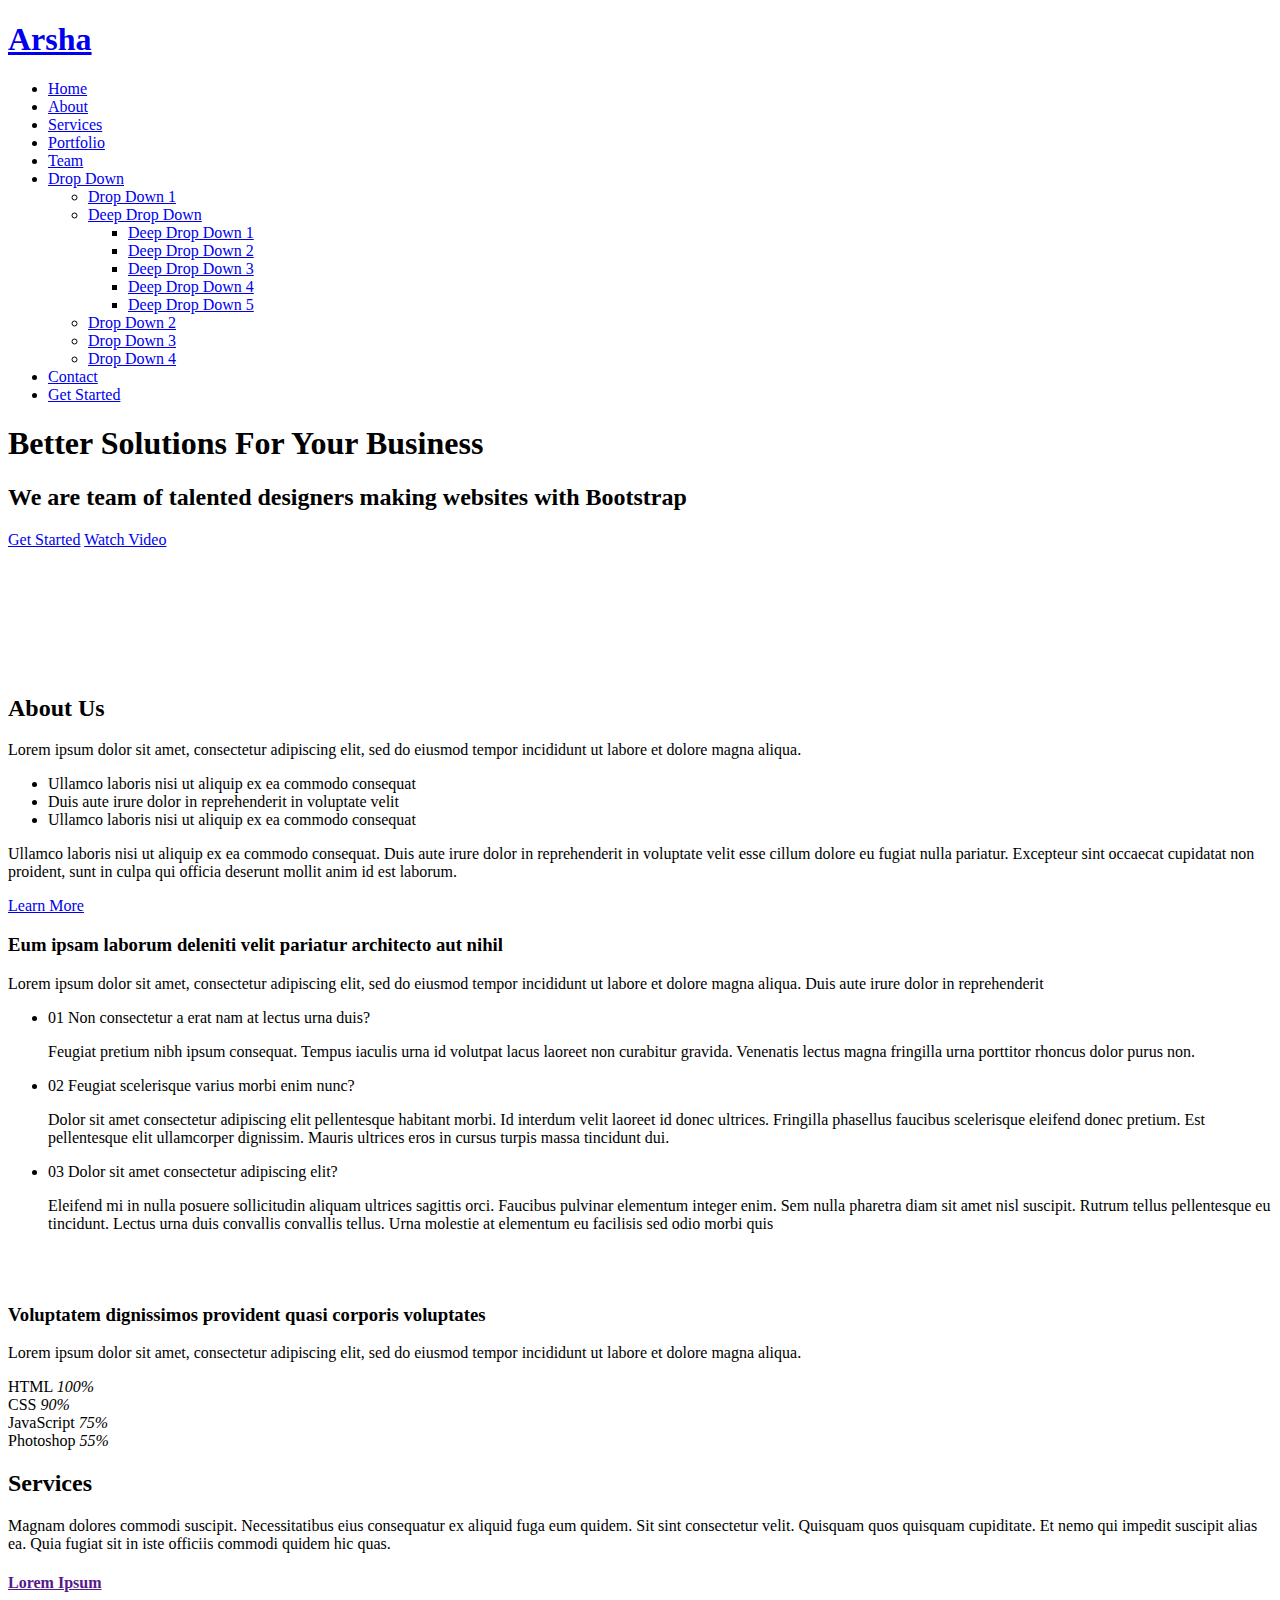
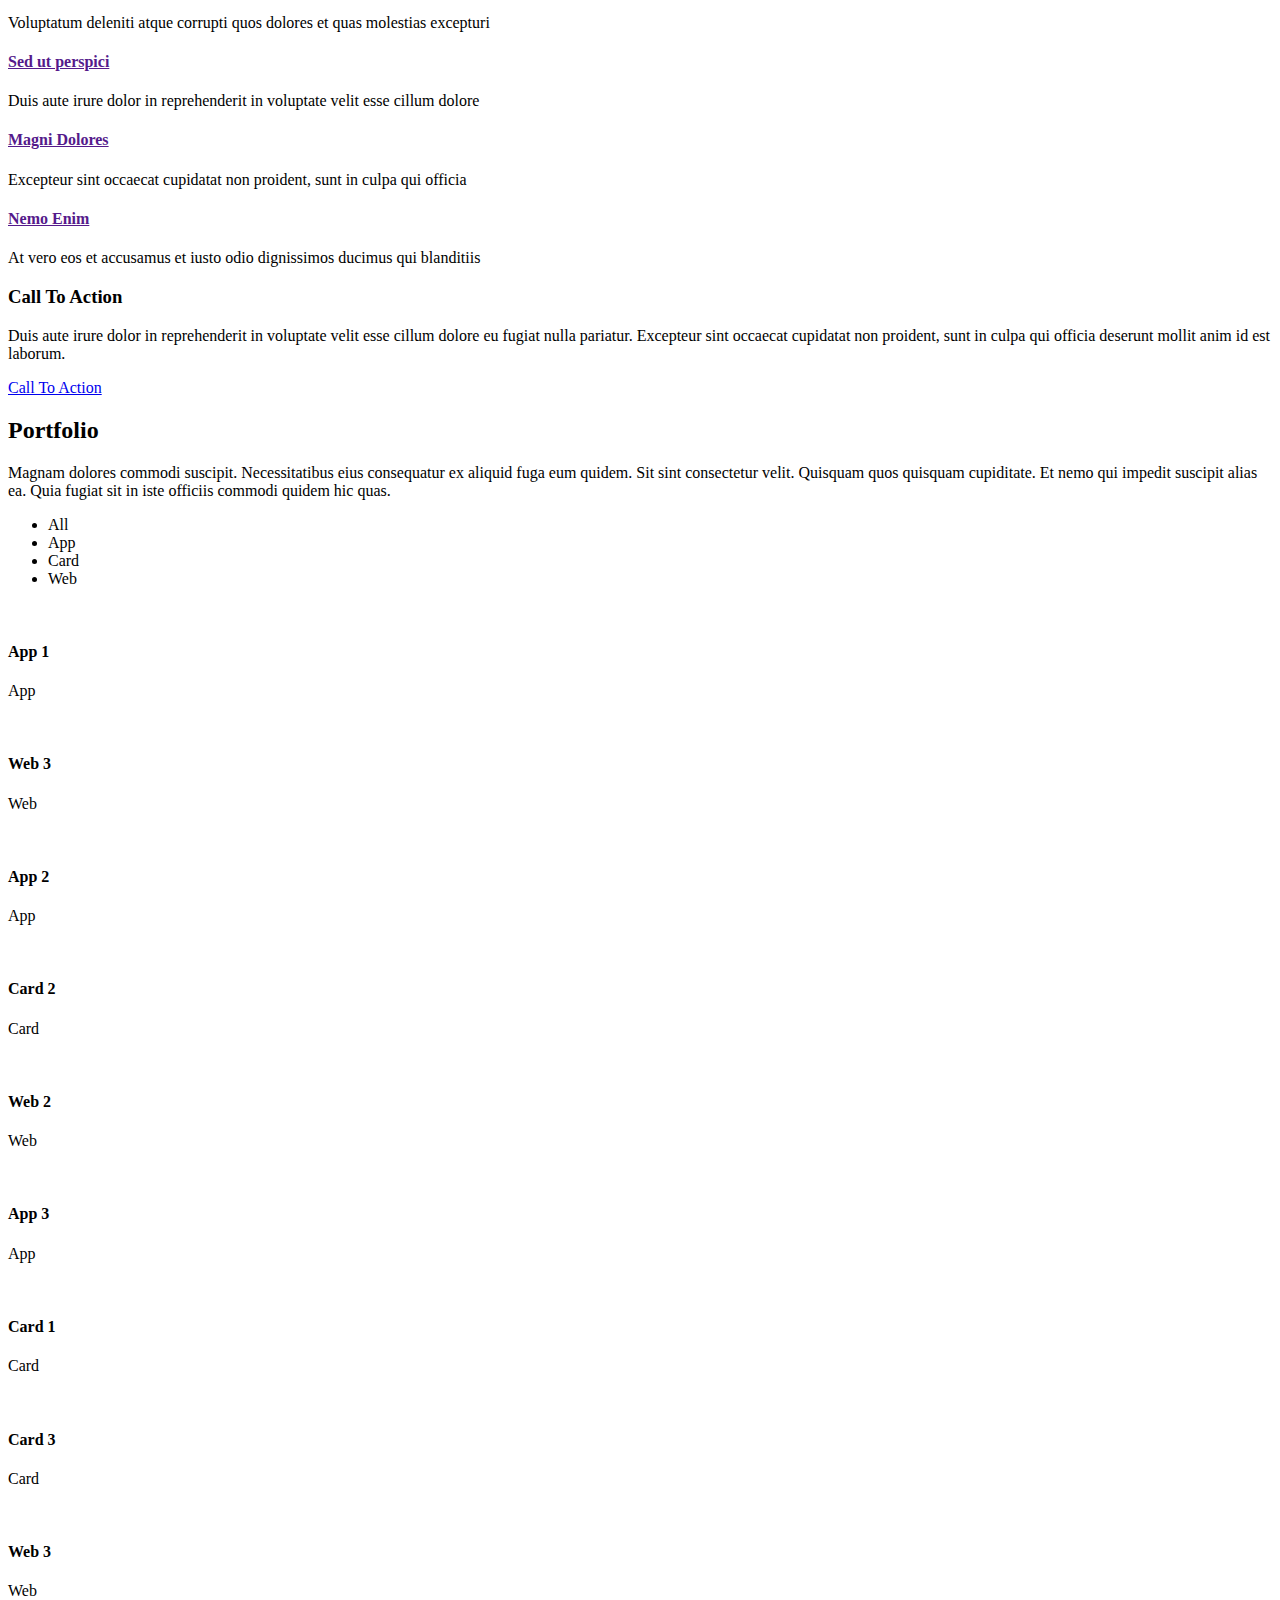
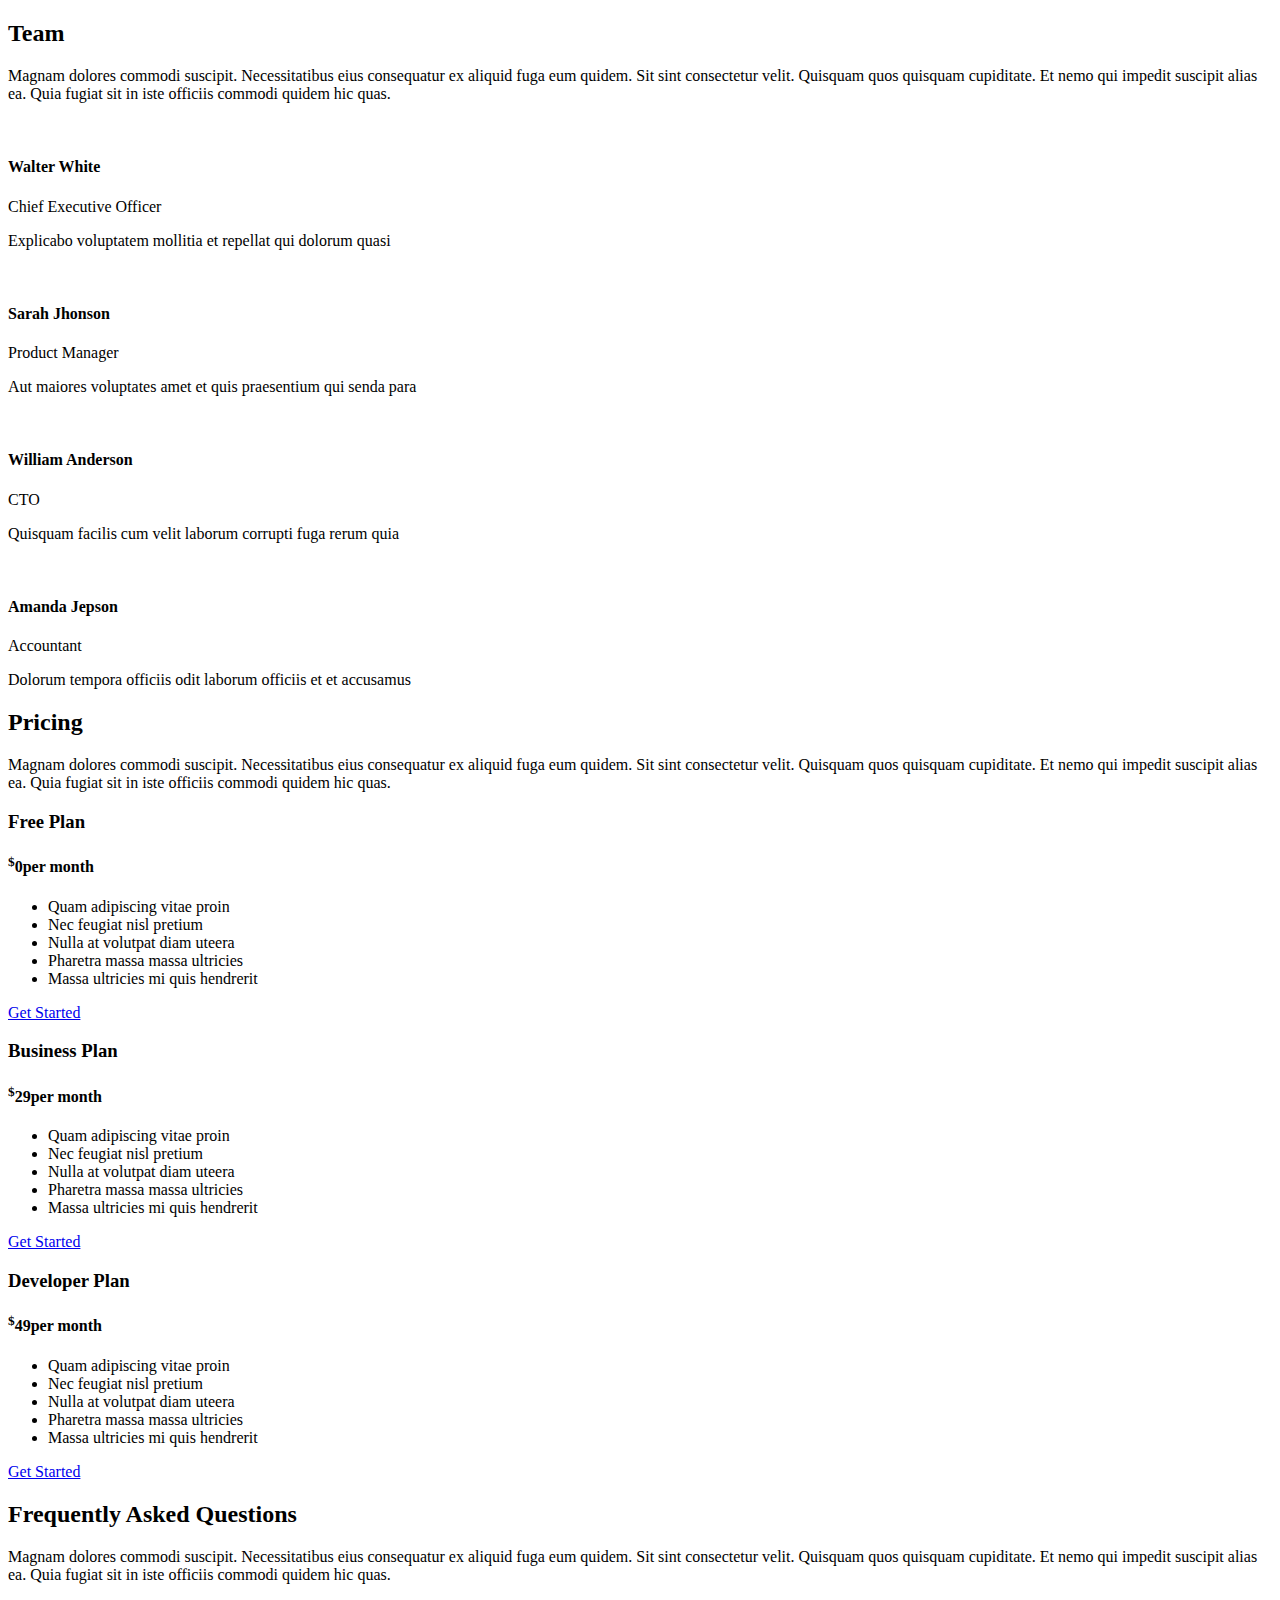
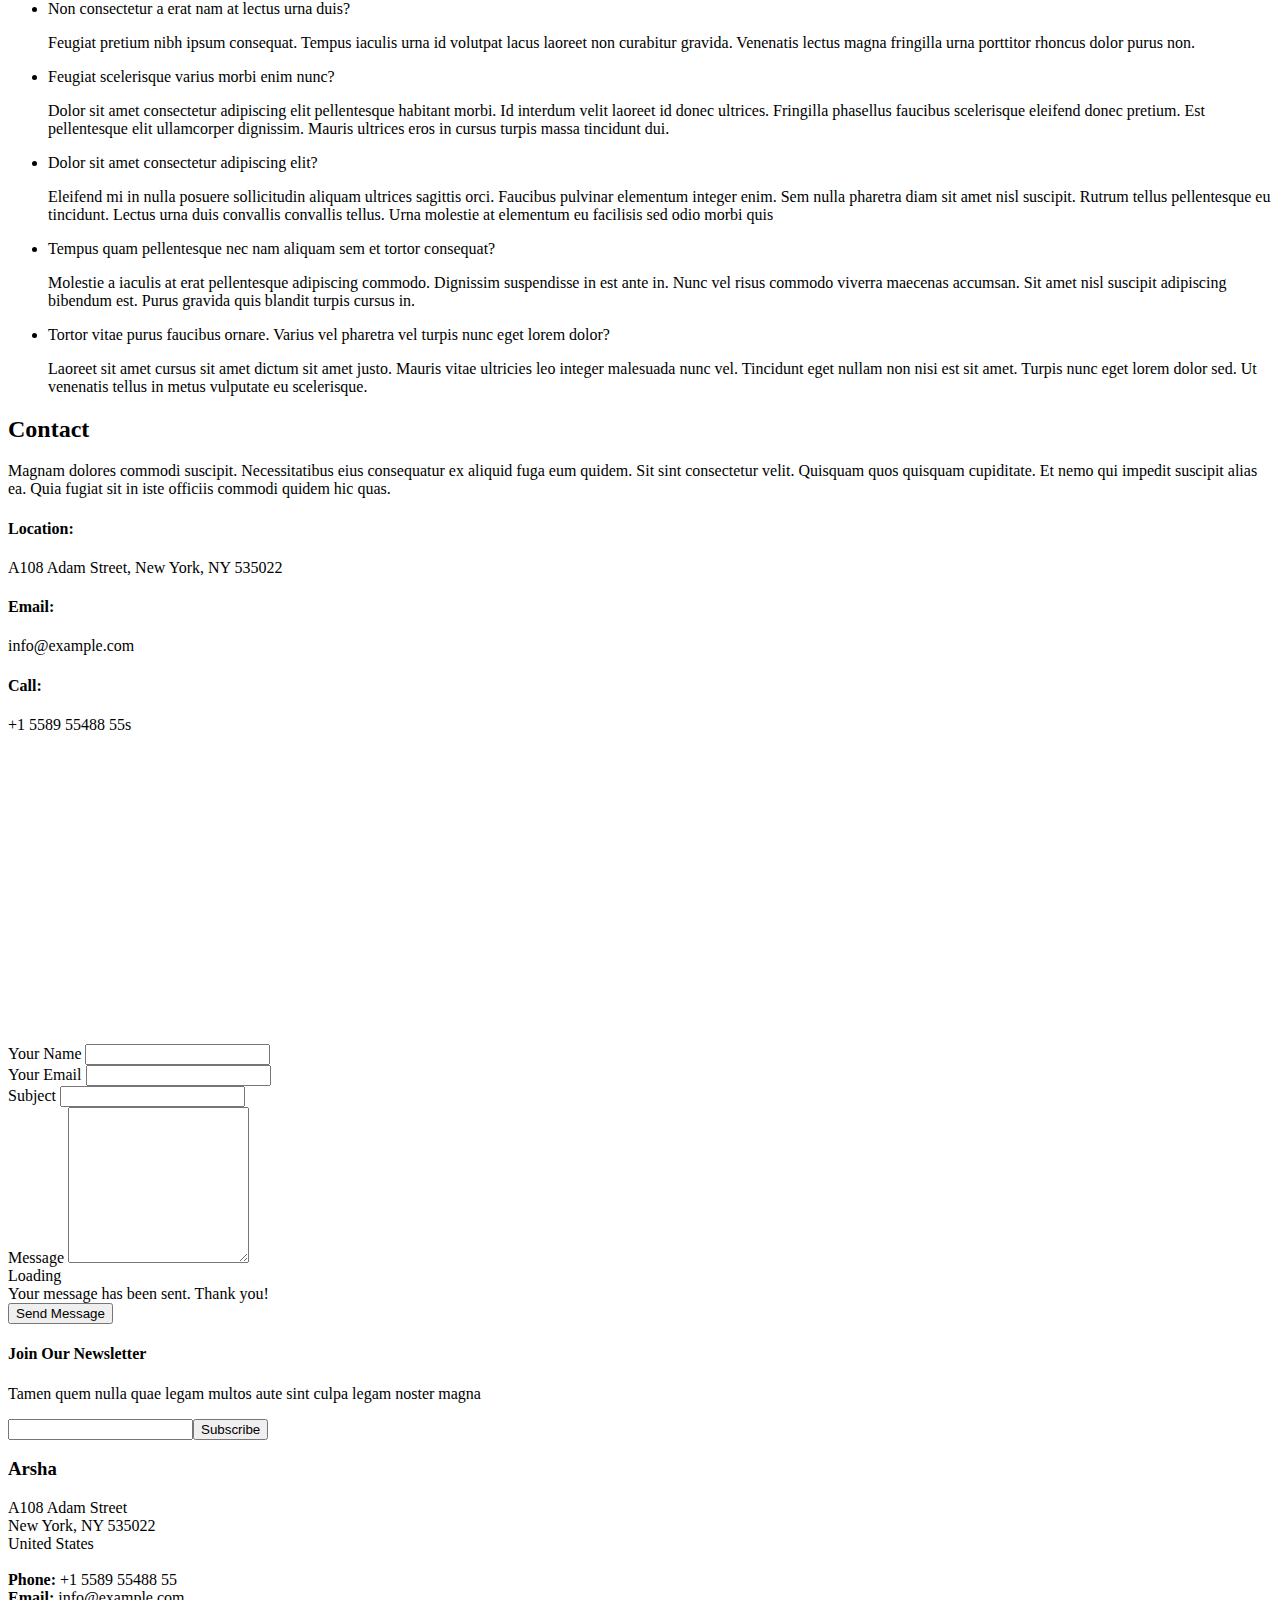
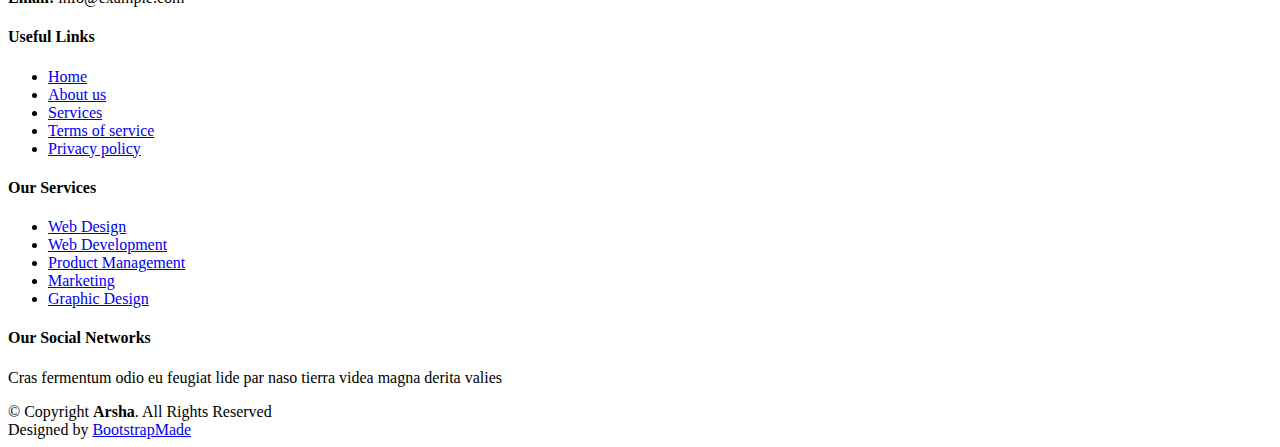
==== index.html @ b483b049 "favicon" ====
<!DOCTYPE html>
<html lang="fr">

<head>
  <meta charset="utf-8">
  <meta content="width=device-width, initial-scale=1.0" name="viewport">

  <title>LiberaGroup - Index</title>
  <meta content="Le site web officiel de LiberaGroup. Pour rendre l'informatique plus facile." name="description">
  <meta content="LiberaGroup, LiberaHost, LiberaNet, informatique, facile, code" name="keywords">

  <!-- Favicons -->
  <link href="assets/img/favicon.png" rel="icon">
  <link href="assets/img/apple-touch-icon.png" rel="apple-touch-icon">

  <!-- Google Fonts -->
  <link href="https://fonts.googleapis.com/css?family=Open+Sans:300,300i,400,400i,600,600i,700,700i|Jost:300,300i,400,400i,500,500i,600,600i,700,700i|Poppins:300,300i,400,400i,500,500i,600,600i,700,700i" rel="stylesheet">

  <!-- Vendor CSS Files -->
  <link href="assets/vendor/aos/aos.css" rel="stylesheet">
  <link href="assets/vendor/bootstrap/css/bootstrap.min.css" rel="stylesheet">
  <link href="assets/vendor/bootstrap-icons/bootstrap-icons.css" rel="stylesheet">
  <link href="assets/vendor/boxicons/css/boxicons.min.css" rel="stylesheet">
  <link href="assets/vendor/glightbox/css/glightbox.min.css" rel="stylesheet">
  <link href="assets/vendor/remixicon/remixicon.css" rel="stylesheet">
  <link href="assets/vendor/swiper/swiper-bundle.min.css" rel="stylesheet">

  <!-- Template Main CSS File -->
  <link href="assets/css/style.css" rel="stylesheet">

  <!-- =======================================================
  * Template Name: Arsha
  * Updated: Mar 10 2023 with Bootstrap v5.2.3
  * Template URL: https://bootstrapmade.com/arsha-free-bootstrap-html-template-corporate/
  * Author: BootstrapMade.com
  * License: https://bootstrapmade.com/license/
  ======================================================== -->
</head>

<body>

  <!-- ======= Header ======= -->
  <header id="header" class="fixed-top ">
    <div class="container d-flex align-items-center">

      <h1 class="logo me-auto"><a href="index.html">Arsha</a></h1>
      <!-- Uncomment below if you prefer to use an image logo -->
      <!-- <a href="index.html" class="logo me-auto"><img src="assets/img/logo.png" alt="" class="img-fluid"></a>-->

      <nav id="navbar" class="navbar">
        <ul>
          <li><a class="nav-link scrollto active" href="#hero">Home</a></li>
          <li><a class="nav-link scrollto" href="#about">About</a></li>
          <li><a class="nav-link scrollto" href="#services">Services</a></li>
          <li><a class="nav-link   scrollto" href="#portfolio">Portfolio</a></li>
          <li><a class="nav-link scrollto" href="#team">Team</a></li>
          <li class="dropdown"><a href="#"><span>Drop Down</span> <i class="bi bi-chevron-down"></i></a>
            <ul>
              <li><a href="#">Drop Down 1</a></li>
              <li class="dropdown"><a href="#"><span>Deep Drop Down</span> <i class="bi bi-chevron-right"></i></a>
                <ul>
                  <li><a href="#">Deep Drop Down 1</a></li>
                  <li><a href="#">Deep Drop Down 2</a></li>
                  <li><a href="#">Deep Drop Down 3</a></li>
                  <li><a href="#">Deep Drop Down 4</a></li>
                  <li><a href="#">Deep Drop Down 5</a></li>
                </ul>
              </li>
              <li><a href="#">Drop Down 2</a></li>
              <li><a href="#">Drop Down 3</a></li>
              <li><a href="#">Drop Down 4</a></li>
            </ul>
          </li>
          <li><a class="nav-link scrollto" href="#contact">Contact</a></li>
          <li><a class="getstarted scrollto" href="#about">Get Started</a></li>
        </ul>
        <i class="bi bi-list mobile-nav-toggle"></i>
      </nav><!-- .navbar -->

    </div>
  </header><!-- End Header -->

  <!-- ======= Hero Section ======= -->
  <section id="hero" class="d-flex align-items-center">

    <div class="container">
      <div class="row">
        <div class="col-lg-6 d-flex flex-column justify-content-center pt-4 pt-lg-0 order-2 order-lg-1" data-aos="fade-up" data-aos-delay="200">
          <h1>Better Solutions For Your Business</h1>
          <h2>We are team of talented designers making websites with Bootstrap</h2>
          <div class="d-flex justify-content-center justify-content-lg-start">
            <a href="#about" class="btn-get-started scrollto">Get Started</a>
            <a href="https://www.youtube.com/watch?v=jDDaplaOz7Q" class="glightbox btn-watch-video"><i class="bi bi-play-circle"></i><span>Watch Video</span></a>
          </div>
        </div>
        <div class="col-lg-6 order-1 order-lg-2 hero-img" data-aos="zoom-in" data-aos-delay="200">
          <img src="assets/img/hero-img.png" class="img-fluid animated" alt="">
        </div>
      </div>
    </div>

  </section><!-- End Hero -->

  <main id="main">

    <!-- ======= Clients Section ======= -->
    <section id="clients" class="clients section-bg">
      <div class="container">

        <div class="row" data-aos="zoom-in">

          <div class="col-lg-2 col-md-4 col-6 d-flex align-items-center justify-content-center">
            <img src="assets/img/clients/client-1.png" class="img-fluid" alt="">
          </div>

          <div class="col-lg-2 col-md-4 col-6 d-flex align-items-center justify-content-center">
            <img src="assets/img/clients/client-2.png" class="img-fluid" alt="">
          </div>

          <div class="col-lg-2 col-md-4 col-6 d-flex align-items-center justify-content-center">
            <img src="assets/img/clients/client-3.png" class="img-fluid" alt="">
          </div>

          <div class="col-lg-2 col-md-4 col-6 d-flex align-items-center justify-content-center">
            <img src="assets/img/clients/client-4.png" class="img-fluid" alt="">
          </div>

          <div class="col-lg-2 col-md-4 col-6 d-flex align-items-center justify-content-center">
            <img src="assets/img/clients/client-5.png" class="img-fluid" alt="">
          </div>

          <div class="col-lg-2 col-md-4 col-6 d-flex align-items-center justify-content-center">
            <img src="assets/img/clients/client-6.png" class="img-fluid" alt="">
          </div>

        </div>

      </div>
    </section><!-- End Cliens Section -->

    <!-- ======= About Us Section ======= -->
    <section id="about" class="about">
      <div class="container" data-aos="fade-up">

        <div class="section-title">
          <h2>About Us</h2>
        </div>

        <div class="row content">
          <div class="col-lg-6">
            <p>
              Lorem ipsum dolor sit amet, consectetur adipiscing elit, sed do eiusmod tempor incididunt ut labore et dolore
              magna aliqua.
            </p>
            <ul>
              <li><i class="ri-check-double-line"></i> Ullamco laboris nisi ut aliquip ex ea commodo consequat</li>
              <li><i class="ri-check-double-line"></i> Duis aute irure dolor in reprehenderit in voluptate velit</li>
              <li><i class="ri-check-double-line"></i> Ullamco laboris nisi ut aliquip ex ea commodo consequat</li>
            </ul>
          </div>
          <div class="col-lg-6 pt-4 pt-lg-0">
            <p>
              Ullamco laboris nisi ut aliquip ex ea commodo consequat. Duis aute irure dolor in reprehenderit in voluptate
              velit esse cillum dolore eu fugiat nulla pariatur. Excepteur sint occaecat cupidatat non proident, sunt in
              culpa qui officia deserunt mollit anim id est laborum.
            </p>
            <a href="#" class="btn-learn-more">Learn More</a>
          </div>
        </div>

      </div>
    </section><!-- End About Us Section -->

    <!-- ======= Why Us Section ======= -->
    <section id="why-us" class="why-us section-bg">
      <div class="container-fluid" data-aos="fade-up">

        <div class="row">

          <div class="col-lg-7 d-flex flex-column justify-content-center align-items-stretch  order-2 order-lg-1">

            <div class="content">
              <h3>Eum ipsam laborum deleniti <strong>velit pariatur architecto aut nihil</strong></h3>
              <p>
                Lorem ipsum dolor sit amet, consectetur adipiscing elit, sed do eiusmod tempor incididunt ut labore et dolore magna aliqua. Duis aute irure dolor in reprehenderit
              </p>
            </div>

            <div class="accordion-list">
              <ul>
                <li>
                  <a data-bs-toggle="collapse" class="collapse" data-bs-target="#accordion-list-1"><span>01</span> Non consectetur a erat nam at lectus urna duis? <i class="bx bx-chevron-down icon-show"></i><i class="bx bx-chevron-up icon-close"></i></a>
                  <div id="accordion-list-1" class="collapse show" data-bs-parent=".accordion-list">
                    <p>
                      Feugiat pretium nibh ipsum consequat. Tempus iaculis urna id volutpat lacus laoreet non curabitur gravida. Venenatis lectus magna fringilla urna porttitor rhoncus dolor purus non.
                    </p>
                  </div>
                </li>

                <li>
                  <a data-bs-toggle="collapse" data-bs-target="#accordion-list-2" class="collapsed"><span>02</span> Feugiat scelerisque varius morbi enim nunc? <i class="bx bx-chevron-down icon-show"></i><i class="bx bx-chevron-up icon-close"></i></a>
                  <div id="accordion-list-2" class="collapse" data-bs-parent=".accordion-list">
                    <p>
                      Dolor sit amet consectetur adipiscing elit pellentesque habitant morbi. Id interdum velit laoreet id donec ultrices. Fringilla phasellus faucibus scelerisque eleifend donec pretium. Est pellentesque elit ullamcorper dignissim. Mauris ultrices eros in cursus turpis massa tincidunt dui.
                    </p>
                  </div>
                </li>

                <li>
                  <a data-bs-toggle="collapse" data-bs-target="#accordion-list-3" class="collapsed"><span>03</span> Dolor sit amet consectetur adipiscing elit? <i class="bx bx-chevron-down icon-show"></i><i class="bx bx-chevron-up icon-close"></i></a>
                  <div id="accordion-list-3" class="collapse" data-bs-parent=".accordion-list">
                    <p>
                      Eleifend mi in nulla posuere sollicitudin aliquam ultrices sagittis orci. Faucibus pulvinar elementum integer enim. Sem nulla pharetra diam sit amet nisl suscipit. Rutrum tellus pellentesque eu tincidunt. Lectus urna duis convallis convallis tellus. Urna molestie at elementum eu facilisis sed odio morbi quis
                    </p>
                  </div>
                </li>

              </ul>
            </div>

          </div>

          <div class="col-lg-5 align-items-stretch order-1 order-lg-2 img" style='background-image: url("assets/img/why-us.png");' data-aos="zoom-in" data-aos-delay="150">&nbsp;</div>
        </div>

      </div>
    </section><!-- End Why Us Section -->

    <!-- ======= Skills Section ======= -->
    <section id="skills" class="skills">
      <div class="container" data-aos="fade-up">

        <div class="row">
          <div class="col-lg-6 d-flex align-items-center" data-aos="fade-right" data-aos-delay="100">
            <img src="assets/img/skills.png" class="img-fluid" alt="">
          </div>
          <div class="col-lg-6 pt-4 pt-lg-0 content" data-aos="fade-left" data-aos-delay="100">
            <h3>Voluptatem dignissimos provident quasi corporis voluptates</h3>
            <p class="fst-italic">
              Lorem ipsum dolor sit amet, consectetur adipiscing elit, sed do eiusmod tempor incididunt ut labore et dolore
              magna aliqua.
            </p>

            <div class="skills-content">

              <div class="progress">
                <span class="skill">HTML <i class="val">100%</i></span>
                <div class="progress-bar-wrap">
                  <div class="progress-bar" role="progressbar" aria-valuenow="100" aria-valuemin="0" aria-valuemax="100"></div>
                </div>
              </div>

              <div class="progress">
                <span class="skill">CSS <i class="val">90%</i></span>
                <div class="progress-bar-wrap">
                  <div class="progress-bar" role="progressbar" aria-valuenow="90" aria-valuemin="0" aria-valuemax="100"></div>
                </div>
              </div>

              <div class="progress">
                <span class="skill">JavaScript <i class="val">75%</i></span>
                <div class="progress-bar-wrap">
                  <div class="progress-bar" role="progressbar" aria-valuenow="75" aria-valuemin="0" aria-valuemax="100"></div>
                </div>
              </div>

              <div class="progress">
                <span class="skill">Photoshop <i class="val">55%</i></span>
                <div class="progress-bar-wrap">
                  <div class="progress-bar" role="progressbar" aria-valuenow="55" aria-valuemin="0" aria-valuemax="100"></div>
                </div>
              </div>

            </div>

          </div>
        </div>

      </div>
    </section><!-- End Skills Section -->

    <!-- ======= Services Section ======= -->
    <section id="services" class="services section-bg">
      <div class="container" data-aos="fade-up">

        <div class="section-title">
          <h2>Services</h2>
          <p>Magnam dolores commodi suscipit. Necessitatibus eius consequatur ex aliquid fuga eum quidem. Sit sint consectetur velit. Quisquam quos quisquam cupiditate. Et nemo qui impedit suscipit alias ea. Quia fugiat sit in iste officiis commodi quidem hic quas.</p>
        </div>

        <div class="row">
          <div class="col-xl-3 col-md-6 d-flex align-items-stretch" data-aos="zoom-in" data-aos-delay="100">
            <div class="icon-box">
              <div class="icon"><i class="bx bxl-dribbble"></i></div>
              <h4><a href="">Lorem Ipsum</a></h4>
              <p>Voluptatum deleniti atque corrupti quos dolores et quas molestias excepturi</p>
            </div>
          </div>

          <div class="col-xl-3 col-md-6 d-flex align-items-stretch mt-4 mt-md-0" data-aos="zoom-in" data-aos-delay="200">
            <div class="icon-box">
              <div class="icon"><i class="bx bx-file"></i></div>
              <h4><a href="">Sed ut perspici</a></h4>
              <p>Duis aute irure dolor in reprehenderit in voluptate velit esse cillum dolore</p>
            </div>
          </div>

          <div class="col-xl-3 col-md-6 d-flex align-items-stretch mt-4 mt-xl-0" data-aos="zoom-in" data-aos-delay="300">
            <div class="icon-box">
              <div class="icon"><i class="bx bx-tachometer"></i></div>
              <h4><a href="">Magni Dolores</a></h4>
              <p>Excepteur sint occaecat cupidatat non proident, sunt in culpa qui officia</p>
            </div>
          </div>

          <div class="col-xl-3 col-md-6 d-flex align-items-stretch mt-4 mt-xl-0" data-aos="zoom-in" data-aos-delay="400">
            <div class="icon-box">
              <div class="icon"><i class="bx bx-layer"></i></div>
              <h4><a href="">Nemo Enim</a></h4>
              <p>At vero eos et accusamus et iusto odio dignissimos ducimus qui blanditiis</p>
            </div>
          </div>

        </div>

      </div>
    </section><!-- End Services Section -->

    <!-- ======= Cta Section ======= -->
    <section id="cta" class="cta">
      <div class="container" data-aos="zoom-in">

        <div class="row">
          <div class="col-lg-9 text-center text-lg-start">
            <h3>Call To Action</h3>
            <p> Duis aute irure dolor in reprehenderit in voluptate velit esse cillum dolore eu fugiat nulla pariatur. Excepteur sint occaecat cupidatat non proident, sunt in culpa qui officia deserunt mollit anim id est laborum.</p>
          </div>
          <div class="col-lg-3 cta-btn-container text-center">
            <a class="cta-btn align-middle" href="#">Call To Action</a>
          </div>
        </div>

      </div>
    </section><!-- End Cta Section -->

    <!-- ======= Portfolio Section ======= -->
    <section id="portfolio" class="portfolio">
      <div class="container" data-aos="fade-up">

        <div class="section-title">
          <h2>Portfolio</h2>
          <p>Magnam dolores commodi suscipit. Necessitatibus eius consequatur ex aliquid fuga eum quidem. Sit sint consectetur velit. Quisquam quos quisquam cupiditate. Et nemo qui impedit suscipit alias ea. Quia fugiat sit in iste officiis commodi quidem hic quas.</p>
        </div>

        <ul id="portfolio-flters" class="d-flex justify-content-center" data-aos="fade-up" data-aos-delay="100">
          <li data-filter="*" class="filter-active">All</li>
          <li data-filter=".filter-app">App</li>
          <li data-filter=".filter-card">Card</li>
          <li data-filter=".filter-web">Web</li>
        </ul>

        <div class="row portfolio-container" data-aos="fade-up" data-aos-delay="200">

          <div class="col-lg-4 col-md-6 portfolio-item filter-app">
            <div class="portfolio-img"><img src="assets/img/portfolio/portfolio-1.jpg" class="img-fluid" alt=""></div>
            <div class="portfolio-info">
              <h4>App 1</h4>
              <p>App</p>
              <a href="assets/img/portfolio/portfolio-1.jpg" data-gallery="portfolioGallery" class="portfolio-lightbox preview-link" title="App 1"><i class="bx bx-plus"></i></a>
              <a href="portfolio-details.html" class="details-link" title="More Details"><i class="bx bx-link"></i></a>
            </div>
          </div>

          <div class="col-lg-4 col-md-6 portfolio-item filter-web">
            <div class="portfolio-img"><img src="assets/img/portfolio/portfolio-2.jpg" class="img-fluid" alt=""></div>
            <div class="portfolio-info">
              <h4>Web 3</h4>
              <p>Web</p>
              <a href="assets/img/portfolio/portfolio-2.jpg" data-gallery="portfolioGallery" class="portfolio-lightbox preview-link" title="Web 3"><i class="bx bx-plus"></i></a>
              <a href="portfolio-details.html" class="details-link" title="More Details"><i class="bx bx-link"></i></a>
            </div>
          </div>

          <div class="col-lg-4 col-md-6 portfolio-item filter-app">
            <div class="portfolio-img"><img src="assets/img/portfolio/portfolio-3.jpg" class="img-fluid" alt=""></div>
            <div class="portfolio-info">
              <h4>App 2</h4>
              <p>App</p>
              <a href="assets/img/portfolio/portfolio-3.jpg" data-gallery="portfolioGallery" class="portfolio-lightbox preview-link" title="App 2"><i class="bx bx-plus"></i></a>
              <a href="portfolio-details.html" class="details-link" title="More Details"><i class="bx bx-link"></i></a>
            </div>
          </div>

          <div class="col-lg-4 col-md-6 portfolio-item filter-card">
            <div class="portfolio-img"><img src="assets/img/portfolio/portfolio-4.jpg" class="img-fluid" alt=""></div>
            <div class="portfolio-info">
              <h4>Card 2</h4>
              <p>Card</p>
              <a href="assets/img/portfolio/portfolio-4.jpg" data-gallery="portfolioGallery" class="portfolio-lightbox preview-link" title="Card 2"><i class="bx bx-plus"></i></a>
              <a href="portfolio-details.html" class="details-link" title="More Details"><i class="bx bx-link"></i></a>
            </div>
          </div>

          <div class="col-lg-4 col-md-6 portfolio-item filter-web">
            <div class="portfolio-img"><img src="assets/img/portfolio/portfolio-5.jpg" class="img-fluid" alt=""></div>
            <div class="portfolio-info">
              <h4>Web 2</h4>
              <p>Web</p>
              <a href="assets/img/portfolio/portfolio-5.jpg" data-gallery="portfolioGallery" class="portfolio-lightbox preview-link" title="Web 2"><i class="bx bx-plus"></i></a>
              <a href="portfolio-details.html" class="details-link" title="More Details"><i class="bx bx-link"></i></a>
            </div>
          </div>

          <div class="col-lg-4 col-md-6 portfolio-item filter-app">
            <div class="portfolio-img"><img src="assets/img/portfolio/portfolio-6.jpg" class="img-fluid" alt=""></div>
            <div class="portfolio-info">
              <h4>App 3</h4>
              <p>App</p>
              <a href="assets/img/portfolio/portfolio-6.jpg" data-gallery="portfolioGallery" class="portfolio-lightbox preview-link" title="App 3"><i class="bx bx-plus"></i></a>
              <a href="portfolio-details.html" class="details-link" title="More Details"><i class="bx bx-link"></i></a>
            </div>
          </div>

          <div class="col-lg-4 col-md-6 portfolio-item filter-card">
            <div class="portfolio-img"><img src="assets/img/portfolio/portfolio-7.jpg" class="img-fluid" alt=""></div>
            <div class="portfolio-info">
              <h4>Card 1</h4>
              <p>Card</p>
              <a href="assets/img/portfolio/portfolio-7.jpg" data-gallery="portfolioGallery" class="portfolio-lightbox preview-link" title="Card 1"><i class="bx bx-plus"></i></a>
              <a href="portfolio-details.html" class="details-link" title="More Details"><i class="bx bx-link"></i></a>
            </div>
          </div>

          <div class="col-lg-4 col-md-6 portfolio-item filter-card">
            <div class="portfolio-img"><img src="assets/img/portfolio/portfolio-8.jpg" class="img-fluid" alt=""></div>
            <div class="portfolio-info">
              <h4>Card 3</h4>
              <p>Card</p>
              <a href="assets/img/portfolio/portfolio-8.jpg" data-gallery="portfolioGallery" class="portfolio-lightbox preview-link" title="Card 3"><i class="bx bx-plus"></i></a>
              <a href="portfolio-details.html" class="details-link" title="More Details"><i class="bx bx-link"></i></a>
            </div>
          </div>

          <div class="col-lg-4 col-md-6 portfolio-item filter-web">
            <div class="portfolio-img"><img src="assets/img/portfolio/portfolio-9.jpg" class="img-fluid" alt=""></div>
            <div class="portfolio-info">
              <h4>Web 3</h4>
              <p>Web</p>
              <a href="assets/img/portfolio/portfolio-9.jpg" data-gallery="portfolioGallery" class="portfolio-lightbox preview-link" title="Web 3"><i class="bx bx-plus"></i></a>
              <a href="portfolio-details.html" class="details-link" title="More Details"><i class="bx bx-link"></i></a>
            </div>
          </div>

        </div>

      </div>
    </section><!-- End Portfolio Section -->

    <!-- ======= Team Section ======= -->
    <section id="team" class="team section-bg">
      <div class="container" data-aos="fade-up">

        <div class="section-title">
          <h2>Team</h2>
          <p>Magnam dolores commodi suscipit. Necessitatibus eius consequatur ex aliquid fuga eum quidem. Sit sint consectetur velit. Quisquam quos quisquam cupiditate. Et nemo qui impedit suscipit alias ea. Quia fugiat sit in iste officiis commodi quidem hic quas.</p>
        </div>

        <div class="row">

          <div class="col-lg-6" data-aos="zoom-in" data-aos-delay="100">
            <div class="member d-flex align-items-start">
              <div class="pic"><img src="assets/img/team/team-1.jpg" class="img-fluid" alt=""></div>
              <div class="member-info">
                <h4>Walter White</h4>
                <span>Chief Executive Officer</span>
                <p>Explicabo voluptatem mollitia et repellat qui dolorum quasi</p>
                <div class="social">
                  <a href=""><i class="ri-twitter-fill"></i></a>
                  <a href=""><i class="ri-facebook-fill"></i></a>
                  <a href=""><i class="ri-instagram-fill"></i></a>
                  <a href=""> <i class="ri-linkedin-box-fill"></i> </a>
                </div>
              </div>
            </div>
          </div>

          <div class="col-lg-6 mt-4 mt-lg-0" data-aos="zoom-in" data-aos-delay="200">
            <div class="member d-flex align-items-start">
              <div class="pic"><img src="assets/img/team/team-2.jpg" class="img-fluid" alt=""></div>
              <div class="member-info">
                <h4>Sarah Jhonson</h4>
                <span>Product Manager</span>
                <p>Aut maiores voluptates amet et quis praesentium qui senda para</p>
                <div class="social">
                  <a href=""><i class="ri-twitter-fill"></i></a>
                  <a href=""><i class="ri-facebook-fill"></i></a>
                  <a href=""><i class="ri-instagram-fill"></i></a>
                  <a href=""> <i class="ri-linkedin-box-fill"></i> </a>
                </div>
              </div>
            </div>
          </div>

          <div class="col-lg-6 mt-4" data-aos="zoom-in" data-aos-delay="300">
            <div class="member d-flex align-items-start">
              <div class="pic"><img src="assets/img/team/team-3.jpg" class="img-fluid" alt=""></div>
              <div class="member-info">
                <h4>William Anderson</h4>
                <span>CTO</span>
                <p>Quisquam facilis cum velit laborum corrupti fuga rerum quia</p>
                <div class="social">
                  <a href=""><i class="ri-twitter-fill"></i></a>
                  <a href=""><i class="ri-facebook-fill"></i></a>
                  <a href=""><i class="ri-instagram-fill"></i></a>
                  <a href=""> <i class="ri-linkedin-box-fill"></i> </a>
                </div>
              </div>
            </div>
          </div>

          <div class="col-lg-6 mt-4" data-aos="zoom-in" data-aos-delay="400">
            <div class="member d-flex align-items-start">
              <div class="pic"><img src="assets/img/team/team-4.jpg" class="img-fluid" alt=""></div>
              <div class="member-info">
                <h4>Amanda Jepson</h4>
                <span>Accountant</span>
                <p>Dolorum tempora officiis odit laborum officiis et et accusamus</p>
                <div class="social">
                  <a href=""><i class="ri-twitter-fill"></i></a>
                  <a href=""><i class="ri-facebook-fill"></i></a>
                  <a href=""><i class="ri-instagram-fill"></i></a>
                  <a href=""> <i class="ri-linkedin-box-fill"></i> </a>
                </div>
              </div>
            </div>
          </div>

        </div>

      </div>
    </section><!-- End Team Section -->

    <!-- ======= Pricing Section ======= -->
    <section id="pricing" class="pricing">
      <div class="container" data-aos="fade-up">

        <div class="section-title">
          <h2>Pricing</h2>
          <p>Magnam dolores commodi suscipit. Necessitatibus eius consequatur ex aliquid fuga eum quidem. Sit sint consectetur velit. Quisquam quos quisquam cupiditate. Et nemo qui impedit suscipit alias ea. Quia fugiat sit in iste officiis commodi quidem hic quas.</p>
        </div>

        <div class="row">

          <div class="col-lg-4" data-aos="fade-up" data-aos-delay="100">
            <div class="box">
              <h3>Free Plan</h3>
              <h4><sup>$</sup>0<span>per month</span></h4>
              <ul>
                <li><i class="bx bx-check"></i> Quam adipiscing vitae proin</li>
                <li><i class="bx bx-check"></i> Nec feugiat nisl pretium</li>
                <li><i class="bx bx-check"></i> Nulla at volutpat diam uteera</li>
                <li class="na"><i class="bx bx-x"></i> <span>Pharetra massa massa ultricies</span></li>
                <li class="na"><i class="bx bx-x"></i> <span>Massa ultricies mi quis hendrerit</span></li>
              </ul>
              <a href="#" class="buy-btn">Get Started</a>
            </div>
          </div>

          <div class="col-lg-4 mt-4 mt-lg-0" data-aos="fade-up" data-aos-delay="200">
            <div class="box featured">
              <h3>Business Plan</h3>
              <h4><sup>$</sup>29<span>per month</span></h4>
              <ul>
                <li><i class="bx bx-check"></i> Quam adipiscing vitae proin</li>
                <li><i class="bx bx-check"></i> Nec feugiat nisl pretium</li>
                <li><i class="bx bx-check"></i> Nulla at volutpat diam uteera</li>
                <li><i class="bx bx-check"></i> Pharetra massa massa ultricies</li>
                <li><i class="bx bx-check"></i> Massa ultricies mi quis hendrerit</li>
              </ul>
              <a href="#" class="buy-btn">Get Started</a>
            </div>
          </div>

          <div class="col-lg-4 mt-4 mt-lg-0" data-aos="fade-up" data-aos-delay="300">
            <div class="box">
              <h3>Developer Plan</h3>
              <h4><sup>$</sup>49<span>per month</span></h4>
              <ul>
                <li><i class="bx bx-check"></i> Quam adipiscing vitae proin</li>
                <li><i class="bx bx-check"></i> Nec feugiat nisl pretium</li>
                <li><i class="bx bx-check"></i> Nulla at volutpat diam uteera</li>
                <li><i class="bx bx-check"></i> Pharetra massa massa ultricies</li>
                <li><i class="bx bx-check"></i> Massa ultricies mi quis hendrerit</li>
              </ul>
              <a href="#" class="buy-btn">Get Started</a>
            </div>
          </div>

        </div>

      </div>
    </section><!-- End Pricing Section -->

    <!-- ======= Frequently Asked Questions Section ======= -->
    <section id="faq" class="faq section-bg">
      <div class="container" data-aos="fade-up">

        <div class="section-title">
          <h2>Frequently Asked Questions</h2>
          <p>Magnam dolores commodi suscipit. Necessitatibus eius consequatur ex aliquid fuga eum quidem. Sit sint consectetur velit. Quisquam quos quisquam cupiditate. Et nemo qui impedit suscipit alias ea. Quia fugiat sit in iste officiis commodi quidem hic quas.</p>
        </div>

        <div class="faq-list">
          <ul>
            <li data-aos="fade-up" data-aos-delay="100">
              <i class="bx bx-help-circle icon-help"></i> <a data-bs-toggle="collapse" class="collapse" data-bs-target="#faq-list-1">Non consectetur a erat nam at lectus urna duis? <i class="bx bx-chevron-down icon-show"></i><i class="bx bx-chevron-up icon-close"></i></a>
              <div id="faq-list-1" class="collapse show" data-bs-parent=".faq-list">
                <p>
                  Feugiat pretium nibh ipsum consequat. Tempus iaculis urna id volutpat lacus laoreet non curabitur gravida. Venenatis lectus magna fringilla urna porttitor rhoncus dolor purus non.
                </p>
              </div>
            </li>

            <li data-aos="fade-up" data-aos-delay="200">
              <i class="bx bx-help-circle icon-help"></i> <a data-bs-toggle="collapse" data-bs-target="#faq-list-2" class="collapsed">Feugiat scelerisque varius morbi enim nunc? <i class="bx bx-chevron-down icon-show"></i><i class="bx bx-chevron-up icon-close"></i></a>
              <div id="faq-list-2" class="collapse" data-bs-parent=".faq-list">
                <p>
                  Dolor sit amet consectetur adipiscing elit pellentesque habitant morbi. Id interdum velit laoreet id donec ultrices. Fringilla phasellus faucibus scelerisque eleifend donec pretium. Est pellentesque elit ullamcorper dignissim. Mauris ultrices eros in cursus turpis massa tincidunt dui.
                </p>
              </div>
            </li>

            <li data-aos="fade-up" data-aos-delay="300">
              <i class="bx bx-help-circle icon-help"></i> <a data-bs-toggle="collapse" data-bs-target="#faq-list-3" class="collapsed">Dolor sit amet consectetur adipiscing elit? <i class="bx bx-chevron-down icon-show"></i><i class="bx bx-chevron-up icon-close"></i></a>
              <div id="faq-list-3" class="collapse" data-bs-parent=".faq-list">
                <p>
                  Eleifend mi in nulla posuere sollicitudin aliquam ultrices sagittis orci. Faucibus pulvinar elementum integer enim. Sem nulla pharetra diam sit amet nisl suscipit. Rutrum tellus pellentesque eu tincidunt. Lectus urna duis convallis convallis tellus. Urna molestie at elementum eu facilisis sed odio morbi quis
                </p>
              </div>
            </li>

            <li data-aos="fade-up" data-aos-delay="400">
              <i class="bx bx-help-circle icon-help"></i> <a data-bs-toggle="collapse" data-bs-target="#faq-list-4" class="collapsed">Tempus quam pellentesque nec nam aliquam sem et tortor consequat? <i class="bx bx-chevron-down icon-show"></i><i class="bx bx-chevron-up icon-close"></i></a>
              <div id="faq-list-4" class="collapse" data-bs-parent=".faq-list">
                <p>
                  Molestie a iaculis at erat pellentesque adipiscing commodo. Dignissim suspendisse in est ante in. Nunc vel risus commodo viverra maecenas accumsan. Sit amet nisl suscipit adipiscing bibendum est. Purus gravida quis blandit turpis cursus in.
                </p>
              </div>
            </li>

            <li data-aos="fade-up" data-aos-delay="500">
              <i class="bx bx-help-circle icon-help"></i> <a data-bs-toggle="collapse" data-bs-target="#faq-list-5" class="collapsed">Tortor vitae purus faucibus ornare. Varius vel pharetra vel turpis nunc eget lorem dolor? <i class="bx bx-chevron-down icon-show"></i><i class="bx bx-chevron-up icon-close"></i></a>
              <div id="faq-list-5" class="collapse" data-bs-parent=".faq-list">
                <p>
                  Laoreet sit amet cursus sit amet dictum sit amet justo. Mauris vitae ultricies leo integer malesuada nunc vel. Tincidunt eget nullam non nisi est sit amet. Turpis nunc eget lorem dolor sed. Ut venenatis tellus in metus vulputate eu scelerisque.
                </p>
              </div>
            </li>

          </ul>
        </div>

      </div>
    </section><!-- End Frequently Asked Questions Section -->

    <!-- ======= Contact Section ======= -->
    <section id="contact" class="contact">
      <div class="container" data-aos="fade-up">

        <div class="section-title">
          <h2>Contact</h2>
          <p>Magnam dolores commodi suscipit. Necessitatibus eius consequatur ex aliquid fuga eum quidem. Sit sint consectetur velit. Quisquam quos quisquam cupiditate. Et nemo qui impedit suscipit alias ea. Quia fugiat sit in iste officiis commodi quidem hic quas.</p>
        </div>

        <div class="row">

          <div class="col-lg-5 d-flex align-items-stretch">
            <div class="info">
              <div class="address">
                <i class="bi bi-geo-alt"></i>
                <h4>Location:</h4>
                <p>A108 Adam Street, New York, NY 535022</p>
              </div>

              <div class="email">
                <i class="bi bi-envelope"></i>
                <h4>Email:</h4>
                <p>info@example.com</p>
              </div>

              <div class="phone">
                <i class="bi bi-phone"></i>
                <h4>Call:</h4>
                <p>+1 5589 55488 55s</p>
              </div>

              <iframe src="https://www.google.com/maps/embed?pb=!1m14!1m8!1m3!1d12097.433213460943!2d-74.0062269!3d40.7101282!3m2!1i1024!2i768!4f13.1!3m3!1m2!1s0x0%3A0xb89d1fe6bc499443!2sDowntown+Conference+Center!5e0!3m2!1smk!2sbg!4v1539943755621" frameborder="0" style="border:0; width: 100%; height: 290px;" allowfullscreen></iframe>
            </div>

          </div>

          <div class="col-lg-7 mt-5 mt-lg-0 d-flex align-items-stretch">
            <form action="forms/contact.php" method="post" role="form" class="php-email-form">
              <div class="row">
                <div class="form-group col-md-6">
                  <label for="name">Your Name</label>
                  <input type="text" name="name" class="form-control" id="name" required>
                </div>
                <div class="form-group col-md-6">
                  <label for="name">Your Email</label>
                  <input type="email" class="form-control" name="email" id="email" required>
                </div>
              </div>
              <div class="form-group">
                <label for="name">Subject</label>
                <input type="text" class="form-control" name="subject" id="subject" required>
              </div>
              <div class="form-group">
                <label for="name">Message</label>
                <textarea class="form-control" name="message" rows="10" required></textarea>
              </div>
              <div class="my-3">
                <div class="loading">Loading</div>
                <div class="error-message"></div>
                <div class="sent-message">Your message has been sent. Thank you!</div>
              </div>
              <div class="text-center"><button type="submit">Send Message</button></div>
            </form>
          </div>

        </div>

      </div>
    </section><!-- End Contact Section -->

  </main><!-- End #main -->

  <!-- ======= Footer ======= -->
  <footer id="footer">

    <div class="footer-newsletter">
      <div class="container">
        <div class="row justify-content-center">
          <div class="col-lg-6">
            <h4>Join Our Newsletter</h4>
            <p>Tamen quem nulla quae legam multos aute sint culpa legam noster magna</p>
            <form action="" method="post">
              <input type="email" name="email"><input type="submit" value="Subscribe">
            </form>
          </div>
        </div>
      </div>
    </div>

    <div class="footer-top">
      <div class="container">
        <div class="row">

          <div class="col-lg-3 col-md-6 footer-contact">
            <h3>Arsha</h3>
            <p>
              A108 Adam Street <br>
              New York, NY 535022<br>
              United States <br><br>
              <strong>Phone:</strong> +1 5589 55488 55<br>
              <strong>Email:</strong> info@example.com<br>
            </p>
          </div>

          <div class="col-lg-3 col-md-6 footer-links">
            <h4>Useful Links</h4>
            <ul>
              <li><i class="bx bx-chevron-right"></i> <a href="#">Home</a></li>
              <li><i class="bx bx-chevron-right"></i> <a href="#">About us</a></li>
              <li><i class="bx bx-chevron-right"></i> <a href="#">Services</a></li>
              <li><i class="bx bx-chevron-right"></i> <a href="#">Terms of service</a></li>
              <li><i class="bx bx-chevron-right"></i> <a href="#">Privacy policy</a></li>
            </ul>
          </div>

          <div class="col-lg-3 col-md-6 footer-links">
            <h4>Our Services</h4>
            <ul>
              <li><i class="bx bx-chevron-right"></i> <a href="#">Web Design</a></li>
              <li><i class="bx bx-chevron-right"></i> <a href="#">Web Development</a></li>
              <li><i class="bx bx-chevron-right"></i> <a href="#">Product Management</a></li>
              <li><i class="bx bx-chevron-right"></i> <a href="#">Marketing</a></li>
              <li><i class="bx bx-chevron-right"></i> <a href="#">Graphic Design</a></li>
            </ul>
          </div>

          <div class="col-lg-3 col-md-6 footer-links">
            <h4>Our Social Networks</h4>
            <p>Cras fermentum odio eu feugiat lide par naso tierra videa magna derita valies</p>
            <div class="social-links mt-3">
              <a href="#" class="twitter"><i class="bx bxl-twitter"></i></a>
              <a href="#" class="facebook"><i class="bx bxl-facebook"></i></a>
              <a href="#" class="instagram"><i class="bx bxl-instagram"></i></a>
              <a href="#" class="google-plus"><i class="bx bxl-skype"></i></a>
              <a href="#" class="linkedin"><i class="bx bxl-linkedin"></i></a>
            </div>
          </div>

        </div>
      </div>
    </div>

    <div class="container footer-bottom clearfix">
      <div class="copyright">
        &copy; Copyright <strong><span>Arsha</span></strong>. All Rights Reserved
      </div>
      <div class="credits">
        <!-- All the links in the footer should remain intact. -->
        <!-- You can delete the links only if you purchased the pro version. -->
        <!-- Licensing information: https://bootstrapmade.com/license/ -->
        <!-- Purchase the pro version with working PHP/AJAX contact form: https://bootstrapmade.com/arsha-free-bootstrap-html-template-corporate/ -->
        Designed by <a href="https://bootstrapmade.com/">BootstrapMade</a>
      </div>
    </div>
  </footer><!-- End Footer -->

  <div id="preloader"></div>
  <a href="#" class="back-to-top d-flex align-items-center justify-content-center"><i class="bi bi-arrow-up-short"></i></a>

  <!-- Vendor JS Files -->
  <script src="assets/vendor/aos/aos.js"></script>
  <script src="assets/vendor/bootstrap/js/bootstrap.bundle.min.js"></script>
  <script src="assets/vendor/glightbox/js/glightbox.min.js"></script>
  <script src="assets/vendor/isotope-layout/isotope.pkgd.min.js"></script>
  <script src="assets/vendor/swiper/swiper-bundle.min.js"></script>
  <script src="assets/vendor/waypoints/noframework.waypoints.js"></script>
  <script src="assets/vendor/php-email-form/validate.js"></script>

  <!-- Template Main JS File -->
  <script src="assets/js/main.js"></script>

</body>

</html>
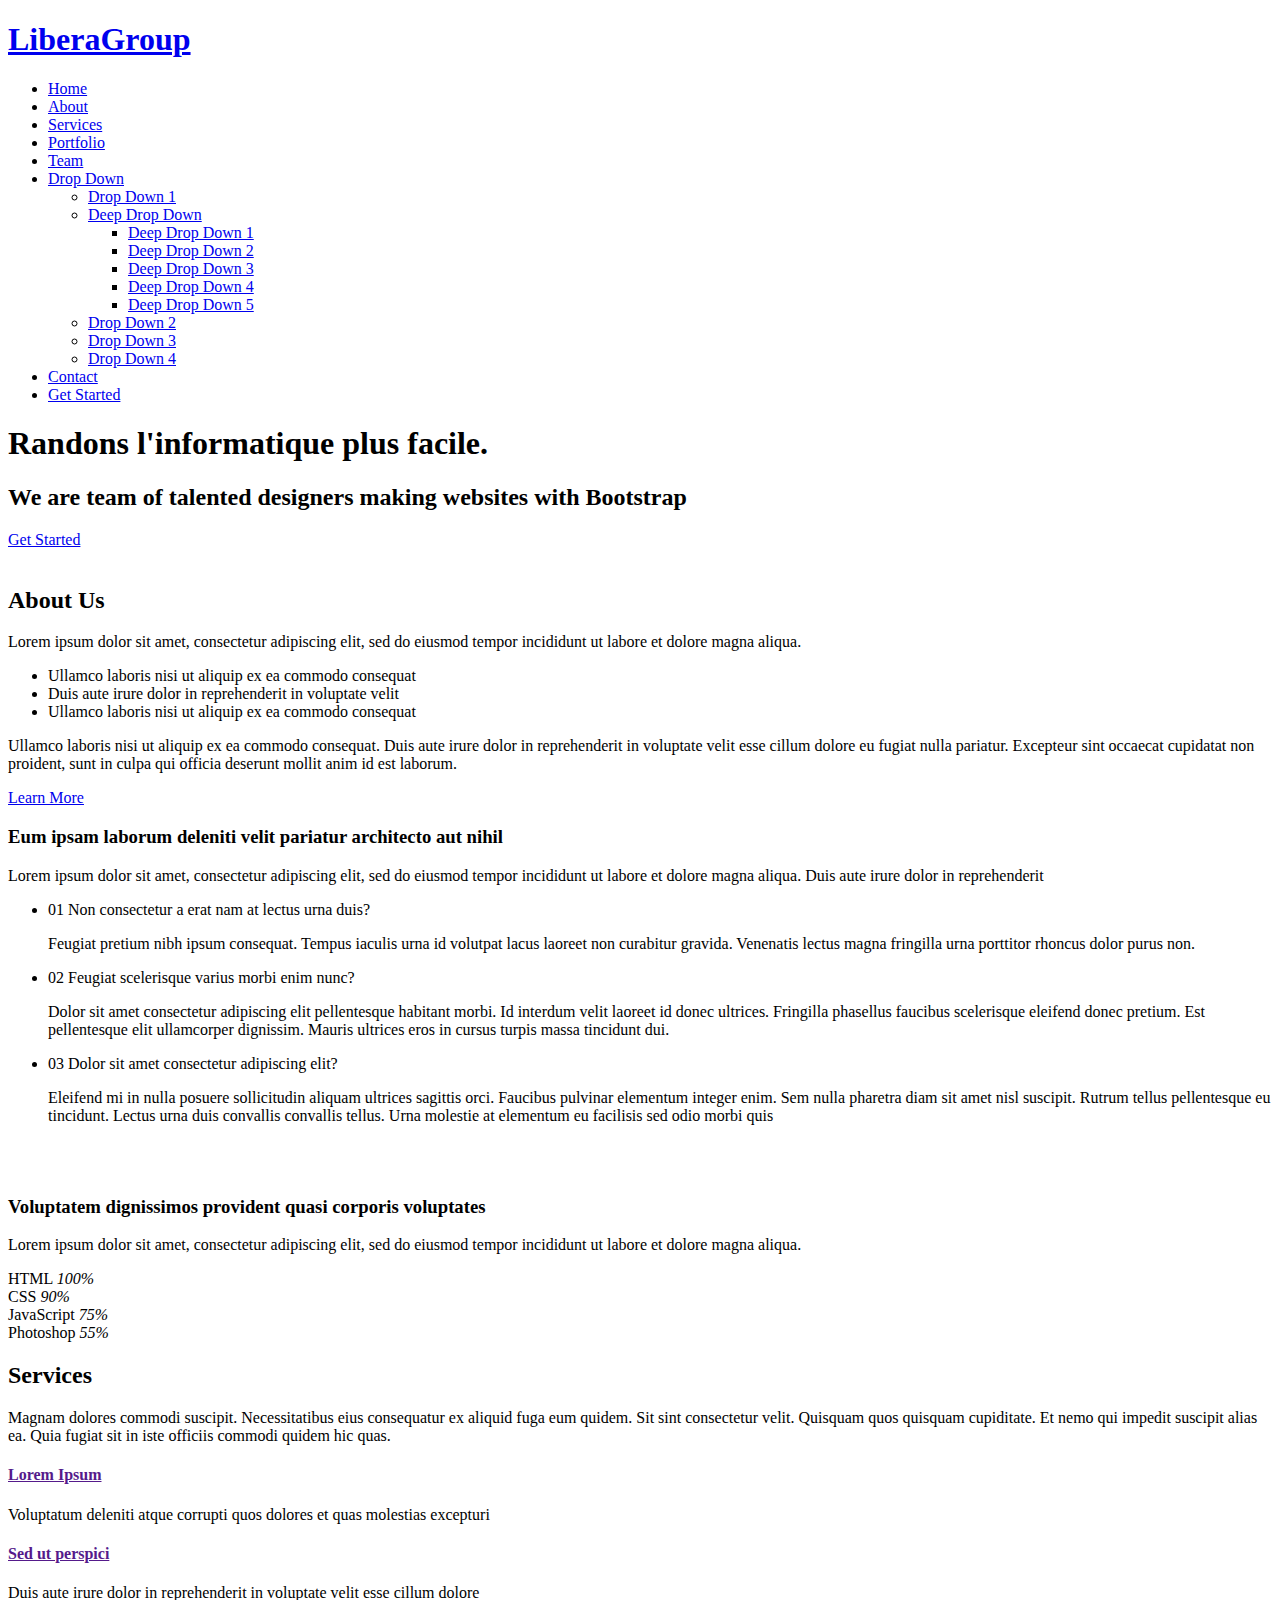
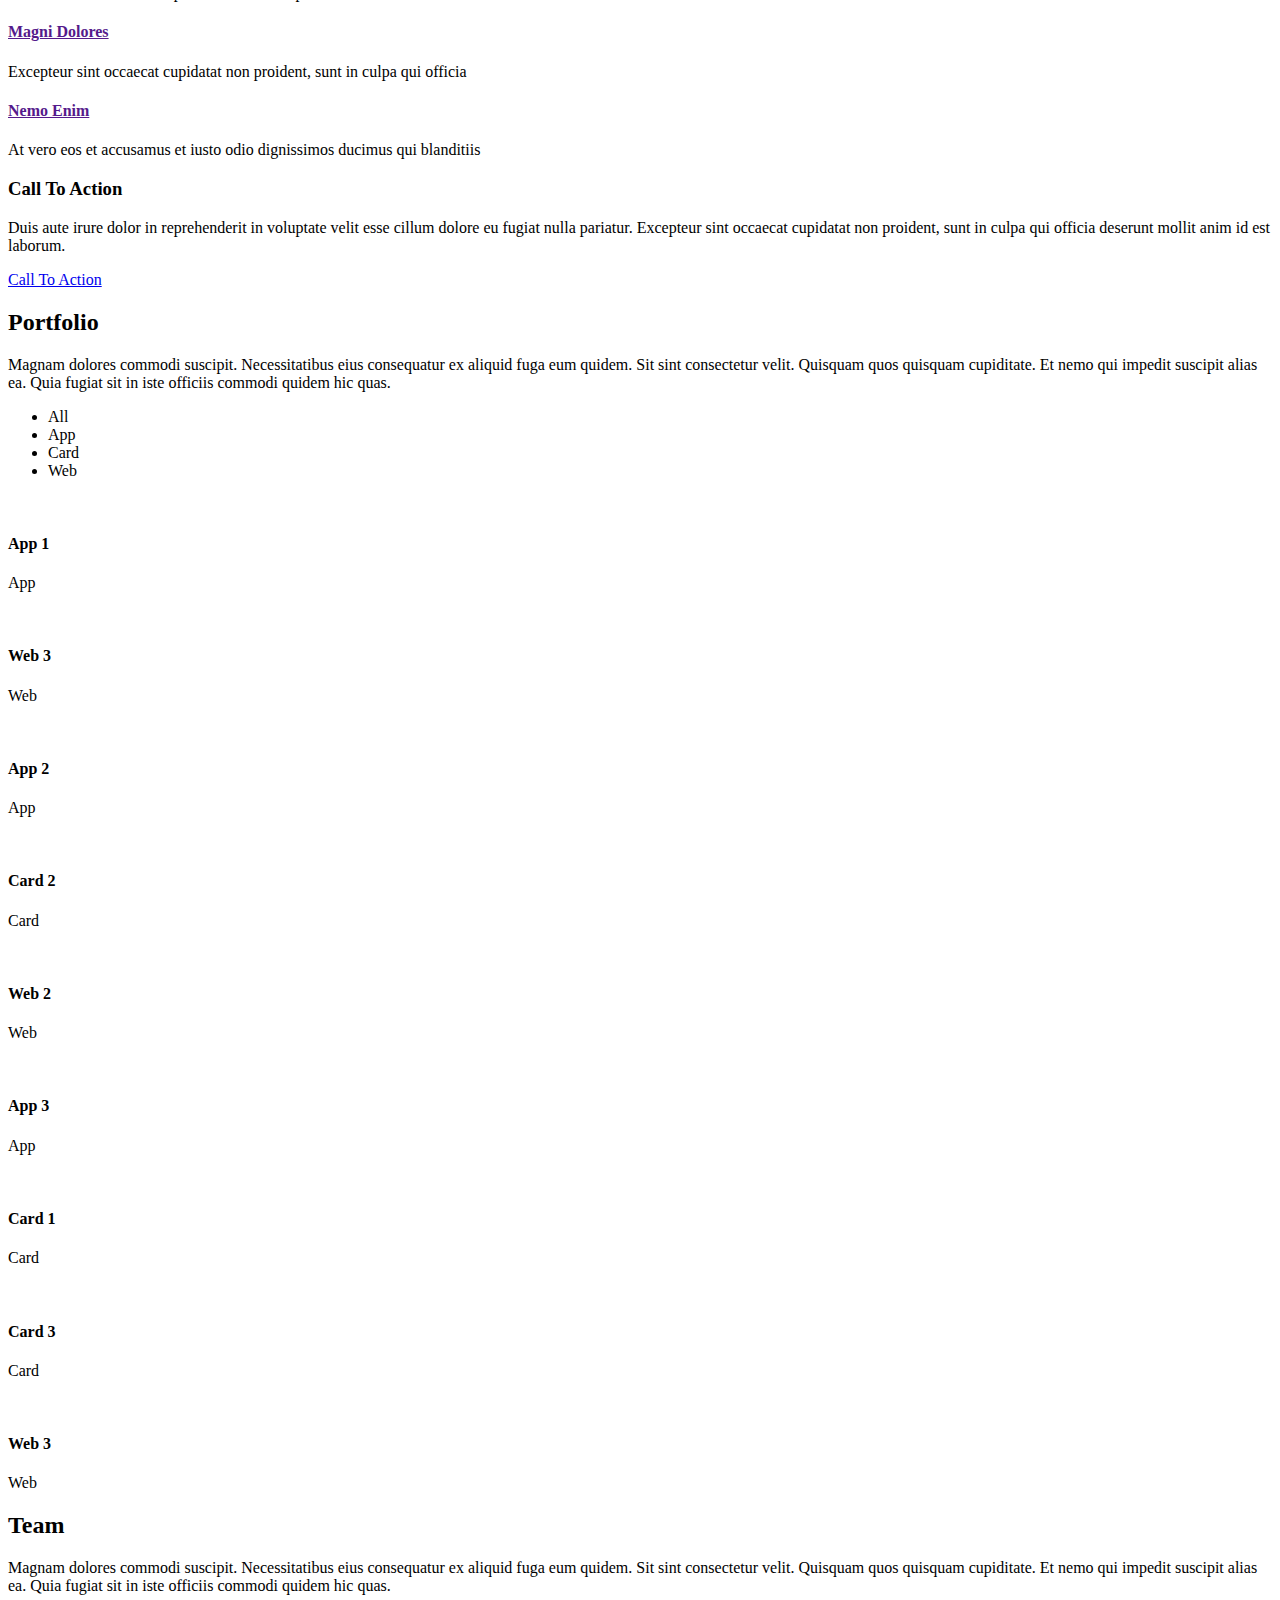
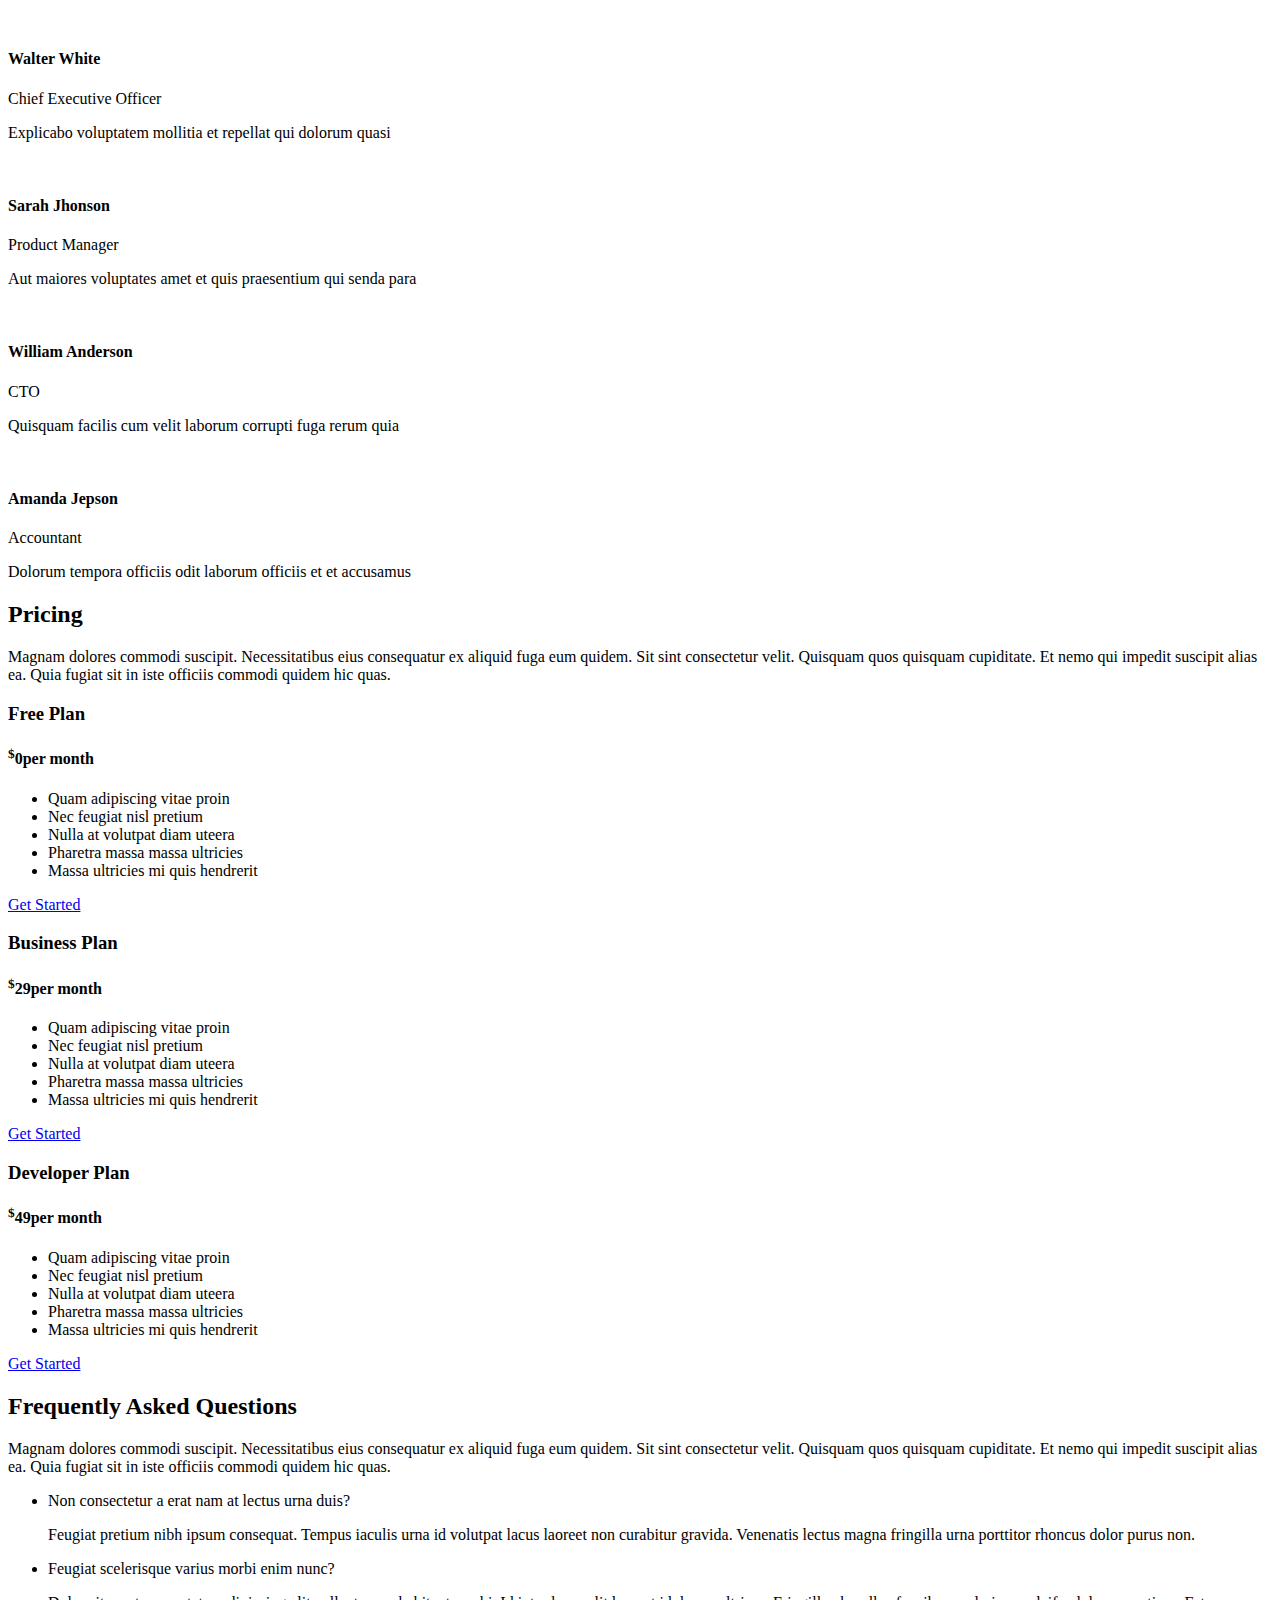
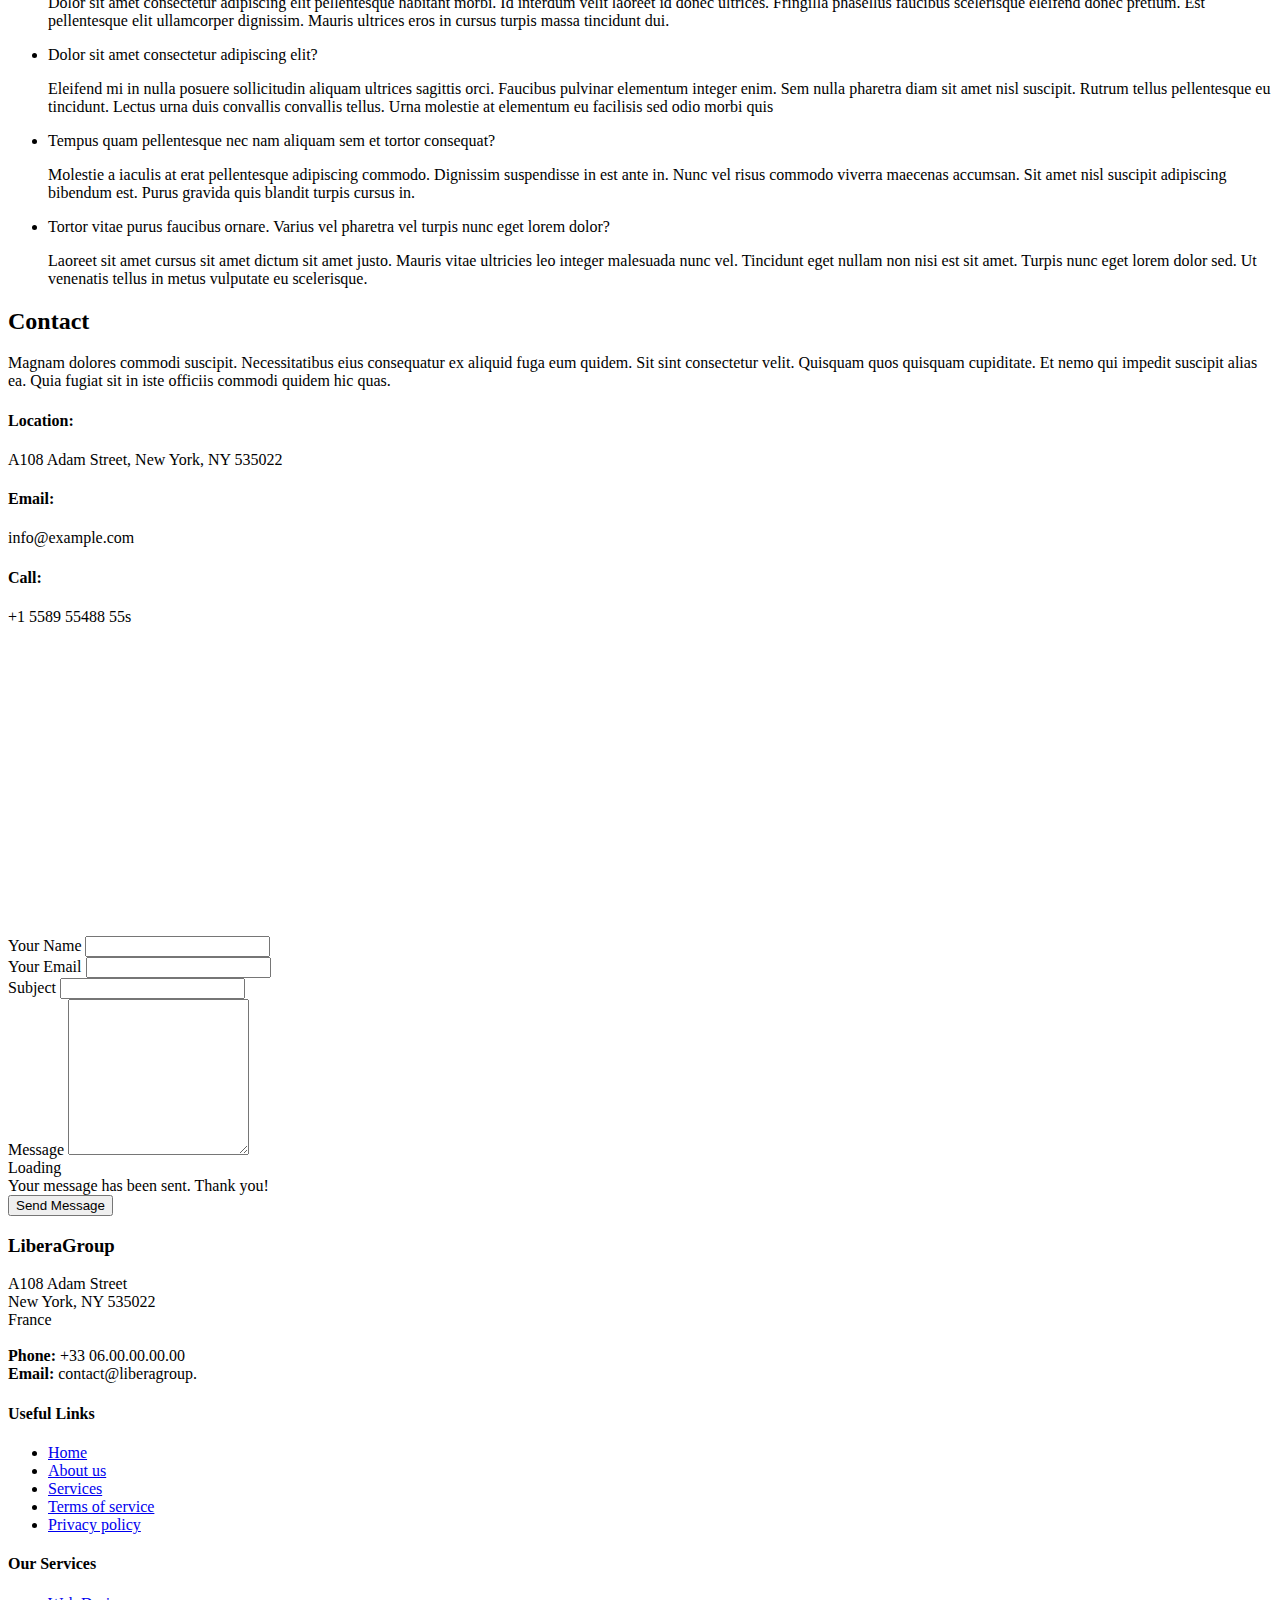
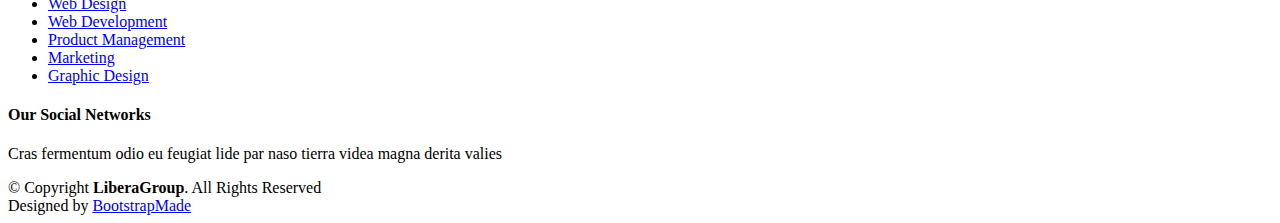
==== commit 6fb4108c: "footer" ====
--- a/index.html
+++ b/index.html
@@ -43,7 +43,7 @@
   <header id="header" class="fixed-top ">
     <div class="container d-flex align-items-center">
 
-      <h1 class="logo me-auto"><a href="index.html">Arsha</a></h1>
+      <h1 class="logo me-auto"><a href="index.html">LiberaGroup</a></h1>
       <!-- Uncomment below if you prefer to use an image logo -->
       <!-- <a href="index.html" class="logo me-auto"><img src="assets/img/logo.png" alt="" class="img-fluid"></a>-->
 
@@ -86,11 +86,11 @@
     <div class="container">
       <div class="row">
         <div class="col-lg-6 d-flex flex-column justify-content-center pt-4 pt-lg-0 order-2 order-lg-1" data-aos="fade-up" data-aos-delay="200">
-          <h1>Better Solutions For Your Business</h1>
+          <h1>Randons l'informatique plus facile.</h1>
           <h2>We are team of talented designers making websites with Bootstrap</h2>
           <div class="d-flex justify-content-center justify-content-lg-start">
             <a href="#about" class="btn-get-started scrollto">Get Started</a>
-            <a href="https://www.youtube.com/watch?v=jDDaplaOz7Q" class="glightbox btn-watch-video"><i class="bi bi-play-circle"></i><span>Watch Video</span></a>
+            <!--<a href="https://www.youtube.com/watch?v=jDDaplaOz7Q" class="glightbox btn-watch-video"><i class="bi bi-play-circle"></i><span>Watch Video</span></a>-->
           </div>
         </div>
         <div class="col-lg-6 order-1 order-lg-2 hero-img" data-aos="zoom-in" data-aos-delay="200">
@@ -104,7 +104,7 @@
   <main id="main">
 
     <!-- ======= Clients Section ======= -->
-    <section id="clients" class="clients section-bg">
+    <!--<section id="clients" class="clients section-bg">
       <div class="container">
 
         <div class="row" data-aos="zoom-in">
@@ -136,7 +136,7 @@
         </div>
 
       </div>
-    </section><!-- End Cliens Section -->
+    </section>--><!-- End Cliens Section -->
 
     <!-- ======= About Us Section ======= -->
     <section id="about" class="about">
@@ -738,7 +738,7 @@
   <!-- ======= Footer ======= -->
   <footer id="footer">
 
-    <div class="footer-newsletter">
+    <!--<div class="footer-newsletter">
       <div class="container">
         <div class="row justify-content-center">
           <div class="col-lg-6">
@@ -750,20 +750,20 @@
           </div>
         </div>
       </div>
-    </div>
+    </div>-->
 
     <div class="footer-top">
       <div class="container">
         <div class="row">
 
           <div class="col-lg-3 col-md-6 footer-contact">
-            <h3>Arsha</h3>
+            <h3>LiberaGroup</h3>
             <p>
               A108 Adam Street <br>
               New York, NY 535022<br>
-              United States <br><br>
-              <strong>Phone:</strong> +1 5589 55488 55<br>
-              <strong>Email:</strong> info@example.com<br>
+              France <br><br>
+              <strong>Phone:</strong> +33 06.00.00.00.00<br>
+              <strong>Email:</strong> contact@liberagroup.<br>
             </p>
           </div>
 
@@ -807,7 +807,7 @@
 
     <div class="container footer-bottom clearfix">
       <div class="copyright">
-        &copy; Copyright <strong><span>Arsha</span></strong>. All Rights Reserved
+        &copy; Copyright <strong><span>LiberaGroup</span></strong>. All Rights Reserved
       </div>
       <div class="credits">
         <!-- All the links in the footer should remain intact. -->
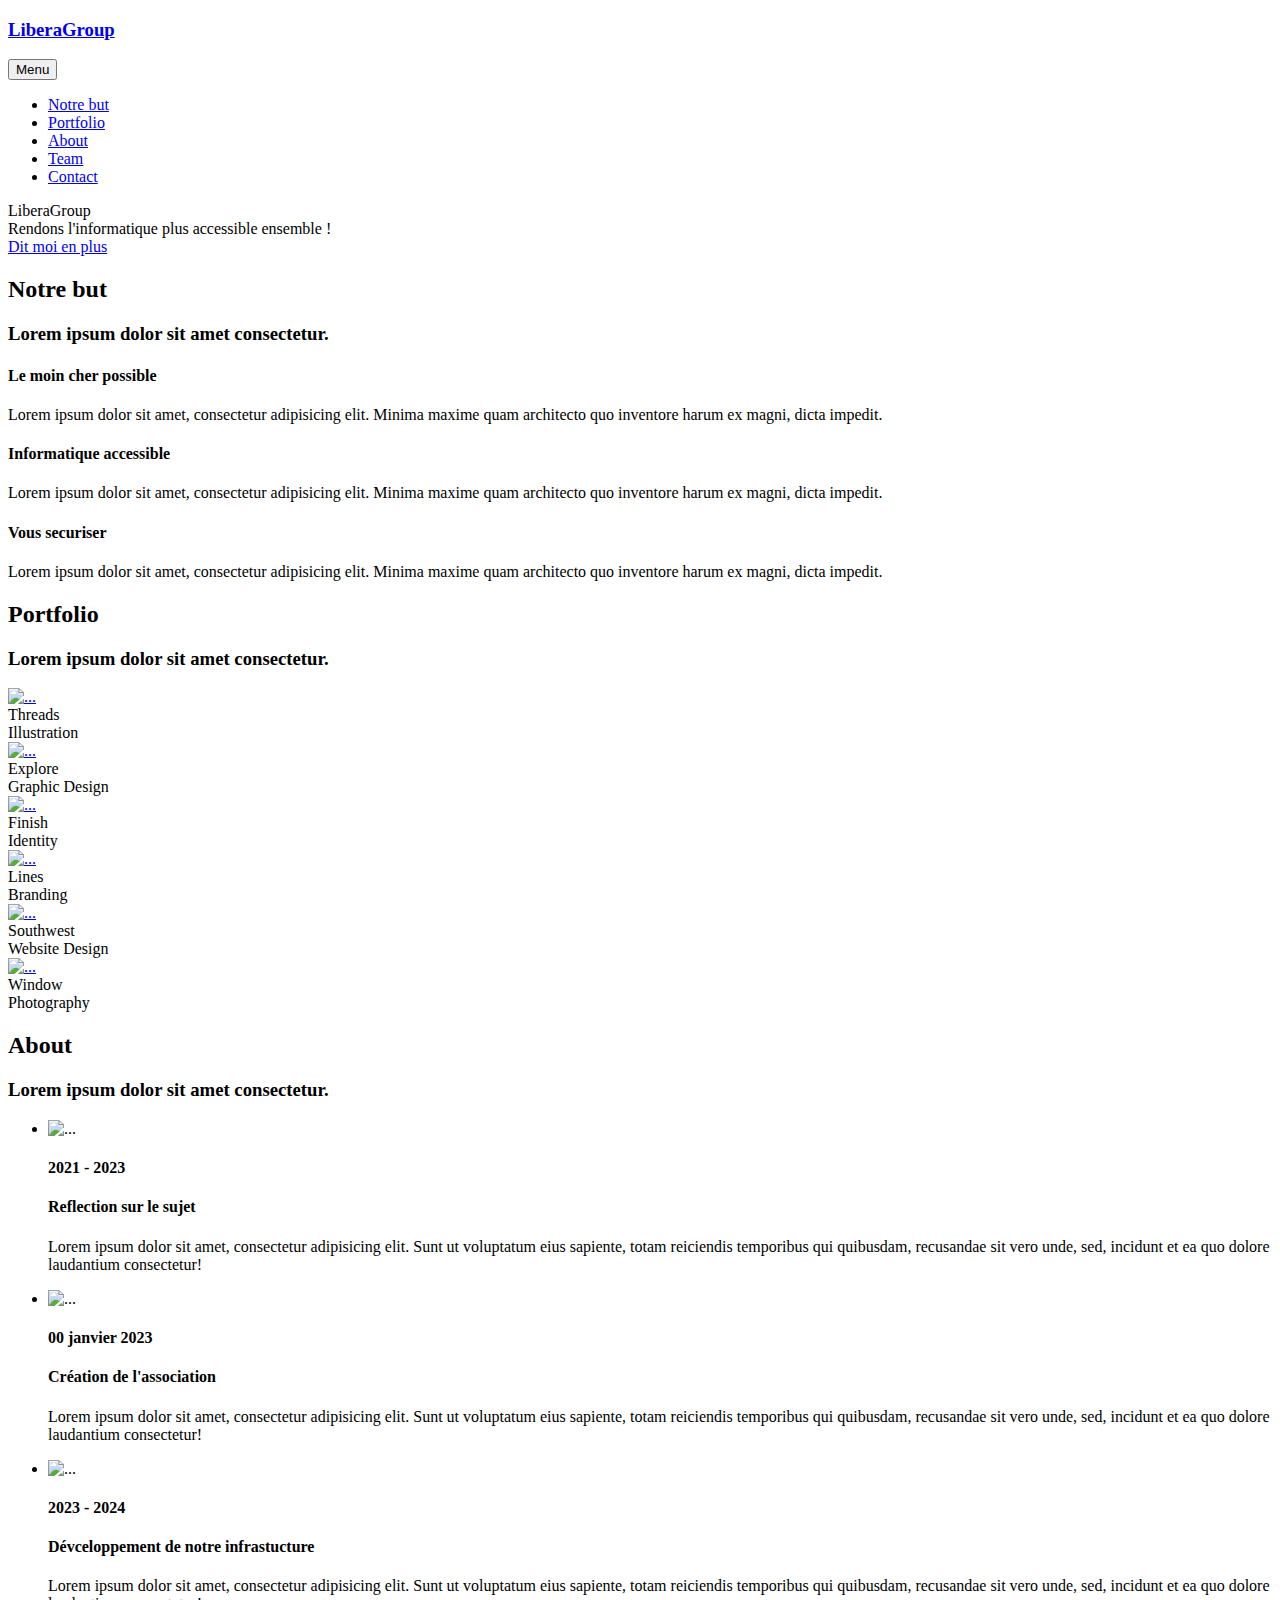
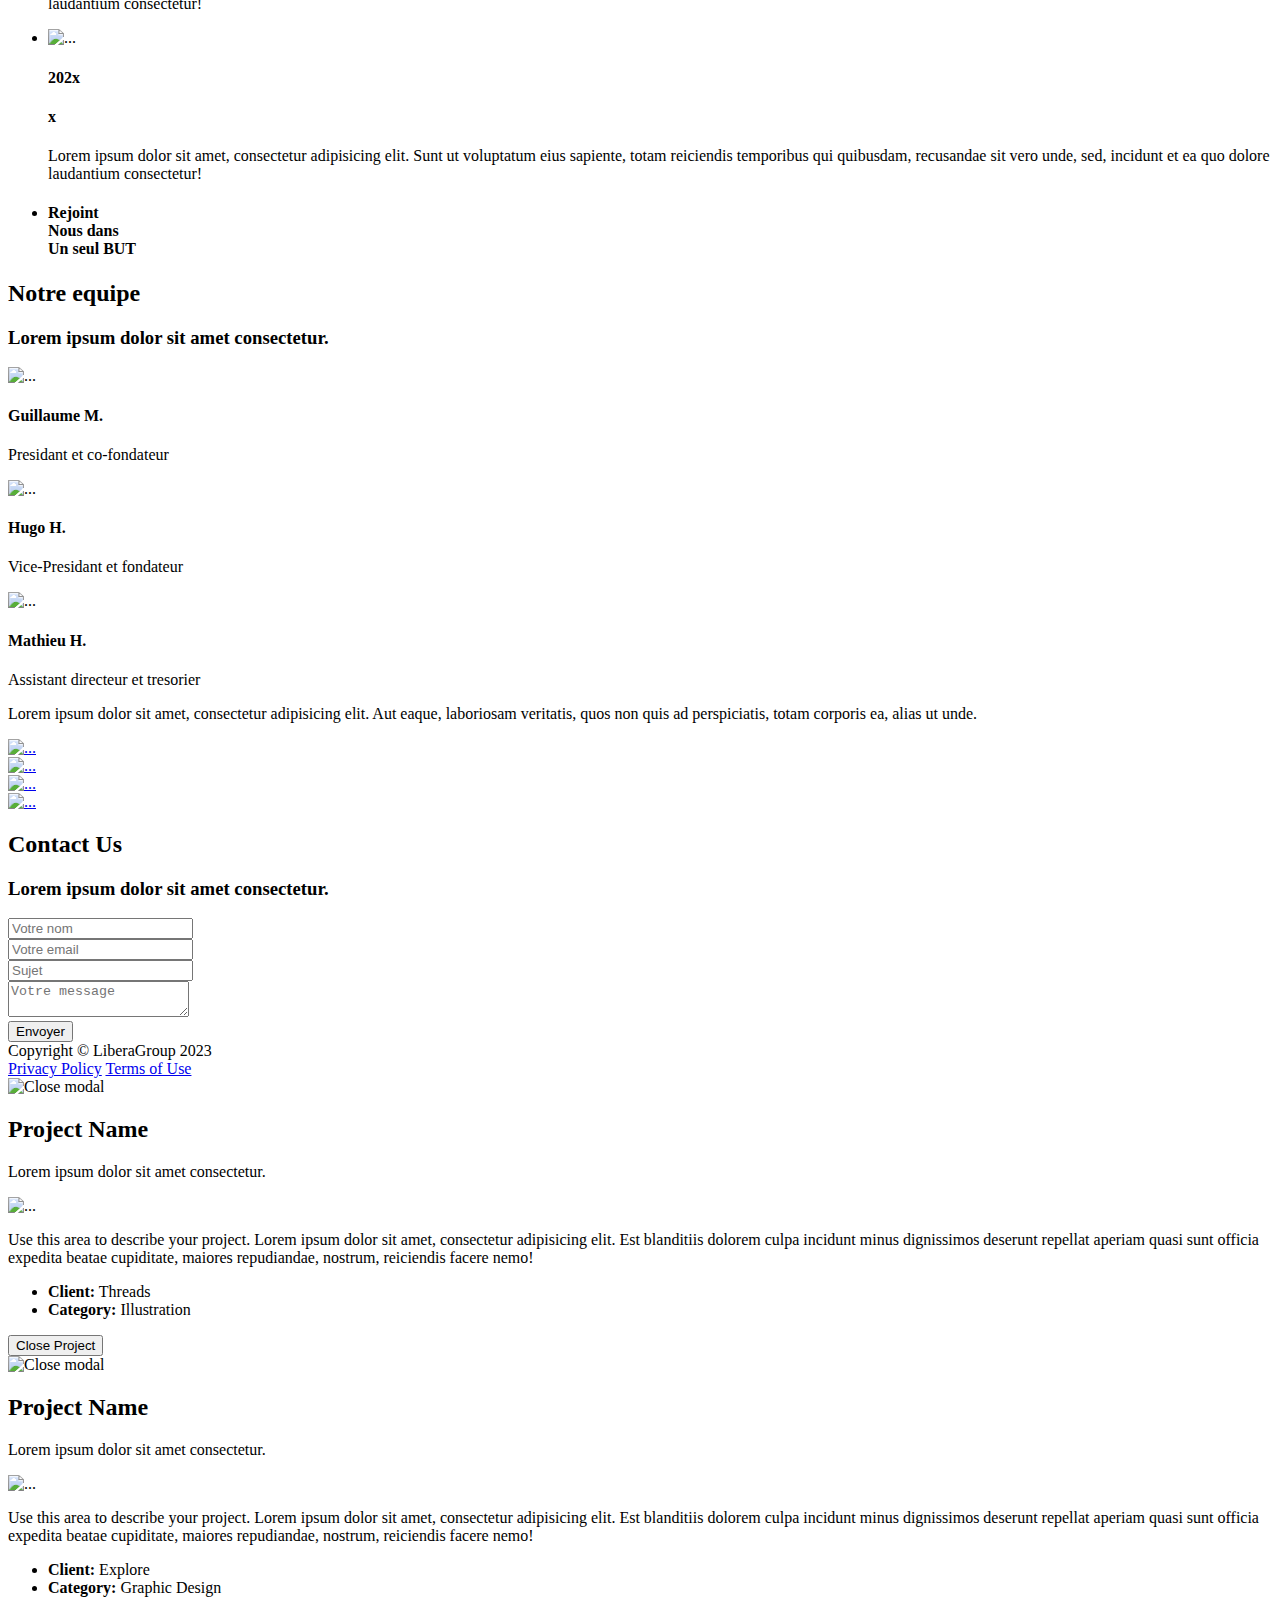
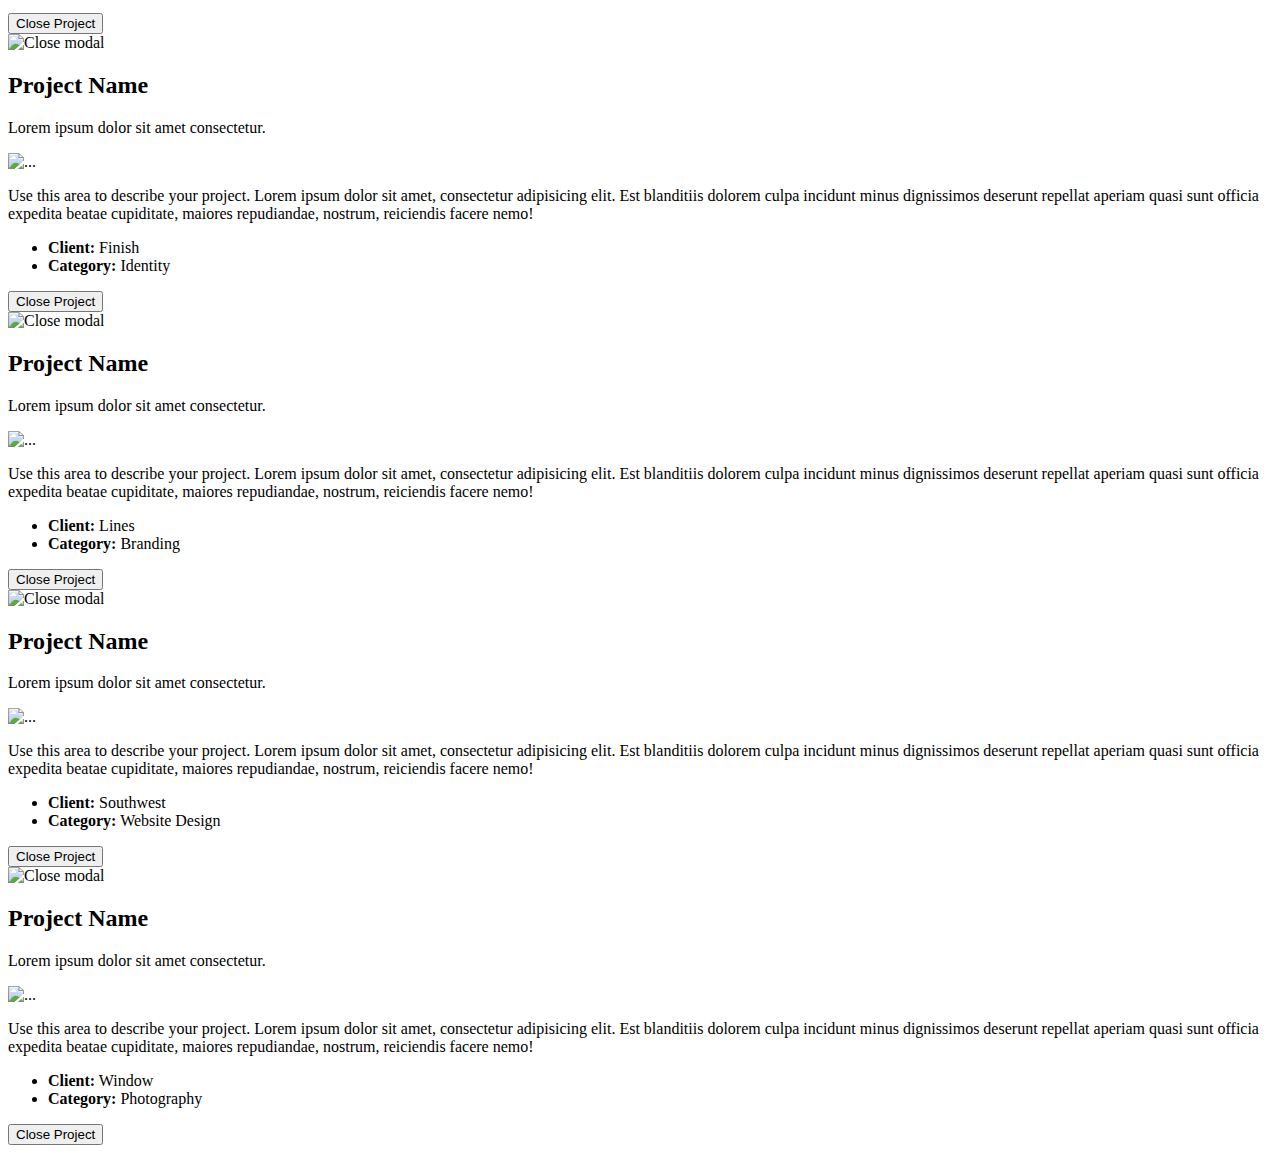
==== commit cdc17b7c: "[CHANGE)" ====
--- a/index.html
+++ b/index.html
@@ -1,839 +1,582 @@
 <!DOCTYPE html>
-<html lang="fr">
-
-<head>
-  <meta charset="utf-8">
-  <meta content="width=device-width, initial-scale=1.0" name="viewport">
-
-  <title>LiberaGroup - Index</title>
-  <meta content="Le site web officiel de LiberaGroup. Pour rendre l'informatique plus facile." name="description">
-  <meta content="LiberaGroup, LiberaHost, LiberaNet, informatique, facile, code" name="keywords">
-
-  <!-- Favicons -->
-  <link href="assets/img/favicon.png" rel="icon">
-  <link href="assets/img/apple-touch-icon.png" rel="apple-touch-icon">
-
-  <!-- Google Fonts -->
-  <link href="https://fonts.googleapis.com/css?family=Open+Sans:300,300i,400,400i,600,600i,700,700i|Jost:300,300i,400,400i,500,500i,600,600i,700,700i|Poppins:300,300i,400,400i,500,500i,600,600i,700,700i" rel="stylesheet">
-
-  <!-- Vendor CSS Files -->
-  <link href="assets/vendor/aos/aos.css" rel="stylesheet">
-  <link href="assets/vendor/bootstrap/css/bootstrap.min.css" rel="stylesheet">
-  <link href="assets/vendor/bootstrap-icons/bootstrap-icons.css" rel="stylesheet">
-  <link href="assets/vendor/boxicons/css/boxicons.min.css" rel="stylesheet">
-  <link href="assets/vendor/glightbox/css/glightbox.min.css" rel="stylesheet">
-  <link href="assets/vendor/remixicon/remixicon.css" rel="stylesheet">
-  <link href="assets/vendor/swiper/swiper-bundle.min.css" rel="stylesheet">
-
-  <!-- Template Main CSS File -->
-  <link href="assets/css/style.css" rel="stylesheet">
-
-  <!-- =======================================================
-  * Template Name: Arsha
-  * Updated: Mar 10 2023 with Bootstrap v5.2.3
-  * Template URL: https://bootstrapmade.com/arsha-free-bootstrap-html-template-corporate/
-  * Author: BootstrapMade.com
-  * License: https://bootstrapmade.com/license/
-  ======================================================== -->
-</head>
-
-<body>
-
-  <!-- ======= Header ======= -->
-  <header id="header" class="fixed-top ">
-    <div class="container d-flex align-items-center">
-
-      <h1 class="logo me-auto"><a href="index.html">LiberaGroup</a></h1>
-      <!-- Uncomment below if you prefer to use an image logo -->
-      <!-- <a href="index.html" class="logo me-auto"><img src="assets/img/logo.png" alt="" class="img-fluid"></a>-->
-
-      <nav id="navbar" class="navbar">
-        <ul>
-          <li><a class="nav-link scrollto active" href="#hero">Home</a></li>
-          <li><a class="nav-link scrollto" href="#about">About</a></li>
-          <li><a class="nav-link scrollto" href="#services">Services</a></li>
-          <li><a class="nav-link   scrollto" href="#portfolio">Portfolio</a></li>
-          <li><a class="nav-link scrollto" href="#team">Team</a></li>
-          <li class="dropdown"><a href="#"><span>Drop Down</span> <i class="bi bi-chevron-down"></i></a>
-            <ul>
-              <li><a href="#">Drop Down 1</a></li>
-              <li class="dropdown"><a href="#"><span>Deep Drop Down</span> <i class="bi bi-chevron-right"></i></a>
-                <ul>
-                  <li><a href="#">Deep Drop Down 1</a></li>
-                  <li><a href="#">Deep Drop Down 2</a></li>
-                  <li><a href="#">Deep Drop Down 3</a></li>
-                  <li><a href="#">Deep Drop Down 4</a></li>
-                  <li><a href="#">Deep Drop Down 5</a></li>
+<html lang="en">
+    <head>
+        <meta charset="utf-8" />
+        <meta name="viewport" content="width=device-width, initial-scale=1, shrink-to-fit=no" />
+        <meta name="description" content="LiberaGroup est une association française de loi 1901, son but est de rendre l'informatique accessible à tous." />
+        <meta name="author" content="LiberaGroup" />
+        <title>LiberaGroup</title>
+        <!-- Favicon-->
+        <link rel="icon" type="image/x-icon" href="assets/favicon.ico" />
+        <!-- Font Awesome icons (free version)-->
+        <script src="https://cdnjs.cloudflare.com/ajax/libs/font-awesome/6.4.0/js/all.min.js" integrity="sha512-fD9DI5bZwQxOi7MhYWnnNPlvXdp/2Pj3XSTRrFs5FQa4mizyGLnJcN6tuvUS6LbmgN1ut+XGSABKvjN0H6Aoow==" crossorigin="anonymous" referrerpolicy="no-referrer"></script>
+        <!-- Google fonts-->
+        <link href="https://fonts.googleapis.com/css?family=Montserrat:400,700" rel="stylesheet" type="text/css" />
+        <link href="https://fonts.googleapis.com/css?family=Roboto+Slab:400,100,300,700" rel="stylesheet" type="text/css" />
+        <!-- Core theme CSS (includes Bootstrap)-->
+        <link href="css/styles.css" rel="stylesheet" />
+    </head>
+    <body id="page-top">
+        <!-- Navigation-->
+        <nav class="navbar navbar-expand-lg navbar-dark fixed-top" id="mainNav">
+            <div class="container">
+                <a class="navbar-brand" href="#page-top"><h3>LiberaGroup</h3></a>
+                <button class="navbar-toggler" type="button" data-bs-toggle="collapse" data-bs-target="#navbarResponsive" aria-controls="navbarResponsive" aria-expanded="false" aria-label="Toggle navigation">
+                    Menu
+                    <i class="fas fa-bars ms-1"></i>
+                </button>
+                <div class="collapse navbar-collapse" id="navbarResponsive">
+                    <ul class="navbar-nav text-uppercase ms-auto py-4 py-lg-0">
+                        <li class="nav-item"><a class="nav-link" href="#services">Notre but</a></li>
+                        <li class="nav-item"><a class="nav-link" href="#portfolio">Portfolio</a></li>
+                        <li class="nav-item"><a class="nav-link" href="#about">About</a></li>
+                        <li class="nav-item"><a class="nav-link" href="#team">Team</a></li>
+                        <li class="nav-item"><a class="nav-link" href="#contact">Contact</a></li>
+                    </ul>
+                </div>
+            </div>
+        </nav>
+        <!-- Masthead-->
+        <header class="masthead">
+            <div class="container">
+                <div class="masthead-subheading">LiberaGroup</div>
+                <div class="masthead-heading text-uppercase">Rendons l'informatique plus accessible ensemble !</div>
+                <a class="btn btn-primary btn-xl text-uppercase" href="#services">Dit moi en plus</a>
+            </div>
+        </header>
+        <!-- Services-->
+        <section class="page-section" id="services">
+            <div class="container">
+                <div class="text-center">
+                    <h2 class="section-heading text-uppercase">Notre but</h2>
+                    <h3 class="section-subheading text-muted">Lorem ipsum dolor sit amet consectetur.</h3>
+                </div>
+                <div class="row text-center">
+                    <div class="col-md-4">
+                        <span class="fa-stack fa-4x">
+                            <i class="fas fa-circle fa-stack-2x text-primary"></i>
+                            <i class="fas fa-shopping-cart fa-stack-1x fa-inverse"></i>
+                        </span>
+                        <h4 class="my-3">Le moin cher possible</h4>
+                        <p class="text-muted">Lorem ipsum dolor sit amet, consectetur adipisicing elit. Minima maxime quam architecto quo inventore harum ex magni, dicta impedit.</p>
+                    </div>
+                    <div class="col-md-4">
+                        <span class="fa-stack fa-4x">
+                            <i class="fas fa-circle fa-stack-2x text-primary"></i>
+                            <i class="fas fa-laptop fa-stack-1x fa-inverse"></i>
+                        </span>
+                        <h4 class="my-3">Informatique accessible</h4>
+                        <p class="text-muted">Lorem ipsum dolor sit amet, consectetur adipisicing elit. Minima maxime quam architecto quo inventore harum ex magni, dicta impedit.</p>
+                    </div>
+                    <div class="col-md-4">
+                        <span class="fa-stack fa-4x">
+                            <i class="fas fa-circle fa-stack-2x text-primary"></i>
+                            <i class="fas fa-lock fa-stack-1x fa-inverse"></i>
+                        </span>
+                        <h4 class="my-3">Vous securiser</h4>
+                        <p class="text-muted">Lorem ipsum dolor sit amet, consectetur adipisicing elit. Minima maxime quam architecto quo inventore harum ex magni, dicta impedit.</p>
+                    </div>
+                </div>
+            </div>
+        </section>
+        <!-- Portfolio Grid-->
+        <section class="page-section bg-light" id="portfolio">
+            <div class="container">
+                <div class="text-center">
+                    <h2 class="section-heading text-uppercase">Portfolio</h2>
+                    <h3 class="section-subheading text-muted">Lorem ipsum dolor sit amet consectetur.</h3>
+                </div>
+                <div class="row">
+                    <div class="col-lg-4 col-sm-6 mb-4">
+                        <!-- Portfolio item 1-->
+                        <div class="portfolio-item">
+                            <a class="portfolio-link" data-bs-toggle="modal" href="#portfolioModal1">
+                                <div class="portfolio-hover">
+                                    <div class="portfolio-hover-content"><i class="fas fa-plus fa-3x"></i></div>
+                                </div>
+                                <img class="img-fluid" src="assets/img/portfolio/1.jpg" alt="..." />
+                            </a>
+                            <div class="portfolio-caption">
+                                <div class="portfolio-caption-heading">Threads</div>
+                                <div class="portfolio-caption-subheading text-muted">Illustration</div>
+                            </div>
+                        </div>
+                    </div>
+                    <div class="col-lg-4 col-sm-6 mb-4">
+                        <!-- Portfolio item 2-->
+                        <div class="portfolio-item">
+                            <a class="portfolio-link" data-bs-toggle="modal" href="#portfolioModal2">
+                                <div class="portfolio-hover">
+                                    <div class="portfolio-hover-content"><i class="fas fa-plus fa-3x"></i></div>
+                                </div>
+                                <img class="img-fluid" src="assets/img/portfolio/2.jpg" alt="..." />
+                            </a>
+                            <div class="portfolio-caption">
+                                <div class="portfolio-caption-heading">Explore</div>
+                                <div class="portfolio-caption-subheading text-muted">Graphic Design</div>
+                            </div>
+                        </div>
+                    </div>
+                    <div class="col-lg-4 col-sm-6 mb-4">
+                        <!-- Portfolio item 3-->
+                        <div class="portfolio-item">
+                            <a class="portfolio-link" data-bs-toggle="modal" href="#portfolioModal3">
+                                <div class="portfolio-hover">
+                                    <div class="portfolio-hover-content"><i class="fas fa-plus fa-3x"></i></div>
+                                </div>
+                                <img class="img-fluid" src="assets/img/portfolio/3.jpg" alt="..." />
+                            </a>
+                            <div class="portfolio-caption">
+                                <div class="portfolio-caption-heading">Finish</div>
+                                <div class="portfolio-caption-subheading text-muted">Identity</div>
+                            </div>
+                        </div>
+                    </div>
+                    <div class="col-lg-4 col-sm-6 mb-4 mb-lg-0">
+                        <!-- Portfolio item 4-->
+                        <div class="portfolio-item">
+                            <a class="portfolio-link" data-bs-toggle="modal" href="#portfolioModal4">
+                                <div class="portfolio-hover">
+                                    <div class="portfolio-hover-content"><i class="fas fa-plus fa-3x"></i></div>
+                                </div>
+                                <img class="img-fluid" src="assets/img/portfolio/4.jpg" alt="..." />
+                            </a>
+                            <div class="portfolio-caption">
+                                <div class="portfolio-caption-heading">Lines</div>
+                                <div class="portfolio-caption-subheading text-muted">Branding</div>
+                            </div>
+                        </div>
+                    </div>
+                    <div class="col-lg-4 col-sm-6 mb-4 mb-sm-0">
+                        <!-- Portfolio item 5-->
+                        <div class="portfolio-item">
+                            <a class="portfolio-link" data-bs-toggle="modal" href="#portfolioModal5">
+                                <div class="portfolio-hover">
+                                    <div class="portfolio-hover-content"><i class="fas fa-plus fa-3x"></i></div>
+                                </div>
+                                <img class="img-fluid" src="assets/img/portfolio/5.jpg" alt="..." />
+                            </a>
+                            <div class="portfolio-caption">
+                                <div class="portfolio-caption-heading">Southwest</div>
+                                <div class="portfolio-caption-subheading text-muted">Website Design</div>
+                            </div>
+                        </div>
+                    </div>
+                    <div class="col-lg-4 col-sm-6">
+                        <!-- Portfolio item 6-->
+                        <div class="portfolio-item">
+                            <a class="portfolio-link" data-bs-toggle="modal" href="#portfolioModal6">
+                                <div class="portfolio-hover">
+                                    <div class="portfolio-hover-content"><i class="fas fa-plus fa-3x"></i></div>
+                                </div>
+                                <img class="img-fluid" src="assets/img/portfolio/6.jpg" alt="..." />
+                            </a>
+                            <div class="portfolio-caption">
+                                <div class="portfolio-caption-heading">Window</div>
+                                <div class="portfolio-caption-subheading text-muted">Photography</div>
+                            </div>
+                        </div>
+                    </div>
+                </div>
+            </div>
+        </section>
+        <!-- About-->
+        <section class="page-section" id="about">
+            <div class="container">
+                <div class="text-center">
+                    <h2 class="section-heading text-uppercase">About</h2>
+                    <h3 class="section-subheading text-muted">Lorem ipsum dolor sit amet consectetur.</h3>
+                </div>
+                <ul class="timeline">
+                    <li>
+                        <div class="timeline-image"><img class="rounded-circle img-fluid" src="assets/img/about/1.jpg" alt="..." /></div>
+                        <div class="timeline-panel">
+                            <div class="timeline-heading">
+                                <h4>2021 - 2023</h4>
+                                <h4 class="subheading">Reflection sur le sujet</h4>
+                            </div>
+                            <div class="timeline-body"><p class="text-muted">Lorem ipsum dolor sit amet, consectetur adipisicing elit. Sunt ut voluptatum eius sapiente, totam reiciendis temporibus qui quibusdam, recusandae sit vero unde, sed, incidunt et ea quo dolore laudantium consectetur!</p></div>
+                        </div>
+                    </li>
+                    <li class="timeline-inverted">
+                        <div class="timeline-image"><img class="rounded-circle img-fluid" src="assets/img/about/2.jpg" alt="..." /></div>
+                        <div class="timeline-panel">
+                            <div class="timeline-heading">
+                                <h4>00 janvier 2023</h4>
+                                <h4 class="subheading">Création de l'association</h4>
+                            </div>
+                            <div class="timeline-body"><p class="text-muted">Lorem ipsum dolor sit amet, consectetur adipisicing elit. Sunt ut voluptatum eius sapiente, totam reiciendis temporibus qui quibusdam, recusandae sit vero unde, sed, incidunt et ea quo dolore laudantium consectetur!</p></div>
+                        </div>
+                    </li>
+                    <li>
+                        <div class="timeline-image"><img class="rounded-circle img-fluid" src="assets/img/about/3.jpg" alt="..." /></div>
+                        <div class="timeline-panel">
+                            <div class="timeline-heading">
+                                <h4>2023 - 2024</h4>
+                                <h4 class="subheading">Dévceloppement de notre infrastucture</h4>
+                            </div>
+                            <div class="timeline-body"><p class="text-muted">Lorem ipsum dolor sit amet, consectetur adipisicing elit. Sunt ut voluptatum eius sapiente, totam reiciendis temporibus qui quibusdam, recusandae sit vero unde, sed, incidunt et ea quo dolore laudantium consectetur!</p></div>
+                        </div>
+                    </li>
+                    <li class="timeline-inverted">
+                        <div class="timeline-image"><img class="rounded-circle img-fluid" src="assets/img/about/4.jpg" alt="..." /></div>
+                        <div class="timeline-panel">
+                            <div class="timeline-heading">
+                                <h4>202x</h4>
+                                <h4 class="subheading">x</h4>
+                            </div>
+                            <div class="timeline-body"><p class="text-muted">Lorem ipsum dolor sit amet, consectetur adipisicing elit. Sunt ut voluptatum eius sapiente, totam reiciendis temporibus qui quibusdam, recusandae sit vero unde, sed, incidunt et ea quo dolore laudantium consectetur!</p></div>
+                        </div>
+                    </li>
+                    <li class="timeline-inverted">
+                        <div class="timeline-image">
+                            <h4>
+                                Rejoint
+                                <br />
+                                Nous dans
+                                <br />
+                                Un seul BUT
+                            </h4>
+                        </div>
+                    </li>
                 </ul>
-              </li>
-              <li><a href="#">Drop Down 2</a></li>
-              <li><a href="#">Drop Down 3</a></li>
-              <li><a href="#">Drop Down 4</a></li>
-            </ul>
-          </li>
-          <li><a class="nav-link scrollto" href="#contact">Contact</a></li>
-          <li><a class="getstarted scrollto" href="#about">Get Started</a></li>
-        </ul>
-        <i class="bi bi-list mobile-nav-toggle"></i>
-      </nav><!-- .navbar -->
-
-    </div>
-  </header><!-- End Header -->
-
-  <!-- ======= Hero Section ======= -->
-  <section id="hero" class="d-flex align-items-center">
-
-    <div class="container">
-      <div class="row">
-        <div class="col-lg-6 d-flex flex-column justify-content-center pt-4 pt-lg-0 order-2 order-lg-1" data-aos="fade-up" data-aos-delay="200">
-          <h1>Randons l'informatique plus facile.</h1>
-          <h2>We are team of talented designers making websites with Bootstrap</h2>
-          <div class="d-flex justify-content-center justify-content-lg-start">
-            <a href="#about" class="btn-get-started scrollto">Get Started</a>
-            <!--<a href="https://www.youtube.com/watch?v=jDDaplaOz7Q" class="glightbox btn-watch-video"><i class="bi bi-play-circle"></i><span>Watch Video</span></a>-->
-          </div>
-        </div>
-        <div class="col-lg-6 order-1 order-lg-2 hero-img" data-aos="zoom-in" data-aos-delay="200">
-          <img src="assets/img/hero-img.png" class="img-fluid animated" alt="">
-        </div>
-      </div>
-    </div>
-
-  </section><!-- End Hero -->
-
-  <main id="main">
-
-    <!-- ======= Clients Section ======= -->
-    <!--<section id="clients" class="clients section-bg">
-      <div class="container">
-
-        <div class="row" data-aos="zoom-in">
-
-          <div class="col-lg-2 col-md-4 col-6 d-flex align-items-center justify-content-center">
-            <img src="assets/img/clients/client-1.png" class="img-fluid" alt="">
-          </div>
-
-          <div class="col-lg-2 col-md-4 col-6 d-flex align-items-center justify-content-center">
-            <img src="assets/img/clients/client-2.png" class="img-fluid" alt="">
-          </div>
-
-          <div class="col-lg-2 col-md-4 col-6 d-flex align-items-center justify-content-center">
-            <img src="assets/img/clients/client-3.png" class="img-fluid" alt="">
-          </div>
-
-          <div class="col-lg-2 col-md-4 col-6 d-flex align-items-center justify-content-center">
-            <img src="assets/img/clients/client-4.png" class="img-fluid" alt="">
-          </div>
-
-          <div class="col-lg-2 col-md-4 col-6 d-flex align-items-center justify-content-center">
-            <img src="assets/img/clients/client-5.png" class="img-fluid" alt="">
-          </div>
-
-          <div class="col-lg-2 col-md-4 col-6 d-flex align-items-center justify-content-center">
-            <img src="assets/img/clients/client-6.png" class="img-fluid" alt="">
-          </div>
-
-        </div>
-
-      </div>
-    </section>--><!-- End Cliens Section -->
-
-    <!-- ======= About Us Section ======= -->
-    <section id="about" class="about">
-      <div class="container" data-aos="fade-up">
-
-        <div class="section-title">
-          <h2>About Us</h2>
-        </div>
-
-        <div class="row content">
-          <div class="col-lg-6">
-            <p>
-              Lorem ipsum dolor sit amet, consectetur adipiscing elit, sed do eiusmod tempor incididunt ut labore et dolore
-              magna aliqua.
-            </p>
-            <ul>
-              <li><i class="ri-check-double-line"></i> Ullamco laboris nisi ut aliquip ex ea commodo consequat</li>
-              <li><i class="ri-check-double-line"></i> Duis aute irure dolor in reprehenderit in voluptate velit</li>
-              <li><i class="ri-check-double-line"></i> Ullamco laboris nisi ut aliquip ex ea commodo consequat</li>
-            </ul>
-          </div>
-          <div class="col-lg-6 pt-4 pt-lg-0">
-            <p>
-              Ullamco laboris nisi ut aliquip ex ea commodo consequat. Duis aute irure dolor in reprehenderit in voluptate
-              velit esse cillum dolore eu fugiat nulla pariatur. Excepteur sint occaecat cupidatat non proident, sunt in
-              culpa qui officia deserunt mollit anim id est laborum.
-            </p>
-            <a href="#" class="btn-learn-more">Learn More</a>
-          </div>
-        </div>
-
-      </div>
-    </section><!-- End About Us Section -->
-
-    <!-- ======= Why Us Section ======= -->
-    <section id="why-us" class="why-us section-bg">
-      <div class="container-fluid" data-aos="fade-up">
-
-        <div class="row">
-
-          <div class="col-lg-7 d-flex flex-column justify-content-center align-items-stretch  order-2 order-lg-1">
-
-            <div class="content">
-              <h3>Eum ipsam laborum deleniti <strong>velit pariatur architecto aut nihil</strong></h3>
-              <p>
-                Lorem ipsum dolor sit amet, consectetur adipiscing elit, sed do eiusmod tempor incididunt ut labore et dolore magna aliqua. Duis aute irure dolor in reprehenderit
-              </p>
-            </div>
-
-            <div class="accordion-list">
-              <ul>
-                <li>
-                  <a data-bs-toggle="collapse" class="collapse" data-bs-target="#accordion-list-1"><span>01</span> Non consectetur a erat nam at lectus urna duis? <i class="bx bx-chevron-down icon-show"></i><i class="bx bx-chevron-up icon-close"></i></a>
-                  <div id="accordion-list-1" class="collapse show" data-bs-parent=".accordion-list">
-                    <p>
-                      Feugiat pretium nibh ipsum consequat. Tempus iaculis urna id volutpat lacus laoreet non curabitur gravida. Venenatis lectus magna fringilla urna porttitor rhoncus dolor purus non.
-                    </p>
-                  </div>
-                </li>
-
-                <li>
-                  <a data-bs-toggle="collapse" data-bs-target="#accordion-list-2" class="collapsed"><span>02</span> Feugiat scelerisque varius morbi enim nunc? <i class="bx bx-chevron-down icon-show"></i><i class="bx bx-chevron-up icon-close"></i></a>
-                  <div id="accordion-list-2" class="collapse" data-bs-parent=".accordion-list">
-                    <p>
-                      Dolor sit amet consectetur adipiscing elit pellentesque habitant morbi. Id interdum velit laoreet id donec ultrices. Fringilla phasellus faucibus scelerisque eleifend donec pretium. Est pellentesque elit ullamcorper dignissim. Mauris ultrices eros in cursus turpis massa tincidunt dui.
-                    </p>
-                  </div>
-                </li>
-
-                <li>
-                  <a data-bs-toggle="collapse" data-bs-target="#accordion-list-3" class="collapsed"><span>03</span> Dolor sit amet consectetur adipiscing elit? <i class="bx bx-chevron-down icon-show"></i><i class="bx bx-chevron-up icon-close"></i></a>
-                  <div id="accordion-list-3" class="collapse" data-bs-parent=".accordion-list">
-                    <p>
-                      Eleifend mi in nulla posuere sollicitudin aliquam ultrices sagittis orci. Faucibus pulvinar elementum integer enim. Sem nulla pharetra diam sit amet nisl suscipit. Rutrum tellus pellentesque eu tincidunt. Lectus urna duis convallis convallis tellus. Urna molestie at elementum eu facilisis sed odio morbi quis
-                    </p>
-                  </div>
-                </li>
-
-              </ul>
-            </div>
-
-          </div>
-
-          <div class="col-lg-5 align-items-stretch order-1 order-lg-2 img" style='background-image: url("assets/img/why-us.png");' data-aos="zoom-in" data-aos-delay="150">&nbsp;</div>
-        </div>
-
-      </div>
-    </section><!-- End Why Us Section -->
-
-    <!-- ======= Skills Section ======= -->
-    <section id="skills" class="skills">
-      <div class="container" data-aos="fade-up">
-
-        <div class="row">
-          <div class="col-lg-6 d-flex align-items-center" data-aos="fade-right" data-aos-delay="100">
-            <img src="assets/img/skills.png" class="img-fluid" alt="">
-          </div>
-          <div class="col-lg-6 pt-4 pt-lg-0 content" data-aos="fade-left" data-aos-delay="100">
-            <h3>Voluptatem dignissimos provident quasi corporis voluptates</h3>
-            <p class="fst-italic">
-              Lorem ipsum dolor sit amet, consectetur adipiscing elit, sed do eiusmod tempor incididunt ut labore et dolore
-              magna aliqua.
-            </p>
-
-            <div class="skills-content">
-
-              <div class="progress">
-                <span class="skill">HTML <i class="val">100%</i></span>
-                <div class="progress-bar-wrap">
-                  <div class="progress-bar" role="progressbar" aria-valuenow="100" aria-valuemin="0" aria-valuemax="100"></div>
-                </div>
-              </div>
-
-              <div class="progress">
-                <span class="skill">CSS <i class="val">90%</i></span>
-                <div class="progress-bar-wrap">
-                  <div class="progress-bar" role="progressbar" aria-valuenow="90" aria-valuemin="0" aria-valuemax="100"></div>
-                </div>
-              </div>
-
-              <div class="progress">
-                <span class="skill">JavaScript <i class="val">75%</i></span>
-                <div class="progress-bar-wrap">
-                  <div class="progress-bar" role="progressbar" aria-valuenow="75" aria-valuemin="0" aria-valuemax="100"></div>
-                </div>
-              </div>
-
-              <div class="progress">
-                <span class="skill">Photoshop <i class="val">55%</i></span>
-                <div class="progress-bar-wrap">
-                  <div class="progress-bar" role="progressbar" aria-valuenow="55" aria-valuemin="0" aria-valuemax="100"></div>
-                </div>
-              </div>
-
-            </div>
-
-          </div>
-        </div>
-
-      </div>
-    </section><!-- End Skills Section -->
-
-    <!-- ======= Services Section ======= -->
-    <section id="services" class="services section-bg">
-      <div class="container" data-aos="fade-up">
-
-        <div class="section-title">
-          <h2>Services</h2>
-          <p>Magnam dolores commodi suscipit. Necessitatibus eius consequatur ex aliquid fuga eum quidem. Sit sint consectetur velit. Quisquam quos quisquam cupiditate. Et nemo qui impedit suscipit alias ea. Quia fugiat sit in iste officiis commodi quidem hic quas.</p>
-        </div>
-
-        <div class="row">
-          <div class="col-xl-3 col-md-6 d-flex align-items-stretch" data-aos="zoom-in" data-aos-delay="100">
-            <div class="icon-box">
-              <div class="icon"><i class="bx bxl-dribbble"></i></div>
-              <h4><a href="">Lorem Ipsum</a></h4>
-              <p>Voluptatum deleniti atque corrupti quos dolores et quas molestias excepturi</p>
-            </div>
-          </div>
-
-          <div class="col-xl-3 col-md-6 d-flex align-items-stretch mt-4 mt-md-0" data-aos="zoom-in" data-aos-delay="200">
-            <div class="icon-box">
-              <div class="icon"><i class="bx bx-file"></i></div>
-              <h4><a href="">Sed ut perspici</a></h4>
-              <p>Duis aute irure dolor in reprehenderit in voluptate velit esse cillum dolore</p>
-            </div>
-          </div>
-
-          <div class="col-xl-3 col-md-6 d-flex align-items-stretch mt-4 mt-xl-0" data-aos="zoom-in" data-aos-delay="300">
-            <div class="icon-box">
-              <div class="icon"><i class="bx bx-tachometer"></i></div>
-              <h4><a href="">Magni Dolores</a></h4>
-              <p>Excepteur sint occaecat cupidatat non proident, sunt in culpa qui officia</p>
-            </div>
-          </div>
-
-          <div class="col-xl-3 col-md-6 d-flex align-items-stretch mt-4 mt-xl-0" data-aos="zoom-in" data-aos-delay="400">
-            <div class="icon-box">
-              <div class="icon"><i class="bx bx-layer"></i></div>
-              <h4><a href="">Nemo Enim</a></h4>
-              <p>At vero eos et accusamus et iusto odio dignissimos ducimus qui blanditiis</p>
-            </div>
-          </div>
-
-        </div>
-
-      </div>
-    </section><!-- End Services Section -->
-
-    <!-- ======= Cta Section ======= -->
-    <section id="cta" class="cta">
-      <div class="container" data-aos="zoom-in">
-
-        <div class="row">
-          <div class="col-lg-9 text-center text-lg-start">
-            <h3>Call To Action</h3>
-            <p> Duis aute irure dolor in reprehenderit in voluptate velit esse cillum dolore eu fugiat nulla pariatur. Excepteur sint occaecat cupidatat non proident, sunt in culpa qui officia deserunt mollit anim id est laborum.</p>
-          </div>
-          <div class="col-lg-3 cta-btn-container text-center">
-            <a class="cta-btn align-middle" href="#">Call To Action</a>
-          </div>
-        </div>
-
-      </div>
-    </section><!-- End Cta Section -->
-
-    <!-- ======= Portfolio Section ======= -->
-    <section id="portfolio" class="portfolio">
-      <div class="container" data-aos="fade-up">
-
-        <div class="section-title">
-          <h2>Portfolio</h2>
-          <p>Magnam dolores commodi suscipit. Necessitatibus eius consequatur ex aliquid fuga eum quidem. Sit sint consectetur velit. Quisquam quos quisquam cupiditate. Et nemo qui impedit suscipit alias ea. Quia fugiat sit in iste officiis commodi quidem hic quas.</p>
-        </div>
-
-        <ul id="portfolio-flters" class="d-flex justify-content-center" data-aos="fade-up" data-aos-delay="100">
-          <li data-filter="*" class="filter-active">All</li>
-          <li data-filter=".filter-app">App</li>
-          <li data-filter=".filter-card">Card</li>
-          <li data-filter=".filter-web">Web</li>
-        </ul>
-
-        <div class="row portfolio-container" data-aos="fade-up" data-aos-delay="200">
-
-          <div class="col-lg-4 col-md-6 portfolio-item filter-app">
-            <div class="portfolio-img"><img src="assets/img/portfolio/portfolio-1.jpg" class="img-fluid" alt=""></div>
-            <div class="portfolio-info">
-              <h4>App 1</h4>
-              <p>App</p>
-              <a href="assets/img/portfolio/portfolio-1.jpg" data-gallery="portfolioGallery" class="portfolio-lightbox preview-link" title="App 1"><i class="bx bx-plus"></i></a>
-              <a href="portfolio-details.html" class="details-link" title="More Details"><i class="bx bx-link"></i></a>
-            </div>
-          </div>
-
-          <div class="col-lg-4 col-md-6 portfolio-item filter-web">
-            <div class="portfolio-img"><img src="assets/img/portfolio/portfolio-2.jpg" class="img-fluid" alt=""></div>
-            <div class="portfolio-info">
-              <h4>Web 3</h4>
-              <p>Web</p>
-              <a href="assets/img/portfolio/portfolio-2.jpg" data-gallery="portfolioGallery" class="portfolio-lightbox preview-link" title="Web 3"><i class="bx bx-plus"></i></a>
-              <a href="portfolio-details.html" class="details-link" title="More Details"><i class="bx bx-link"></i></a>
-            </div>
-          </div>
-
-          <div class="col-lg-4 col-md-6 portfolio-item filter-app">
-            <div class="portfolio-img"><img src="assets/img/portfolio/portfolio-3.jpg" class="img-fluid" alt=""></div>
-            <div class="portfolio-info">
-              <h4>App 2</h4>
-              <p>App</p>
-              <a href="assets/img/portfolio/portfolio-3.jpg" data-gallery="portfolioGallery" class="portfolio-lightbox preview-link" title="App 2"><i class="bx bx-plus"></i></a>
-              <a href="portfolio-details.html" class="details-link" title="More Details"><i class="bx bx-link"></i></a>
-            </div>
-          </div>
-
-          <div class="col-lg-4 col-md-6 portfolio-item filter-card">
-            <div class="portfolio-img"><img src="assets/img/portfolio/portfolio-4.jpg" class="img-fluid" alt=""></div>
-            <div class="portfolio-info">
-              <h4>Card 2</h4>
-              <p>Card</p>
-              <a href="assets/img/portfolio/portfolio-4.jpg" data-gallery="portfolioGallery" class="portfolio-lightbox preview-link" title="Card 2"><i class="bx bx-plus"></i></a>
-              <a href="portfolio-details.html" class="details-link" title="More Details"><i class="bx bx-link"></i></a>
-            </div>
-          </div>
-
-          <div class="col-lg-4 col-md-6 portfolio-item filter-web">
-            <div class="portfolio-img"><img src="assets/img/portfolio/portfolio-5.jpg" class="img-fluid" alt=""></div>
-            <div class="portfolio-info">
-              <h4>Web 2</h4>
-              <p>Web</p>
-              <a href="assets/img/portfolio/portfolio-5.jpg" data-gallery="portfolioGallery" class="portfolio-lightbox preview-link" title="Web 2"><i class="bx bx-plus"></i></a>
-              <a href="portfolio-details.html" class="details-link" title="More Details"><i class="bx bx-link"></i></a>
-            </div>
-          </div>
-
-          <div class="col-lg-4 col-md-6 portfolio-item filter-app">
-            <div class="portfolio-img"><img src="assets/img/portfolio/portfolio-6.jpg" class="img-fluid" alt=""></div>
-            <div class="portfolio-info">
-              <h4>App 3</h4>
-              <p>App</p>
-              <a href="assets/img/portfolio/portfolio-6.jpg" data-gallery="portfolioGallery" class="portfolio-lightbox preview-link" title="App 3"><i class="bx bx-plus"></i></a>
-              <a href="portfolio-details.html" class="details-link" title="More Details"><i class="bx bx-link"></i></a>
-            </div>
-          </div>
-
-          <div class="col-lg-4 col-md-6 portfolio-item filter-card">
-            <div class="portfolio-img"><img src="assets/img/portfolio/portfolio-7.jpg" class="img-fluid" alt=""></div>
-            <div class="portfolio-info">
-              <h4>Card 1</h4>
-              <p>Card</p>
-              <a href="assets/img/portfolio/portfolio-7.jpg" data-gallery="portfolioGallery" class="portfolio-lightbox preview-link" title="Card 1"><i class="bx bx-plus"></i></a>
-              <a href="portfolio-details.html" class="details-link" title="More Details"><i class="bx bx-link"></i></a>
-            </div>
-          </div>
-
-          <div class="col-lg-4 col-md-6 portfolio-item filter-card">
-            <div class="portfolio-img"><img src="assets/img/portfolio/portfolio-8.jpg" class="img-fluid" alt=""></div>
-            <div class="portfolio-info">
-              <h4>Card 3</h4>
-              <p>Card</p>
-              <a href="assets/img/portfolio/portfolio-8.jpg" data-gallery="portfolioGallery" class="portfolio-lightbox preview-link" title="Card 3"><i class="bx bx-plus"></i></a>
-              <a href="portfolio-details.html" class="details-link" title="More Details"><i class="bx bx-link"></i></a>
-            </div>
-          </div>
-
-          <div class="col-lg-4 col-md-6 portfolio-item filter-web">
-            <div class="portfolio-img"><img src="assets/img/portfolio/portfolio-9.jpg" class="img-fluid" alt=""></div>
-            <div class="portfolio-info">
-              <h4>Web 3</h4>
-              <p>Web</p>
-              <a href="assets/img/portfolio/portfolio-9.jpg" data-gallery="portfolioGallery" class="portfolio-lightbox preview-link" title="Web 3"><i class="bx bx-plus"></i></a>
-              <a href="portfolio-details.html" class="details-link" title="More Details"><i class="bx bx-link"></i></a>
-            </div>
-          </div>
-
-        </div>
-
-      </div>
-    </section><!-- End Portfolio Section -->
-
-    <!-- ======= Team Section ======= -->
-    <section id="team" class="team section-bg">
-      <div class="container" data-aos="fade-up">
-
-        <div class="section-title">
-          <h2>Team</h2>
-          <p>Magnam dolores commodi suscipit. Necessitatibus eius consequatur ex aliquid fuga eum quidem. Sit sint consectetur velit. Quisquam quos quisquam cupiditate. Et nemo qui impedit suscipit alias ea. Quia fugiat sit in iste officiis commodi quidem hic quas.</p>
-        </div>
-
-        <div class="row">
-
-          <div class="col-lg-6" data-aos="zoom-in" data-aos-delay="100">
-            <div class="member d-flex align-items-start">
-              <div class="pic"><img src="assets/img/team/team-1.jpg" class="img-fluid" alt=""></div>
-              <div class="member-info">
-                <h4>Walter White</h4>
-                <span>Chief Executive Officer</span>
-                <p>Explicabo voluptatem mollitia et repellat qui dolorum quasi</p>
-                <div class="social">
-                  <a href=""><i class="ri-twitter-fill"></i></a>
-                  <a href=""><i class="ri-facebook-fill"></i></a>
-                  <a href=""><i class="ri-instagram-fill"></i></a>
-                  <a href=""> <i class="ri-linkedin-box-fill"></i> </a>
-                </div>
-              </div>
-            </div>
-          </div>
-
-          <div class="col-lg-6 mt-4 mt-lg-0" data-aos="zoom-in" data-aos-delay="200">
-            <div class="member d-flex align-items-start">
-              <div class="pic"><img src="assets/img/team/team-2.jpg" class="img-fluid" alt=""></div>
-              <div class="member-info">
-                <h4>Sarah Jhonson</h4>
-                <span>Product Manager</span>
-                <p>Aut maiores voluptates amet et quis praesentium qui senda para</p>
-                <div class="social">
-                  <a href=""><i class="ri-twitter-fill"></i></a>
-                  <a href=""><i class="ri-facebook-fill"></i></a>
-                  <a href=""><i class="ri-instagram-fill"></i></a>
-                  <a href=""> <i class="ri-linkedin-box-fill"></i> </a>
-                </div>
-              </div>
-            </div>
-          </div>
-
-          <div class="col-lg-6 mt-4" data-aos="zoom-in" data-aos-delay="300">
-            <div class="member d-flex align-items-start">
-              <div class="pic"><img src="assets/img/team/team-3.jpg" class="img-fluid" alt=""></div>
-              <div class="member-info">
-                <h4>William Anderson</h4>
-                <span>CTO</span>
-                <p>Quisquam facilis cum velit laborum corrupti fuga rerum quia</p>
-                <div class="social">
-                  <a href=""><i class="ri-twitter-fill"></i></a>
-                  <a href=""><i class="ri-facebook-fill"></i></a>
-                  <a href=""><i class="ri-instagram-fill"></i></a>
-                  <a href=""> <i class="ri-linkedin-box-fill"></i> </a>
-                </div>
-              </div>
-            </div>
-          </div>
-
-          <div class="col-lg-6 mt-4" data-aos="zoom-in" data-aos-delay="400">
-            <div class="member d-flex align-items-start">
-              <div class="pic"><img src="assets/img/team/team-4.jpg" class="img-fluid" alt=""></div>
-              <div class="member-info">
-                <h4>Amanda Jepson</h4>
-                <span>Accountant</span>
-                <p>Dolorum tempora officiis odit laborum officiis et et accusamus</p>
-                <div class="social">
-                  <a href=""><i class="ri-twitter-fill"></i></a>
-                  <a href=""><i class="ri-facebook-fill"></i></a>
-                  <a href=""><i class="ri-instagram-fill"></i></a>
-                  <a href=""> <i class="ri-linkedin-box-fill"></i> </a>
-                </div>
-              </div>
-            </div>
-          </div>
-
-        </div>
-
-      </div>
-    </section><!-- End Team Section -->
-
-    <!-- ======= Pricing Section ======= -->
-    <section id="pricing" class="pricing">
-      <div class="container" data-aos="fade-up">
-
-        <div class="section-title">
-          <h2>Pricing</h2>
-          <p>Magnam dolores commodi suscipit. Necessitatibus eius consequatur ex aliquid fuga eum quidem. Sit sint consectetur velit. Quisquam quos quisquam cupiditate. Et nemo qui impedit suscipit alias ea. Quia fugiat sit in iste officiis commodi quidem hic quas.</p>
-        </div>
-
-        <div class="row">
-
-          <div class="col-lg-4" data-aos="fade-up" data-aos-delay="100">
-            <div class="box">
-              <h3>Free Plan</h3>
-              <h4><sup>$</sup>0<span>per month</span></h4>
-              <ul>
-                <li><i class="bx bx-check"></i> Quam adipiscing vitae proin</li>
-                <li><i class="bx bx-check"></i> Nec feugiat nisl pretium</li>
-                <li><i class="bx bx-check"></i> Nulla at volutpat diam uteera</li>
-                <li class="na"><i class="bx bx-x"></i> <span>Pharetra massa massa ultricies</span></li>
-                <li class="na"><i class="bx bx-x"></i> <span>Massa ultricies mi quis hendrerit</span></li>
-              </ul>
-              <a href="#" class="buy-btn">Get Started</a>
-            </div>
-          </div>
-
-          <div class="col-lg-4 mt-4 mt-lg-0" data-aos="fade-up" data-aos-delay="200">
-            <div class="box featured">
-              <h3>Business Plan</h3>
-              <h4><sup>$</sup>29<span>per month</span></h4>
-              <ul>
-                <li><i class="bx bx-check"></i> Quam adipiscing vitae proin</li>
-                <li><i class="bx bx-check"></i> Nec feugiat nisl pretium</li>
-                <li><i class="bx bx-check"></i> Nulla at volutpat diam uteera</li>
-                <li><i class="bx bx-check"></i> Pharetra massa massa ultricies</li>
-                <li><i class="bx bx-check"></i> Massa ultricies mi quis hendrerit</li>
-              </ul>
-              <a href="#" class="buy-btn">Get Started</a>
-            </div>
-          </div>
-
-          <div class="col-lg-4 mt-4 mt-lg-0" data-aos="fade-up" data-aos-delay="300">
-            <div class="box">
-              <h3>Developer Plan</h3>
-              <h4><sup>$</sup>49<span>per month</span></h4>
-              <ul>
-                <li><i class="bx bx-check"></i> Quam adipiscing vitae proin</li>
-                <li><i class="bx bx-check"></i> Nec feugiat nisl pretium</li>
-                <li><i class="bx bx-check"></i> Nulla at volutpat diam uteera</li>
-                <li><i class="bx bx-check"></i> Pharetra massa massa ultricies</li>
-                <li><i class="bx bx-check"></i> Massa ultricies mi quis hendrerit</li>
-              </ul>
-              <a href="#" class="buy-btn">Get Started</a>
-            </div>
-          </div>
-
-        </div>
-
-      </div>
-    </section><!-- End Pricing Section -->
-
-    <!-- ======= Frequently Asked Questions Section ======= -->
-    <section id="faq" class="faq section-bg">
-      <div class="container" data-aos="fade-up">
-
-        <div class="section-title">
-          <h2>Frequently Asked Questions</h2>
-          <p>Magnam dolores commodi suscipit. Necessitatibus eius consequatur ex aliquid fuga eum quidem. Sit sint consectetur velit. Quisquam quos quisquam cupiditate. Et nemo qui impedit suscipit alias ea. Quia fugiat sit in iste officiis commodi quidem hic quas.</p>
-        </div>
-
-        <div class="faq-list">
-          <ul>
-            <li data-aos="fade-up" data-aos-delay="100">
-              <i class="bx bx-help-circle icon-help"></i> <a data-bs-toggle="collapse" class="collapse" data-bs-target="#faq-list-1">Non consectetur a erat nam at lectus urna duis? <i class="bx bx-chevron-down icon-show"></i><i class="bx bx-chevron-up icon-close"></i></a>
-              <div id="faq-list-1" class="collapse show" data-bs-parent=".faq-list">
-                <p>
-                  Feugiat pretium nibh ipsum consequat. Tempus iaculis urna id volutpat lacus laoreet non curabitur gravida. Venenatis lectus magna fringilla urna porttitor rhoncus dolor purus non.
-                </p>
-              </div>
-            </li>
-
-            <li data-aos="fade-up" data-aos-delay="200">
-              <i class="bx bx-help-circle icon-help"></i> <a data-bs-toggle="collapse" data-bs-target="#faq-list-2" class="collapsed">Feugiat scelerisque varius morbi enim nunc? <i class="bx bx-chevron-down icon-show"></i><i class="bx bx-chevron-up icon-close"></i></a>
-              <div id="faq-list-2" class="collapse" data-bs-parent=".faq-list">
-                <p>
-                  Dolor sit amet consectetur adipiscing elit pellentesque habitant morbi. Id interdum velit laoreet id donec ultrices. Fringilla phasellus faucibus scelerisque eleifend donec pretium. Est pellentesque elit ullamcorper dignissim. Mauris ultrices eros in cursus turpis massa tincidunt dui.
-                </p>
-              </div>
-            </li>
-
-            <li data-aos="fade-up" data-aos-delay="300">
-              <i class="bx bx-help-circle icon-help"></i> <a data-bs-toggle="collapse" data-bs-target="#faq-list-3" class="collapsed">Dolor sit amet consectetur adipiscing elit? <i class="bx bx-chevron-down icon-show"></i><i class="bx bx-chevron-up icon-close"></i></a>
-              <div id="faq-list-3" class="collapse" data-bs-parent=".faq-list">
-                <p>
-                  Eleifend mi in nulla posuere sollicitudin aliquam ultrices sagittis orci. Faucibus pulvinar elementum integer enim. Sem nulla pharetra diam sit amet nisl suscipit. Rutrum tellus pellentesque eu tincidunt. Lectus urna duis convallis convallis tellus. Urna molestie at elementum eu facilisis sed odio morbi quis
-                </p>
-              </div>
-            </li>
-
-            <li data-aos="fade-up" data-aos-delay="400">
-              <i class="bx bx-help-circle icon-help"></i> <a data-bs-toggle="collapse" data-bs-target="#faq-list-4" class="collapsed">Tempus quam pellentesque nec nam aliquam sem et tortor consequat? <i class="bx bx-chevron-down icon-show"></i><i class="bx bx-chevron-up icon-close"></i></a>
-              <div id="faq-list-4" class="collapse" data-bs-parent=".faq-list">
-                <p>
-                  Molestie a iaculis at erat pellentesque adipiscing commodo. Dignissim suspendisse in est ante in. Nunc vel risus commodo viverra maecenas accumsan. Sit amet nisl suscipit adipiscing bibendum est. Purus gravida quis blandit turpis cursus in.
-                </p>
-              </div>
-            </li>
-
-            <li data-aos="fade-up" data-aos-delay="500">
-              <i class="bx bx-help-circle icon-help"></i> <a data-bs-toggle="collapse" data-bs-target="#faq-list-5" class="collapsed">Tortor vitae purus faucibus ornare. Varius vel pharetra vel turpis nunc eget lorem dolor? <i class="bx bx-chevron-down icon-show"></i><i class="bx bx-chevron-up icon-close"></i></a>
-              <div id="faq-list-5" class="collapse" data-bs-parent=".faq-list">
-                <p>
-                  Laoreet sit amet cursus sit amet dictum sit amet justo. Mauris vitae ultricies leo integer malesuada nunc vel. Tincidunt eget nullam non nisi est sit amet. Turpis nunc eget lorem dolor sed. Ut venenatis tellus in metus vulputate eu scelerisque.
-                </p>
-              </div>
-            </li>
-
-          </ul>
-        </div>
-
-      </div>
-    </section><!-- End Frequently Asked Questions Section -->
-
-    <!-- ======= Contact Section ======= -->
-    <section id="contact" class="contact">
-      <div class="container" data-aos="fade-up">
-
-        <div class="section-title">
-          <h2>Contact</h2>
-          <p>Magnam dolores commodi suscipit. Necessitatibus eius consequatur ex aliquid fuga eum quidem. Sit sint consectetur velit. Quisquam quos quisquam cupiditate. Et nemo qui impedit suscipit alias ea. Quia fugiat sit in iste officiis commodi quidem hic quas.</p>
-        </div>
-
-        <div class="row">
-
-          <div class="col-lg-5 d-flex align-items-stretch">
-            <div class="info">
-              <div class="address">
-                <i class="bi bi-geo-alt"></i>
-                <h4>Location:</h4>
-                <p>A108 Adam Street, New York, NY 535022</p>
-              </div>
-
-              <div class="email">
-                <i class="bi bi-envelope"></i>
-                <h4>Email:</h4>
-                <p>info@example.com</p>
-              </div>
-
-              <div class="phone">
-                <i class="bi bi-phone"></i>
-                <h4>Call:</h4>
-                <p>+1 5589 55488 55s</p>
-              </div>
-
-              <iframe src="https://www.google.com/maps/embed?pb=!1m14!1m8!1m3!1d12097.433213460943!2d-74.0062269!3d40.7101282!3m2!1i1024!2i768!4f13.1!3m3!1m2!1s0x0%3A0xb89d1fe6bc499443!2sDowntown+Conference+Center!5e0!3m2!1smk!2sbg!4v1539943755621" frameborder="0" style="border:0; width: 100%; height: 290px;" allowfullscreen></iframe>
-            </div>
-
-          </div>
-
-          <div class="col-lg-7 mt-5 mt-lg-0 d-flex align-items-stretch">
-            <form action="forms/contact.php" method="post" role="form" class="php-email-form">
-              <div class="row">
-                <div class="form-group col-md-6">
-                  <label for="name">Your Name</label>
-                  <input type="text" name="name" class="form-control" id="name" required>
-                </div>
-                <div class="form-group col-md-6">
-                  <label for="name">Your Email</label>
-                  <input type="email" class="form-control" name="email" id="email" required>
-                </div>
-              </div>
-              <div class="form-group">
-                <label for="name">Subject</label>
-                <input type="text" class="form-control" name="subject" id="subject" required>
-              </div>
-              <div class="form-group">
-                <label for="name">Message</label>
-                <textarea class="form-control" name="message" rows="10" required></textarea>
-              </div>
-              <div class="my-3">
-                <div class="loading">Loading</div>
-                <div class="error-message"></div>
-                <div class="sent-message">Your message has been sent. Thank you!</div>
-              </div>
-              <div class="text-center"><button type="submit">Send Message</button></div>
-            </form>
-          </div>
-
-        </div>
-
-      </div>
-    </section><!-- End Contact Section -->
-
-  </main><!-- End #main -->
-
-  <!-- ======= Footer ======= -->
-  <footer id="footer">
-
-    <!--<div class="footer-newsletter">
-      <div class="container">
-        <div class="row justify-content-center">
-          <div class="col-lg-6">
-            <h4>Join Our Newsletter</h4>
-            <p>Tamen quem nulla quae legam multos aute sint culpa legam noster magna</p>
-            <form action="" method="post">
-              <input type="email" name="email"><input type="submit" value="Subscribe">
-            </form>
-          </div>
-        </div>
-      </div>
-    </div>-->
-
-    <div class="footer-top">
-      <div class="container">
-        <div class="row">
-
-          <div class="col-lg-3 col-md-6 footer-contact">
-            <h3>LiberaGroup</h3>
-            <p>
-              A108 Adam Street <br>
-              New York, NY 535022<br>
-              France <br><br>
-              <strong>Phone:</strong> +33 06.00.00.00.00<br>
-              <strong>Email:</strong> contact@liberagroup.<br>
-            </p>
-          </div>
-
-          <div class="col-lg-3 col-md-6 footer-links">
-            <h4>Useful Links</h4>
-            <ul>
-              <li><i class="bx bx-chevron-right"></i> <a href="#">Home</a></li>
-              <li><i class="bx bx-chevron-right"></i> <a href="#">About us</a></li>
-              <li><i class="bx bx-chevron-right"></i> <a href="#">Services</a></li>
-              <li><i class="bx bx-chevron-right"></i> <a href="#">Terms of service</a></li>
-              <li><i class="bx bx-chevron-right"></i> <a href="#">Privacy policy</a></li>
-            </ul>
-          </div>
-
-          <div class="col-lg-3 col-md-6 footer-links">
-            <h4>Our Services</h4>
-            <ul>
-              <li><i class="bx bx-chevron-right"></i> <a href="#">Web Design</a></li>
-              <li><i class="bx bx-chevron-right"></i> <a href="#">Web Development</a></li>
-              <li><i class="bx bx-chevron-right"></i> <a href="#">Product Management</a></li>
-              <li><i class="bx bx-chevron-right"></i> <a href="#">Marketing</a></li>
-              <li><i class="bx bx-chevron-right"></i> <a href="#">Graphic Design</a></li>
-            </ul>
-          </div>
-
-          <div class="col-lg-3 col-md-6 footer-links">
-            <h4>Our Social Networks</h4>
-            <p>Cras fermentum odio eu feugiat lide par naso tierra videa magna derita valies</p>
-            <div class="social-links mt-3">
-              <a href="#" class="twitter"><i class="bx bxl-twitter"></i></a>
-              <a href="#" class="facebook"><i class="bx bxl-facebook"></i></a>
-              <a href="#" class="instagram"><i class="bx bxl-instagram"></i></a>
-              <a href="#" class="google-plus"><i class="bx bxl-skype"></i></a>
-              <a href="#" class="linkedin"><i class="bx bxl-linkedin"></i></a>
-            </div>
-          </div>
-
-        </div>
-      </div>
-    </div>
-
-    <div class="container footer-bottom clearfix">
-      <div class="copyright">
-        &copy; Copyright <strong><span>LiberaGroup</span></strong>. All Rights Reserved
-      </div>
-      <div class="credits">
-        <!-- All the links in the footer should remain intact. -->
-        <!-- You can delete the links only if you purchased the pro version. -->
-        <!-- Licensing information: https://bootstrapmade.com/license/ -->
-        <!-- Purchase the pro version with working PHP/AJAX contact form: https://bootstrapmade.com/arsha-free-bootstrap-html-template-corporate/ -->
-        Designed by <a href="https://bootstrapmade.com/">BootstrapMade</a>
-      </div>
-    </div>
-  </footer><!-- End Footer -->
-
-  <div id="preloader"></div>
-  <a href="#" class="back-to-top d-flex align-items-center justify-content-center"><i class="bi bi-arrow-up-short"></i></a>
-
-  <!-- Vendor JS Files -->
-  <script src="assets/vendor/aos/aos.js"></script>
-  <script src="assets/vendor/bootstrap/js/bootstrap.bundle.min.js"></script>
-  <script src="assets/vendor/glightbox/js/glightbox.min.js"></script>
-  <script src="assets/vendor/isotope-layout/isotope.pkgd.min.js"></script>
-  <script src="assets/vendor/swiper/swiper-bundle.min.js"></script>
-  <script src="assets/vendor/waypoints/noframework.waypoints.js"></script>
-  <script src="assets/vendor/php-email-form/validate.js"></script>
-
-  <!-- Template Main JS File -->
-  <script src="assets/js/main.js"></script>
-
-</body>
-
-</html>+            </div>
+        </section>
+        <!-- Team-->
+        <section class="page-section bg-light" id="team">
+            <div class="container">
+                <div class="text-center">
+                    <h2 class="section-heading text-uppercase">Notre equipe</h2>
+                    <h3 class="section-subheading text-muted">Lorem ipsum dolor sit amet consectetur.</h3>
+                </div>
+                <div class="row">
+                    <div class="col-lg-4">
+                        <div class="team-member">
+                            <img class="mx-auto rounded-circle" src="assets/img/team/1.jpg" alt="..." />
+                            <h4>Guillaume M.</h4>
+                            <p class="text-muted">Presidant et co-fondateur</p>
+                            <a class="btn btn-dark btn-social mx-2" href="#!" aria-label="Parveen Anand Twitter Profile"><i class="fab fa-twitter"></i></a>
+                            <a class="btn btn-dark btn-social mx-2" href="#!" aria-label="Parveen Anand Facebook Profile"><i class="fab fa-facebook-f"></i></a>
+                            <a class="btn btn-dark btn-social mx-2" href="#!" aria-label="Parveen Anand LinkedIn Profile"><i class="fab fa-linkedin-in"></i></a>
+                        </div>
+                    </div>
+                    <div class="col-lg-4">
+                        <div class="team-member">
+                            <img class="mx-auto rounded-circle" src="assets/img/team/2.jpg" alt="..." />
+                            <h4>Hugo H.</h4>
+                            <p class="text-muted">Vice-Presidant et fondateur</p>
+                            <a class="btn btn-dark btn-social mx-2" href="#!" aria-label="Diana Petersen Twitter Profile"><i class="fab fa-twitter"></i></a>
+                            <a class="btn btn-dark btn-social mx-2" href="#!" aria-label="Diana Petersen Facebook Profile"><i class="fab fa-facebook-f"></i></a>
+                            <a class="btn btn-dark btn-social mx-2" href="#!" aria-label="Diana Petersen LinkedIn Profile"><i class="fab fa-linkedin-in"></i></a>
+                        </div>
+                    </div>
+                    <div class="col-lg-4">
+                        <div class="team-member">
+                            <img class="mx-auto rounded-circle" src="assets/img/team/3.jpg" alt="..." />
+                            <h4>Mathieu H.</h4>
+                            <p class="text-muted">Assistant directeur et tresorier</p>
+                            <a class="btn btn-dark btn-social mx-2" href="#!" aria-label="Larry Parker Twitter Profile"><i class="fab fa-twitter"></i></a>
+                            <a class="btn btn-dark btn-social mx-2" href="#!" aria-label="Larry Parker Facebook Profile"><i class="fab fa-facebook-f"></i></a>
+                            <a class="btn btn-dark btn-social mx-2" href="#!" aria-label="Larry Parker LinkedIn Profile"><i class="fab fa-linkedin-in"></i></a>
+                        </div>
+                    </div>
+                </div>
+                <div class="row">
+                    <div class="col-lg-8 mx-auto text-center"><p class="large text-muted">Lorem ipsum dolor sit amet, consectetur adipisicing elit. Aut eaque, laboriosam veritatis, quos non quis ad perspiciatis, totam corporis ea, alias ut unde.</p></div>
+                </div>
+            </div>
+        </section>
+        <!-- Clients-->
+        <div class="py-5">
+            <div class="container">
+                <div class="row align-items-center">
+                    <div class="col-md-3 col-sm-6 my-3">
+                        <a href="#!"><img class="img-fluid img-brand d-block mx-auto" src="assets/img/logos/microsoft.svg" alt="..." aria-label="Microsoft Logo" /></a>
+                    </div>
+                    <div class="col-md-3 col-sm-6 my-3">
+                        <a href="#!"><img class="img-fluid img-brand d-block mx-auto" src="assets/img/logos/google.svg" alt="..." aria-label="Google Logo" /></a>
+                    </div>
+                    <div class="col-md-3 col-sm-6 my-3">
+                        <a href="#!"><img class="img-fluid img-brand d-block mx-auto" src="assets/img/logos/facebook.svg" alt="..." aria-label="Facebook Logo" /></a>
+                    </div>
+                    <div class="col-md-3 col-sm-6 my-3">
+                        <a href="#!"><img class="img-fluid img-brand d-block mx-auto" src="assets/img/logos/ibm.svg" alt="..." aria-label="IBM Logo" /></a>
+                    </div>
+                </div>
+            </div>
+        </div>
+        <!-- Contact-->
+        <section class="page-section" id="contact">
+            <div class="container">
+                <div class="text-center">
+                    <h2 class="section-heading text-uppercase">Contact Us</h2>
+                    <h3 class="section-subheading text-muted">Lorem ipsum dolor sit amet consectetur.</h3>
+                </div>
+                <form method="POST" action="">
+                    <div class="row align-items-stretch mb-5">
+                        <div class="col-md-6">
+                            <div class="form-group">
+                                <!-- Name input-->
+                                <input class="form-control" name="name" type="text" placeholder="Votre nom" />
+                            </div>
+                            <div class="form-group">
+                                <!-- Email address input-->
+                                <input class="form-control" name="email" type="email" placeholder="Votre email" />
+                            </div>
+                            <div class="form-group">
+                                <!-- Email address input-->
+                                <input class="form-control" name="subject" type="email" placeholder="Sujet" />
+                            </div>
+                        </div>
+                        <div class="col-md-6">
+                            <div class="form-group form-group-textarea mb-md-0">
+                                <!-- Message input-->
+                                <textarea class="form-control" name="message" placeholder="Votre message"></textarea>
+                            </div>
+                        </div>
+                    </div>
+                    
+                    <!-- Submit Button-->
+                    <div class="text-center"><button class="btn btn-primary btn-xl text-uppercase" name="submit" type="submit">Envoyer</button></div>
+                </form>
+            </div>
+        </section>
+        <!-- Footer-->
+        <footer class="footer py-4">
+            <div class="container">
+                <div class="row align-items-center">
+                    <div class="col-lg-4 text-lg-start">Copyright &copy; LiberaGroup 2023</div>
+                    <div class="col-lg-4 my-3 my-lg-0">
+                        <a class="btn btn-dark btn-social mx-2" href="#!" aria-label="Twitter"><i class="fab fa-twitter"></i></a>
+                        <a class="btn btn-dark btn-social mx-2" href="#!" aria-label="Facebook"><i class="fab fa-facebook-f"></i></a>
+                        <a class="btn btn-dark btn-social mx-2" href="#!" aria-label="LinkedIn"><i class="fab fa-linkedin-in"></i></a>
+                    </div>
+                    <div class="col-lg-4 text-lg-end">
+                        <a class="link-dark text-decoration-none me-3" href="#!">Privacy Policy</a>
+                        <a class="link-dark text-decoration-none" href="#!">Terms of Use</a>
+                    </div>
+                </div>
+            </div>
+        </footer>
+        <!-- Portfolio Modals-->
+        <!-- Portfolio item 1 modal popup-->
+        <div class="portfolio-modal modal fade" id="portfolioModal1" tabindex="-1" role="dialog" aria-hidden="true">
+            <div class="modal-dialog">
+                <div class="modal-content">
+                    <div class="close-modal" data-bs-dismiss="modal"><img src="assets/img/close-icon.svg" alt="Close modal" /></div>
+                    <div class="container">
+                        <div class="row justify-content-center">
+                            <div class="col-lg-8">
+                                <div class="modal-body">
+                                    <!-- Project details-->
+                                    <h2 class="text-uppercase">Project Name</h2>
+                                    <p class="item-intro text-muted">Lorem ipsum dolor sit amet consectetur.</p>
+                                    <img class="img-fluid d-block mx-auto" src="assets/img/portfolio/1.jpg" alt="..." />
+                                    <p>Use this area to describe your project. Lorem ipsum dolor sit amet, consectetur adipisicing elit. Est blanditiis dolorem culpa incidunt minus dignissimos deserunt repellat aperiam quasi sunt officia expedita beatae cupiditate, maiores repudiandae, nostrum, reiciendis facere nemo!</p>
+                                    <ul class="list-inline">
+                                        <li>
+                                            <strong>Client:</strong>
+                                            Threads
+                                        </li>
+                                        <li>
+                                            <strong>Category:</strong>
+                                            Illustration
+                                        </li>
+                                    </ul>
+                                    <button class="btn btn-primary btn-xl text-uppercase" data-bs-dismiss="modal" type="button">
+                                        <i class="fas fa-xmark me-1"></i>
+                                        Close Project
+                                    </button>
+                                </div>
+                            </div>
+                        </div>
+                    </div>
+                </div>
+            </div>
+        </div>
+        <!-- Portfolio item 2 modal popup-->
+        <div class="portfolio-modal modal fade" id="portfolioModal2" tabindex="-1" role="dialog" aria-hidden="true">
+            <div class="modal-dialog">
+                <div class="modal-content">
+                    <div class="close-modal" data-bs-dismiss="modal"><img src="assets/img/close-icon.svg" alt="Close modal" /></div>
+                    <div class="container">
+                        <div class="row justify-content-center">
+                            <div class="col-lg-8">
+                                <div class="modal-body">
+                                    <!-- Project details-->
+                                    <h2 class="text-uppercase">Project Name</h2>
+                                    <p class="item-intro text-muted">Lorem ipsum dolor sit amet consectetur.</p>
+                                    <img class="img-fluid d-block mx-auto" src="assets/img/portfolio/2.jpg" alt="..." />
+                                    <p>Use this area to describe your project. Lorem ipsum dolor sit amet, consectetur adipisicing elit. Est blanditiis dolorem culpa incidunt minus dignissimos deserunt repellat aperiam quasi sunt officia expedita beatae cupiditate, maiores repudiandae, nostrum, reiciendis facere nemo!</p>
+                                    <ul class="list-inline">
+                                        <li>
+                                            <strong>Client:</strong>
+                                            Explore
+                                        </li>
+                                        <li>
+                                            <strong>Category:</strong>
+                                            Graphic Design
+                                        </li>
+                                    </ul>
+                                    <button class="btn btn-primary btn-xl text-uppercase" data-bs-dismiss="modal" type="button">
+                                        <i class="fas fa-xmark me-1"></i>
+                                        Close Project
+                                    </button>
+                                </div>
+                            </div>
+                        </div>
+                    </div>
+                </div>
+            </div>
+        </div>
+        <!-- Portfolio item 3 modal popup-->
+        <div class="portfolio-modal modal fade" id="portfolioModal3" tabindex="-1" role="dialog" aria-hidden="true">
+            <div class="modal-dialog">
+                <div class="modal-content">
+                    <div class="close-modal" data-bs-dismiss="modal"><img src="assets/img/close-icon.svg" alt="Close modal" /></div>
+                    <div class="container">
+                        <div class="row justify-content-center">
+                            <div class="col-lg-8">
+                                <div class="modal-body">
+                                    <!-- Project details-->
+                                    <h2 class="text-uppercase">Project Name</h2>
+                                    <p class="item-intro text-muted">Lorem ipsum dolor sit amet consectetur.</p>
+                                    <img class="img-fluid d-block mx-auto" src="assets/img/portfolio/3.jpg" alt="..." />
+                                    <p>Use this area to describe your project. Lorem ipsum dolor sit amet, consectetur adipisicing elit. Est blanditiis dolorem culpa incidunt minus dignissimos deserunt repellat aperiam quasi sunt officia expedita beatae cupiditate, maiores repudiandae, nostrum, reiciendis facere nemo!</p>
+                                    <ul class="list-inline">
+                                        <li>
+                                            <strong>Client:</strong>
+                                            Finish
+                                        </li>
+                                        <li>
+                                            <strong>Category:</strong>
+                                            Identity
+                                        </li>
+                                    </ul>
+                                    <button class="btn btn-primary btn-xl text-uppercase" data-bs-dismiss="modal" type="button">
+                                        <i class="fas fa-xmark me-1"></i>
+                                        Close Project
+                                    </button>
+                                </div>
+                            </div>
+                        </div>
+                    </div>
+                </div>
+            </div>
+        </div>
+        <!-- Portfolio item 4 modal popup-->
+        <div class="portfolio-modal modal fade" id="portfolioModal4" tabindex="-1" role="dialog" aria-hidden="true">
+            <div class="modal-dialog">
+                <div class="modal-content">
+                    <div class="close-modal" data-bs-dismiss="modal"><img src="assets/img/close-icon.svg" alt="Close modal" /></div>
+                    <div class="container">
+                        <div class="row justify-content-center">
+                            <div class="col-lg-8">
+                                <div class="modal-body">
+                                    <!-- Project details-->
+                                    <h2 class="text-uppercase">Project Name</h2>
+                                    <p class="item-intro text-muted">Lorem ipsum dolor sit amet consectetur.</p>
+                                    <img class="img-fluid d-block mx-auto" src="assets/img/portfolio/4.jpg" alt="..." />
+                                    <p>Use this area to describe your project. Lorem ipsum dolor sit amet, consectetur adipisicing elit. Est blanditiis dolorem culpa incidunt minus dignissimos deserunt repellat aperiam quasi sunt officia expedita beatae cupiditate, maiores repudiandae, nostrum, reiciendis facere nemo!</p>
+                                    <ul class="list-inline">
+                                        <li>
+                                            <strong>Client:</strong>
+                                            Lines
+                                        </li>
+                                        <li>
+                                            <strong>Category:</strong>
+                                            Branding
+                                        </li>
+                                    </ul>
+                                    <button class="btn btn-primary btn-xl text-uppercase" data-bs-dismiss="modal" type="button">
+                                        <i class="fas fa-xmark me-1"></i>
+                                        Close Project
+                                    </button>
+                                </div>
+                            </div>
+                        </div>
+                    </div>
+                </div>
+            </div>
+        </div>
+        <!-- Portfolio item 5 modal popup-->
+        <div class="portfolio-modal modal fade" id="portfolioModal5" tabindex="-1" role="dialog" aria-hidden="true">
+            <div class="modal-dialog">
+                <div class="modal-content">
+                    <div class="close-modal" data-bs-dismiss="modal"><img src="assets/img/close-icon.svg" alt="Close modal" /></div>
+                    <div class="container">
+                        <div class="row justify-content-center">
+                            <div class="col-lg-8">
+                                <div class="modal-body">
+                                    <!-- Project details-->
+                                    <h2 class="text-uppercase">Project Name</h2>
+                                    <p class="item-intro text-muted">Lorem ipsum dolor sit amet consectetur.</p>
+                                    <img class="img-fluid d-block mx-auto" src="assets/img/portfolio/5.jpg" alt="..." />
+                                    <p>Use this area to describe your project. Lorem ipsum dolor sit amet, consectetur adipisicing elit. Est blanditiis dolorem culpa incidunt minus dignissimos deserunt repellat aperiam quasi sunt officia expedita beatae cupiditate, maiores repudiandae, nostrum, reiciendis facere nemo!</p>
+                                    <ul class="list-inline">
+                                        <li>
+                                            <strong>Client:</strong>
+                                            Southwest
+                                        </li>
+                                        <li>
+                                            <strong>Category:</strong>
+                                            Website Design
+                                        </li>
+                                    </ul>
+                                    <button class="btn btn-primary btn-xl text-uppercase" data-bs-dismiss="modal" type="button">
+                                        <i class="fas fa-xmark me-1"></i>
+                                        Close Project
+                                    </button>
+                                </div>
+                            </div>
+                        </div>
+                    </div>
+                </div>
+            </div>
+        </div>
+        <!-- Portfolio item 6 modal popup-->
+        <div class="portfolio-modal modal fade" id="portfolioModal6" tabindex="-1" role="dialog" aria-hidden="true">
+            <div class="modal-dialog">
+                <div class="modal-content">
+                    <div class="close-modal" data-bs-dismiss="modal"><img src="assets/img/close-icon.svg" alt="Close modal" /></div>
+                    <div class="container">
+                        <div class="row justify-content-center">
+                            <div class="col-lg-8">
+                                <div class="modal-body">
+                                    <!-- Project details-->
+                                    <h2 class="text-uppercase">Project Name</h2>
+                                    <p class="item-intro text-muted">Lorem ipsum dolor sit amet consectetur.</p>
+                                    <img class="img-fluid d-block mx-auto" src="assets/img/portfolio/6.jpg" alt="..." />
+                                    <p>Use this area to describe your project. Lorem ipsum dolor sit amet, consectetur adipisicing elit. Est blanditiis dolorem culpa incidunt minus dignissimos deserunt repellat aperiam quasi sunt officia expedita beatae cupiditate, maiores repudiandae, nostrum, reiciendis facere nemo!</p>
+                                    <ul class="list-inline">
+                                        <li>
+                                            <strong>Client:</strong>
+                                            Window
+                                        </li>
+                                        <li>
+                                            <strong>Category:</strong>
+                                            Photography
+                                        </li>
+                                    </ul>
+                                    <button class="btn btn-primary btn-xl text-uppercase" data-bs-dismiss="modal" type="button">
+                                        <i class="fas fa-xmark me-1"></i>
+                                        Close Project
+                                    </button>
+                                </div>
+                            </div>
+                        </div>
+                    </div>
+                </div>
+            </div>
+        </div>
+        <!-- Bootstrap core JS-->
+        <script src="https://cdn.jsdelivr.net/npm/bootstrap@5.2.3/dist/js/bootstrap.bundle.min.js"></script>
+        <!-- Core theme JS-->
+        <script src="js/scripts.js"></script>
+        <!-- * * * * * * * * * * * * * * * * * * * * * * * * * * * * * * * * * * * * * * * *-->
+        <!-- * *                               SB Forms JS                               * *-->
+        <!-- * * Activate your form at https://startbootstrap.com/solution/contact-forms * *-->
+        <!-- * * * * * * * * * * * * * * * * * * * * * * * * * * * * * * * * * * * * * * * *-->
+        <script src="https://cdn.startbootstrap.com/sb-forms-latest.js"></script>
+    </body>
+</html>
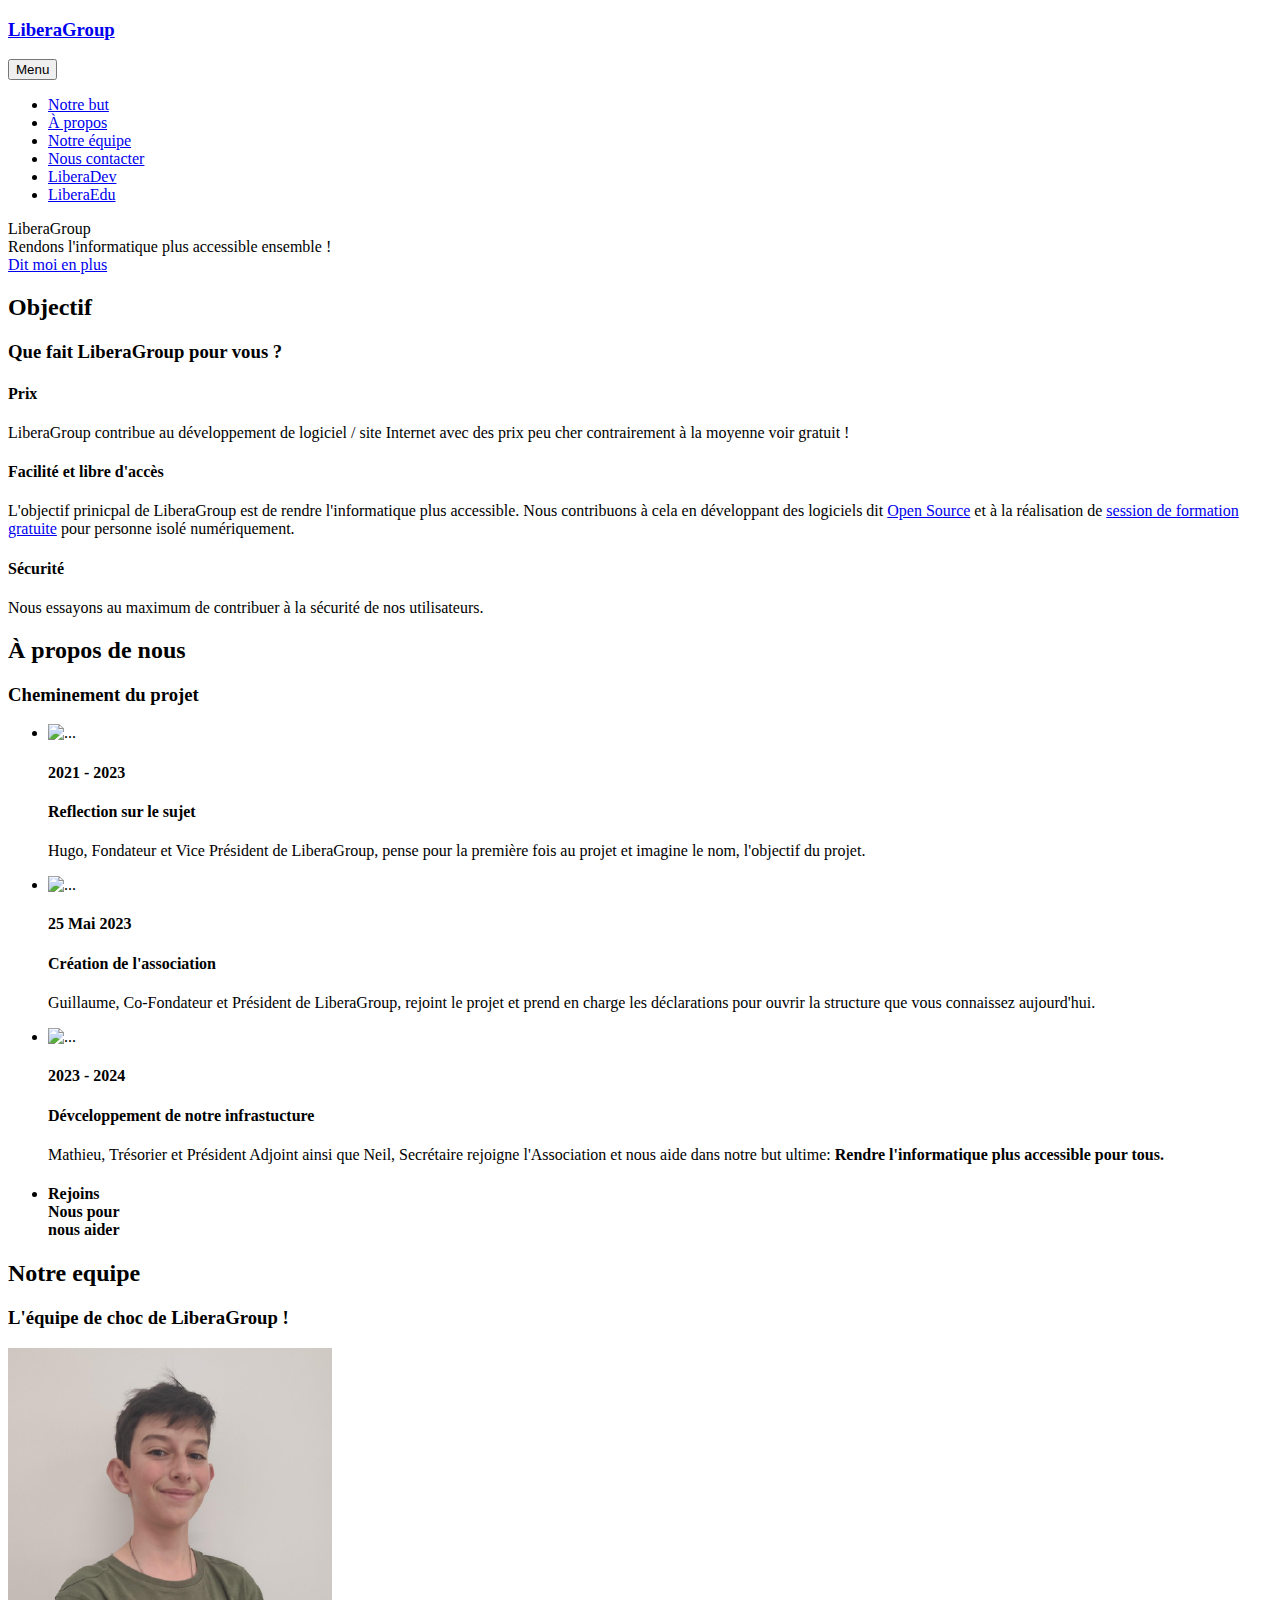
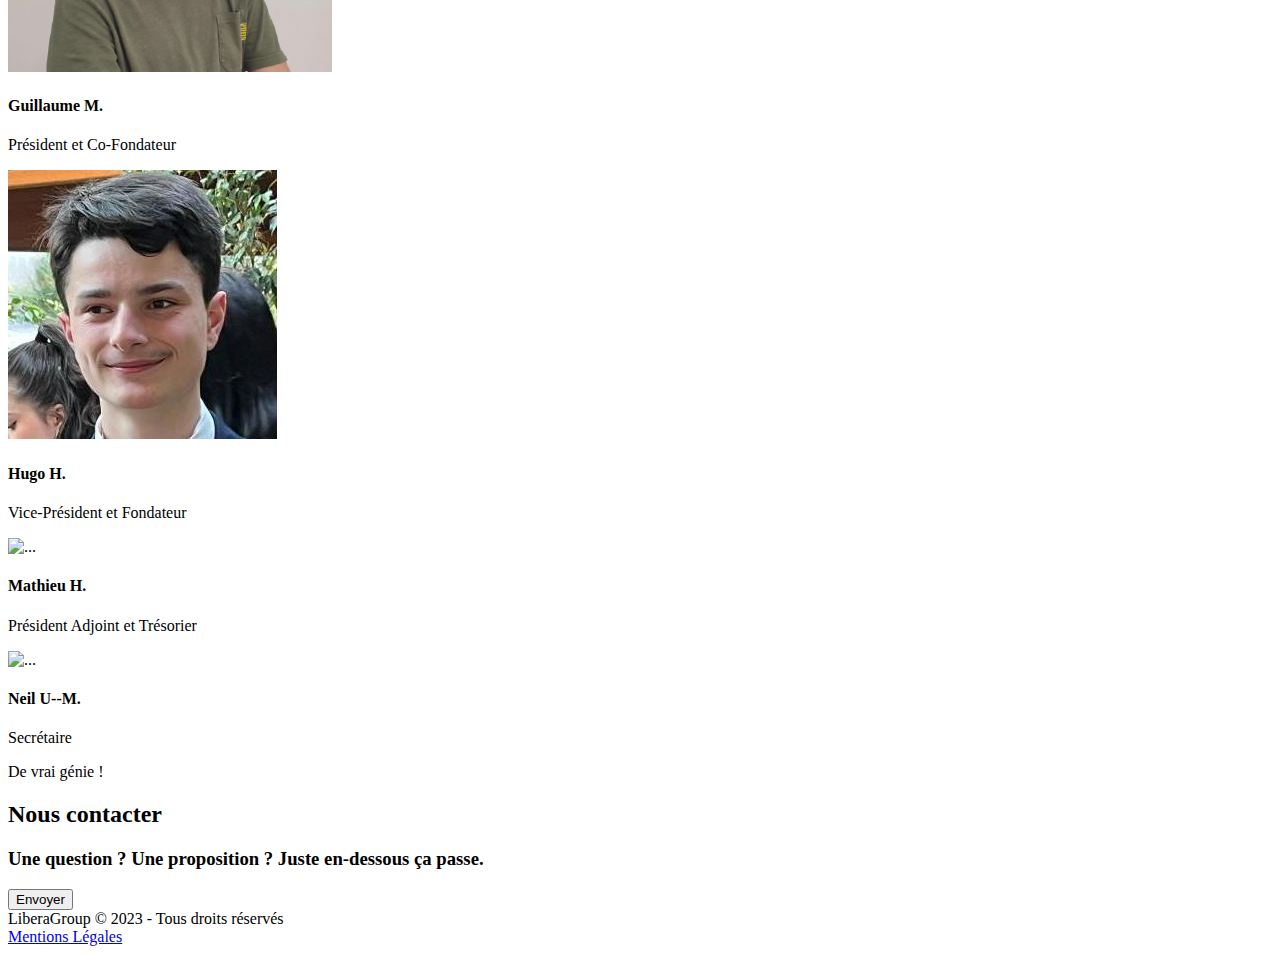
==== commit 1572b4ae: "[ADD) file for new picture" ====
--- a/index.html
+++ b/index.html
@@ -28,10 +28,11 @@
                 <div class="collapse navbar-collapse" id="navbarResponsive">
                     <ul class="navbar-nav text-uppercase ms-auto py-4 py-lg-0">
                         <li class="nav-item"><a class="nav-link" href="#services">Notre but</a></li>
-                        <li class="nav-item"><a class="nav-link" href="#portfolio">Portfolio</a></li>
-                        <li class="nav-item"><a class="nav-link" href="#about">About</a></li>
-                        <li class="nav-item"><a class="nav-link" href="#team">Team</a></li>
-                        <li class="nav-item"><a class="nav-link" href="#contact">Contact</a></li>
+                        <li class="nav-item"><a class="nav-link" href="#about">À propos</a></li>
+                        <li class="nav-item"><a class="nav-link" href="#team">Notre équipe</a></li>
+                        <li class="nav-item"><a class="nav-link" href="#contact">Nous contacter</a></li>
+                        <li class="nav-item"><a class="nav-link" href="/redirect/liberadev.php">LiberaDev</a></li>
+                        <li class="nav-item"><a class="nav-link" href="/redirect/liberaedu.php">LiberaEdu</a></li>
                     </ul>
                 </div>
             </div>
@@ -48,8 +49,8 @@
         <section class="page-section" id="services">
             <div class="container">
                 <div class="text-center">
-                    <h2 class="section-heading text-uppercase">Notre but</h2>
-                    <h3 class="section-subheading text-muted">Lorem ipsum dolor sit amet consectetur.</h3>
+                    <h2 class="section-heading text-uppercase">Objectif</h2>
+                    <h3 class="section-subheading text-muted">Que fait LiberaGroup pour vous  ?</h3>
                 </div>
                 <div class="row text-center">
                     <div class="col-md-4">
@@ -57,125 +58,24 @@
                             <i class="fas fa-circle fa-stack-2x text-primary"></i>
                             <i class="fas fa-shopping-cart fa-stack-1x fa-inverse"></i>
                         </span>
-                        <h4 class="my-3">Le moin cher possible</h4>
-                        <p class="text-muted">Lorem ipsum dolor sit amet, consectetur adipisicing elit. Minima maxime quam architecto quo inventore harum ex magni, dicta impedit.</p>
+                        <h4 class="my-3">Prix</h4>
+                        <p class="text-muted">LiberaGroup contribue au développement de logiciel / site Internet avec des prix peu cher contrairement à la moyenne voir gratuit !</p>
                     </div>
                     <div class="col-md-4">
                         <span class="fa-stack fa-4x">
                             <i class="fas fa-circle fa-stack-2x text-primary"></i>
                             <i class="fas fa-laptop fa-stack-1x fa-inverse"></i>
                         </span>
-                        <h4 class="my-3">Informatique accessible</h4>
-                        <p class="text-muted">Lorem ipsum dolor sit amet, consectetur adipisicing elit. Minima maxime quam architecto quo inventore harum ex magni, dicta impedit.</p>
+                        <h4 class="my-3">Facilité et libre d'accès</h4>
+                        <p class="text-muted">L'objectif prinicpal de LiberaGroup est de rendre l'informatique plus accessible. Nous contribuons à cela en développant des logiciels dit <a href="https://fr.wikipedia.org/wiki/Open_source">Open Source</a> et à la réalisation de <a href="/redirect/liberaedu.php">session de formation gratuite</a> pour personne isolé numériquement.</p>
                     </div>
                     <div class="col-md-4">
                         <span class="fa-stack fa-4x">
                             <i class="fas fa-circle fa-stack-2x text-primary"></i>
                             <i class="fas fa-lock fa-stack-1x fa-inverse"></i>
                         </span>
-                        <h4 class="my-3">Vous securiser</h4>
-                        <p class="text-muted">Lorem ipsum dolor sit amet, consectetur adipisicing elit. Minima maxime quam architecto quo inventore harum ex magni, dicta impedit.</p>
-                    </div>
-                </div>
-            </div>
-        </section>
-        <!-- Portfolio Grid-->
-        <section class="page-section bg-light" id="portfolio">
-            <div class="container">
-                <div class="text-center">
-                    <h2 class="section-heading text-uppercase">Portfolio</h2>
-                    <h3 class="section-subheading text-muted">Lorem ipsum dolor sit amet consectetur.</h3>
-                </div>
-                <div class="row">
-                    <div class="col-lg-4 col-sm-6 mb-4">
-                        <!-- Portfolio item 1-->
-                        <div class="portfolio-item">
-                            <a class="portfolio-link" data-bs-toggle="modal" href="#portfolioModal1">
-                                <div class="portfolio-hover">
-                                    <div class="portfolio-hover-content"><i class="fas fa-plus fa-3x"></i></div>
-                                </div>
-                                <img class="img-fluid" src="assets/img/portfolio/1.jpg" alt="..." />
-                            </a>
-                            <div class="portfolio-caption">
-                                <div class="portfolio-caption-heading">Threads</div>
-                                <div class="portfolio-caption-subheading text-muted">Illustration</div>
-                            </div>
-                        </div>
-                    </div>
-                    <div class="col-lg-4 col-sm-6 mb-4">
-                        <!-- Portfolio item 2-->
-                        <div class="portfolio-item">
-                            <a class="portfolio-link" data-bs-toggle="modal" href="#portfolioModal2">
-                                <div class="portfolio-hover">
-                                    <div class="portfolio-hover-content"><i class="fas fa-plus fa-3x"></i></div>
-                                </div>
-                                <img class="img-fluid" src="assets/img/portfolio/2.jpg" alt="..." />
-                            </a>
-                            <div class="portfolio-caption">
-                                <div class="portfolio-caption-heading">Explore</div>
-                                <div class="portfolio-caption-subheading text-muted">Graphic Design</div>
-                            </div>
-                        </div>
-                    </div>
-                    <div class="col-lg-4 col-sm-6 mb-4">
-                        <!-- Portfolio item 3-->
-                        <div class="portfolio-item">
-                            <a class="portfolio-link" data-bs-toggle="modal" href="#portfolioModal3">
-                                <div class="portfolio-hover">
-                                    <div class="portfolio-hover-content"><i class="fas fa-plus fa-3x"></i></div>
-                                </div>
-                                <img class="img-fluid" src="assets/img/portfolio/3.jpg" alt="..." />
-                            </a>
-                            <div class="portfolio-caption">
-                                <div class="portfolio-caption-heading">Finish</div>
-                                <div class="portfolio-caption-subheading text-muted">Identity</div>
-                            </div>
-                        </div>
-                    </div>
-                    <div class="col-lg-4 col-sm-6 mb-4 mb-lg-0">
-                        <!-- Portfolio item 4-->
-                        <div class="portfolio-item">
-                            <a class="portfolio-link" data-bs-toggle="modal" href="#portfolioModal4">
-                                <div class="portfolio-hover">
-                                    <div class="portfolio-hover-content"><i class="fas fa-plus fa-3x"></i></div>
-                                </div>
-                                <img class="img-fluid" src="assets/img/portfolio/4.jpg" alt="..." />
-                            </a>
-                            <div class="portfolio-caption">
-                                <div class="portfolio-caption-heading">Lines</div>
-                                <div class="portfolio-caption-subheading text-muted">Branding</div>
-                            </div>
-                        </div>
-                    </div>
-                    <div class="col-lg-4 col-sm-6 mb-4 mb-sm-0">
-                        <!-- Portfolio item 5-->
-                        <div class="portfolio-item">
-                            <a class="portfolio-link" data-bs-toggle="modal" href="#portfolioModal5">
-                                <div class="portfolio-hover">
-                                    <div class="portfolio-hover-content"><i class="fas fa-plus fa-3x"></i></div>
-                                </div>
-                                <img class="img-fluid" src="assets/img/portfolio/5.jpg" alt="..." />
-                            </a>
-                            <div class="portfolio-caption">
-                                <div class="portfolio-caption-heading">Southwest</div>
-                                <div class="portfolio-caption-subheading text-muted">Website Design</div>
-                            </div>
-                        </div>
-                    </div>
-                    <div class="col-lg-4 col-sm-6">
-                        <!-- Portfolio item 6-->
-                        <div class="portfolio-item">
-                            <a class="portfolio-link" data-bs-toggle="modal" href="#portfolioModal6">
-                                <div class="portfolio-hover">
-                                    <div class="portfolio-hover-content"><i class="fas fa-plus fa-3x"></i></div>
-                                </div>
-                                <img class="img-fluid" src="assets/img/portfolio/6.jpg" alt="..." />
-                            </a>
-                            <div class="portfolio-caption">
-                                <div class="portfolio-caption-heading">Window</div>
-                                <div class="portfolio-caption-subheading text-muted">Photography</div>
-                            </div>
-                        </div>
+                        <h4 class="my-3">Sécurité</h4>
+                        <p class="text-muted">Nous essayons au maximum de contribuer à la sécurité de nos utilisateurs.</p>
                     </div>
                 </div>
             </div>
@@ -184,8 +84,8 @@
         <section class="page-section" id="about">
             <div class="container">
                 <div class="text-center">
-                    <h2 class="section-heading text-uppercase">About</h2>
-                    <h3 class="section-subheading text-muted">Lorem ipsum dolor sit amet consectetur.</h3>
+                    <h2 class="section-heading text-uppercase">À propos de nous</h2>
+                    <h3 class="section-subheading text-muted">Cheminement du projet</h3>
                 </div>
                 <ul class="timeline">
                     <li>
@@ -195,17 +95,17 @@
                                 <h4>2021 - 2023</h4>
                                 <h4 class="subheading">Reflection sur le sujet</h4>
                             </div>
-                            <div class="timeline-body"><p class="text-muted">Lorem ipsum dolor sit amet, consectetur adipisicing elit. Sunt ut voluptatum eius sapiente, totam reiciendis temporibus qui quibusdam, recusandae sit vero unde, sed, incidunt et ea quo dolore laudantium consectetur!</p></div>
+                            <div class="timeline-body"><p class="text-muted">Hugo, Fondateur et Vice Président de LiberaGroup, pense pour la première fois au projet et imagine le nom, l'objectif du projet.</p></div>
                         </div>
                     </li>
                     <li class="timeline-inverted">
                         <div class="timeline-image"><img class="rounded-circle img-fluid" src="assets/img/about/2.jpg" alt="..." /></div>
                         <div class="timeline-panel">
                             <div class="timeline-heading">
-                                <h4>00 janvier 2023</h4>
+                                <h4>25 Mai 2023</h4>
                                 <h4 class="subheading">Création de l'association</h4>
                             </div>
-                            <div class="timeline-body"><p class="text-muted">Lorem ipsum dolor sit amet, consectetur adipisicing elit. Sunt ut voluptatum eius sapiente, totam reiciendis temporibus qui quibusdam, recusandae sit vero unde, sed, incidunt et ea quo dolore laudantium consectetur!</p></div>
+                            <div class="timeline-body"><p class="text-muted">Guillaume, Co-Fondateur et Président de LiberaGroup, rejoint le projet et prend en charge les déclarations pour ouvrir la structure que vous connaissez aujourd'hui.</p></div>
                         </div>
                     </li>
                     <li>
@@ -215,27 +115,17 @@
                                 <h4>2023 - 2024</h4>
                                 <h4 class="subheading">Dévceloppement de notre infrastucture</h4>
                             </div>
-                            <div class="timeline-body"><p class="text-muted">Lorem ipsum dolor sit amet, consectetur adipisicing elit. Sunt ut voluptatum eius sapiente, totam reiciendis temporibus qui quibusdam, recusandae sit vero unde, sed, incidunt et ea quo dolore laudantium consectetur!</p></div>
-                        </div>
-                    </li>
-                    <li class="timeline-inverted">
-                        <div class="timeline-image"><img class="rounded-circle img-fluid" src="assets/img/about/4.jpg" alt="..." /></div>
-                        <div class="timeline-panel">
-                            <div class="timeline-heading">
-                                <h4>202x</h4>
-                                <h4 class="subheading">x</h4>
-                            </div>
-                            <div class="timeline-body"><p class="text-muted">Lorem ipsum dolor sit amet, consectetur adipisicing elit. Sunt ut voluptatum eius sapiente, totam reiciendis temporibus qui quibusdam, recusandae sit vero unde, sed, incidunt et ea quo dolore laudantium consectetur!</p></div>
+                            <div class="timeline-body"><p class="text-muted">Mathieu, Trésorier et Président Adjoint ainsi que Neil, Secrétaire rejoigne l'Association et nous aide dans notre but ultime: <b>Rendre l'informatique plus accessible pour tous.</b></b></p></div>
                         </div>
                     </li>
                     <li class="timeline-inverted">
                         <div class="timeline-image">
                             <h4>
-                                Rejoint
+                                Rejoins
                                 <br />
-                                Nous dans
+                                Nous pour
                                 <br />
-                                Un seul BUT
+                                nous aider
                             </h4>
                         </div>
                     </li>
@@ -247,328 +137,69 @@
             <div class="container">
                 <div class="text-center">
                     <h2 class="section-heading text-uppercase">Notre equipe</h2>
-                    <h3 class="section-subheading text-muted">Lorem ipsum dolor sit amet consectetur.</h3>
+                    <h3 class="section-subheading text-muted">L'équipe de choc de LiberaGroup !</h3>
                 </div>
                 <div class="row">
-                    <div class="col-lg-4">
+                    <div class="col-lg-3">
                         <div class="team-member">
                             <img class="mx-auto rounded-circle" src="assets/img/team/1.jpg" alt="..." />
                             <h4>Guillaume M.</h4>
-                            <p class="text-muted">Presidant et co-fondateur</p>
-                            <a class="btn btn-dark btn-social mx-2" href="#!" aria-label="Parveen Anand Twitter Profile"><i class="fab fa-twitter"></i></a>
-                            <a class="btn btn-dark btn-social mx-2" href="#!" aria-label="Parveen Anand Facebook Profile"><i class="fab fa-facebook-f"></i></a>
-                            <a class="btn btn-dark btn-social mx-2" href="#!" aria-label="Parveen Anand LinkedIn Profile"><i class="fab fa-linkedin-in"></i></a>
-                        </div>
-                    </div>
-                    <div class="col-lg-4">
+                            <p class="text-muted">Président et Co-Fondateur</p>
+                        </div>
+                    </div>
+                    <div class="col-lg-3">
                         <div class="team-member">
                             <img class="mx-auto rounded-circle" src="assets/img/team/2.jpg" alt="..." />
                             <h4>Hugo H.</h4>
-                            <p class="text-muted">Vice-Presidant et fondateur</p>
-                            <a class="btn btn-dark btn-social mx-2" href="#!" aria-label="Diana Petersen Twitter Profile"><i class="fab fa-twitter"></i></a>
-                            <a class="btn btn-dark btn-social mx-2" href="#!" aria-label="Diana Petersen Facebook Profile"><i class="fab fa-facebook-f"></i></a>
-                            <a class="btn btn-dark btn-social mx-2" href="#!" aria-label="Diana Petersen LinkedIn Profile"><i class="fab fa-linkedin-in"></i></a>
-                        </div>
-                    </div>
-                    <div class="col-lg-4">
+                            <p class="text-muted">Vice-Président et Fondateur</p>
+                        </div>
+                    </div>
+                    <div class="col-lg-3">
                         <div class="team-member">
                             <img class="mx-auto rounded-circle" src="assets/img/team/3.jpg" alt="..." />
                             <h4>Mathieu H.</h4>
-                            <p class="text-muted">Assistant directeur et tresorier</p>
-                            <a class="btn btn-dark btn-social mx-2" href="#!" aria-label="Larry Parker Twitter Profile"><i class="fab fa-twitter"></i></a>
-                            <a class="btn btn-dark btn-social mx-2" href="#!" aria-label="Larry Parker Facebook Profile"><i class="fab fa-facebook-f"></i></a>
-                            <a class="btn btn-dark btn-social mx-2" href="#!" aria-label="Larry Parker LinkedIn Profile"><i class="fab fa-linkedin-in"></i></a>
+                            <p class="text-muted">Président Adjoint et Trésorier</p>
+                        </div>
+                    </div>
+                    <div class="col-lg-3">
+                        <div class="team-member">
+                            <img class="mx-auto rounded-circle" src="assets/img/team/3.jpg" alt="..." />
+                            <h4>Neil U--M.</h4>
+                            <p class="text-muted">Secrétaire</p>
                         </div>
                     </div>
                 </div>
                 <div class="row">
-                    <div class="col-lg-8 mx-auto text-center"><p class="large text-muted">Lorem ipsum dolor sit amet, consectetur adipisicing elit. Aut eaque, laboriosam veritatis, quos non quis ad perspiciatis, totam corporis ea, alias ut unde.</p></div>
-                </div>
-            </div>
-        </section>
-        <!-- Clients-->
-        <div class="py-5">
-            <div class="container">
-                <div class="row align-items-center">
-                    <div class="col-md-3 col-sm-6 my-3">
-                        <a href="#!"><img class="img-fluid img-brand d-block mx-auto" src="assets/img/logos/microsoft.svg" alt="..." aria-label="Microsoft Logo" /></a>
-                    </div>
-                    <div class="col-md-3 col-sm-6 my-3">
-                        <a href="#!"><img class="img-fluid img-brand d-block mx-auto" src="assets/img/logos/google.svg" alt="..." aria-label="Google Logo" /></a>
-                    </div>
-                    <div class="col-md-3 col-sm-6 my-3">
-                        <a href="#!"><img class="img-fluid img-brand d-block mx-auto" src="assets/img/logos/facebook.svg" alt="..." aria-label="Facebook Logo" /></a>
-                    </div>
-                    <div class="col-md-3 col-sm-6 my-3">
-                        <a href="#!"><img class="img-fluid img-brand d-block mx-auto" src="assets/img/logos/ibm.svg" alt="..." aria-label="IBM Logo" /></a>
-                    </div>
-                </div>
-            </div>
-        </div>
+                    <div class="col-lg-8 mx-auto text-center"><p class="large text-muted">De vrai génie !</p></div>
+                </div>
+            </div>
+        </section>
         <!-- Contact-->
         <section class="page-section" id="contact">
             <div class="container">
                 <div class="text-center">
-                    <h2 class="section-heading text-uppercase">Contact Us</h2>
-                    <h3 class="section-subheading text-muted">Lorem ipsum dolor sit amet consectetur.</h3>
-                </div>
-                <form method="POST" action="">
-                    <div class="row align-items-stretch mb-5">
-                        <div class="col-md-6">
-                            <div class="form-group">
-                                <!-- Name input-->
-                                <input class="form-control" name="name" type="text" placeholder="Votre nom" />
-                            </div>
-                            <div class="form-group">
-                                <!-- Email address input-->
-                                <input class="form-control" name="email" type="email" placeholder="Votre email" />
-                            </div>
-                            <div class="form-group">
-                                <!-- Email address input-->
-                                <input class="form-control" name="subject" type="email" placeholder="Sujet" />
-                            </div>
-                        </div>
-                        <div class="col-md-6">
-                            <div class="form-group form-group-textarea mb-md-0">
-                                <!-- Message input-->
-                                <textarea class="form-control" name="message" placeholder="Votre message"></textarea>
-                            </div>
-                        </div>
-                    </div>
-                    
-                    <!-- Submit Button-->
-                    <div class="text-center"><button class="btn btn-primary btn-xl text-uppercase" name="submit" type="submit">Envoyer</button></div>
-                </form>
+                    <h2 class="section-heading text-uppercase">Nous contacter</h2>
+                    <h3 class="section-subheading text-muted">Une question ? Une proposition ? Juste en-dessous ça passe.</h3>
+                </div>
+                <a href="mailto: liberagroup@proton.me"><div class="text-center"><button class="btn btn-primary btn-xl text-uppercase" name="submit" type="submit">Envoyer</button></div></a>
             </div>
         </section>
         <!-- Footer-->
         <footer class="footer py-4">
             <div class="container">
                 <div class="row align-items-center">
-                    <div class="col-lg-4 text-lg-start">Copyright &copy; LiberaGroup 2023</div>
+                    <div class="col-lg-4 text-lg-start">LiberaGroup &copy; 2023 - Tous droits réservés</div>
                     <div class="col-lg-4 my-3 my-lg-0">
-                        <a class="btn btn-dark btn-social mx-2" href="#!" aria-label="Twitter"><i class="fab fa-twitter"></i></a>
-                        <a class="btn btn-dark btn-social mx-2" href="#!" aria-label="Facebook"><i class="fab fa-facebook-f"></i></a>
-                        <a class="btn btn-dark btn-social mx-2" href="#!" aria-label="LinkedIn"><i class="fab fa-linkedin-in"></i></a>
+                        <a class="btn btn-dark btn-social mx-2" href="https://twitter.com/LiberaGroup" aria-label="Twitter"><i class="fab fa-twitter"></i></a>
+                        <a class="btn btn-dark btn-social mx-2" href="https://facebook.com/LiberaGroup" aria-label="Facebook"><i class="fab fa-facebook-f"></i></a>
+                        <a class="btn btn-dark btn-social mx-2" href="https://instagram.com/LiberaGroup " aria-label="LinkedIn"><i class="fab fa-instagram"></i></a>
                     </div>
                     <div class="col-lg-4 text-lg-end">
-                        <a class="link-dark text-decoration-none me-3" href="#!">Privacy Policy</a>
-                        <a class="link-dark text-decoration-none" href="#!">Terms of Use</a>
+                        <a class="link-dark text-decoration-none me-3" href="/files/legales.pdf">Mentions Légales</a>
                     </div>
                 </div>
             </div>
         </footer>
-        <!-- Portfolio Modals-->
-        <!-- Portfolio item 1 modal popup-->
-        <div class="portfolio-modal modal fade" id="portfolioModal1" tabindex="-1" role="dialog" aria-hidden="true">
-            <div class="modal-dialog">
-                <div class="modal-content">
-                    <div class="close-modal" data-bs-dismiss="modal"><img src="assets/img/close-icon.svg" alt="Close modal" /></div>
-                    <div class="container">
-                        <div class="row justify-content-center">
-                            <div class="col-lg-8">
-                                <div class="modal-body">
-                                    <!-- Project details-->
-                                    <h2 class="text-uppercase">Project Name</h2>
-                                    <p class="item-intro text-muted">Lorem ipsum dolor sit amet consectetur.</p>
-                                    <img class="img-fluid d-block mx-auto" src="assets/img/portfolio/1.jpg" alt="..." />
-                                    <p>Use this area to describe your project. Lorem ipsum dolor sit amet, consectetur adipisicing elit. Est blanditiis dolorem culpa incidunt minus dignissimos deserunt repellat aperiam quasi sunt officia expedita beatae cupiditate, maiores repudiandae, nostrum, reiciendis facere nemo!</p>
-                                    <ul class="list-inline">
-                                        <li>
-                                            <strong>Client:</strong>
-                                            Threads
-                                        </li>
-                                        <li>
-                                            <strong>Category:</strong>
-                                            Illustration
-                                        </li>
-                                    </ul>
-                                    <button class="btn btn-primary btn-xl text-uppercase" data-bs-dismiss="modal" type="button">
-                                        <i class="fas fa-xmark me-1"></i>
-                                        Close Project
-                                    </button>
-                                </div>
-                            </div>
-                        </div>
-                    </div>
-                </div>
-            </div>
-        </div>
-        <!-- Portfolio item 2 modal popup-->
-        <div class="portfolio-modal modal fade" id="portfolioModal2" tabindex="-1" role="dialog" aria-hidden="true">
-            <div class="modal-dialog">
-                <div class="modal-content">
-                    <div class="close-modal" data-bs-dismiss="modal"><img src="assets/img/close-icon.svg" alt="Close modal" /></div>
-                    <div class="container">
-                        <div class="row justify-content-center">
-                            <div class="col-lg-8">
-                                <div class="modal-body">
-                                    <!-- Project details-->
-                                    <h2 class="text-uppercase">Project Name</h2>
-                                    <p class="item-intro text-muted">Lorem ipsum dolor sit amet consectetur.</p>
-                                    <img class="img-fluid d-block mx-auto" src="assets/img/portfolio/2.jpg" alt="..." />
-                                    <p>Use this area to describe your project. Lorem ipsum dolor sit amet, consectetur adipisicing elit. Est blanditiis dolorem culpa incidunt minus dignissimos deserunt repellat aperiam quasi sunt officia expedita beatae cupiditate, maiores repudiandae, nostrum, reiciendis facere nemo!</p>
-                                    <ul class="list-inline">
-                                        <li>
-                                            <strong>Client:</strong>
-                                            Explore
-                                        </li>
-                                        <li>
-                                            <strong>Category:</strong>
-                                            Graphic Design
-                                        </li>
-                                    </ul>
-                                    <button class="btn btn-primary btn-xl text-uppercase" data-bs-dismiss="modal" type="button">
-                                        <i class="fas fa-xmark me-1"></i>
-                                        Close Project
-                                    </button>
-                                </div>
-                            </div>
-                        </div>
-                    </div>
-                </div>
-            </div>
-        </div>
-        <!-- Portfolio item 3 modal popup-->
-        <div class="portfolio-modal modal fade" id="portfolioModal3" tabindex="-1" role="dialog" aria-hidden="true">
-            <div class="modal-dialog">
-                <div class="modal-content">
-                    <div class="close-modal" data-bs-dismiss="modal"><img src="assets/img/close-icon.svg" alt="Close modal" /></div>
-                    <div class="container">
-                        <div class="row justify-content-center">
-                            <div class="col-lg-8">
-                                <div class="modal-body">
-                                    <!-- Project details-->
-                                    <h2 class="text-uppercase">Project Name</h2>
-                                    <p class="item-intro text-muted">Lorem ipsum dolor sit amet consectetur.</p>
-                                    <img class="img-fluid d-block mx-auto" src="assets/img/portfolio/3.jpg" alt="..." />
-                                    <p>Use this area to describe your project. Lorem ipsum dolor sit amet, consectetur adipisicing elit. Est blanditiis dolorem culpa incidunt minus dignissimos deserunt repellat aperiam quasi sunt officia expedita beatae cupiditate, maiores repudiandae, nostrum, reiciendis facere nemo!</p>
-                                    <ul class="list-inline">
-                                        <li>
-                                            <strong>Client:</strong>
-                                            Finish
-                                        </li>
-                                        <li>
-                                            <strong>Category:</strong>
-                                            Identity
-                                        </li>
-                                    </ul>
-                                    <button class="btn btn-primary btn-xl text-uppercase" data-bs-dismiss="modal" type="button">
-                                        <i class="fas fa-xmark me-1"></i>
-                                        Close Project
-                                    </button>
-                                </div>
-                            </div>
-                        </div>
-                    </div>
-                </div>
-            </div>
-        </div>
-        <!-- Portfolio item 4 modal popup-->
-        <div class="portfolio-modal modal fade" id="portfolioModal4" tabindex="-1" role="dialog" aria-hidden="true">
-            <div class="modal-dialog">
-                <div class="modal-content">
-                    <div class="close-modal" data-bs-dismiss="modal"><img src="assets/img/close-icon.svg" alt="Close modal" /></div>
-                    <div class="container">
-                        <div class="row justify-content-center">
-                            <div class="col-lg-8">
-                                <div class="modal-body">
-                                    <!-- Project details-->
-                                    <h2 class="text-uppercase">Project Name</h2>
-                                    <p class="item-intro text-muted">Lorem ipsum dolor sit amet consectetur.</p>
-                                    <img class="img-fluid d-block mx-auto" src="assets/img/portfolio/4.jpg" alt="..." />
-                                    <p>Use this area to describe your project. Lorem ipsum dolor sit amet, consectetur adipisicing elit. Est blanditiis dolorem culpa incidunt minus dignissimos deserunt repellat aperiam quasi sunt officia expedita beatae cupiditate, maiores repudiandae, nostrum, reiciendis facere nemo!</p>
-                                    <ul class="list-inline">
-                                        <li>
-                                            <strong>Client:</strong>
-                                            Lines
-                                        </li>
-                                        <li>
-                                            <strong>Category:</strong>
-                                            Branding
-                                        </li>
-                                    </ul>
-                                    <button class="btn btn-primary btn-xl text-uppercase" data-bs-dismiss="modal" type="button">
-                                        <i class="fas fa-xmark me-1"></i>
-                                        Close Project
-                                    </button>
-                                </div>
-                            </div>
-                        </div>
-                    </div>
-                </div>
-            </div>
-        </div>
-        <!-- Portfolio item 5 modal popup-->
-        <div class="portfolio-modal modal fade" id="portfolioModal5" tabindex="-1" role="dialog" aria-hidden="true">
-            <div class="modal-dialog">
-                <div class="modal-content">
-                    <div class="close-modal" data-bs-dismiss="modal"><img src="assets/img/close-icon.svg" alt="Close modal" /></div>
-                    <div class="container">
-                        <div class="row justify-content-center">
-                            <div class="col-lg-8">
-                                <div class="modal-body">
-                                    <!-- Project details-->
-                                    <h2 class="text-uppercase">Project Name</h2>
-                                    <p class="item-intro text-muted">Lorem ipsum dolor sit amet consectetur.</p>
-                                    <img class="img-fluid d-block mx-auto" src="assets/img/portfolio/5.jpg" alt="..." />
-                                    <p>Use this area to describe your project. Lorem ipsum dolor sit amet, consectetur adipisicing elit. Est blanditiis dolorem culpa incidunt minus dignissimos deserunt repellat aperiam quasi sunt officia expedita beatae cupiditate, maiores repudiandae, nostrum, reiciendis facere nemo!</p>
-                                    <ul class="list-inline">
-                                        <li>
-                                            <strong>Client:</strong>
-                                            Southwest
-                                        </li>
-                                        <li>
-                                            <strong>Category:</strong>
-                                            Website Design
-                                        </li>
-                                    </ul>
-                                    <button class="btn btn-primary btn-xl text-uppercase" data-bs-dismiss="modal" type="button">
-                                        <i class="fas fa-xmark me-1"></i>
-                                        Close Project
-                                    </button>
-                                </div>
-                            </div>
-                        </div>
-                    </div>
-                </div>
-            </div>
-        </div>
-        <!-- Portfolio item 6 modal popup-->
-        <div class="portfolio-modal modal fade" id="portfolioModal6" tabindex="-1" role="dialog" aria-hidden="true">
-            <div class="modal-dialog">
-                <div class="modal-content">
-                    <div class="close-modal" data-bs-dismiss="modal"><img src="assets/img/close-icon.svg" alt="Close modal" /></div>
-                    <div class="container">
-                        <div class="row justify-content-center">
-                            <div class="col-lg-8">
-                                <div class="modal-body">
-                                    <!-- Project details-->
-                                    <h2 class="text-uppercase">Project Name</h2>
-                                    <p class="item-intro text-muted">Lorem ipsum dolor sit amet consectetur.</p>
-                                    <img class="img-fluid d-block mx-auto" src="assets/img/portfolio/6.jpg" alt="..." />
-                                    <p>Use this area to describe your project. Lorem ipsum dolor sit amet, consectetur adipisicing elit. Est blanditiis dolorem culpa incidunt minus dignissimos deserunt repellat aperiam quasi sunt officia expedita beatae cupiditate, maiores repudiandae, nostrum, reiciendis facere nemo!</p>
-                                    <ul class="list-inline">
-                                        <li>
-                                            <strong>Client:</strong>
-                                            Window
-                                        </li>
-                                        <li>
-                                            <strong>Category:</strong>
-                                            Photography
-                                        </li>
-                                    </ul>
-                                    <button class="btn btn-primary btn-xl text-uppercase" data-bs-dismiss="modal" type="button">
-                                        <i class="fas fa-xmark me-1"></i>
-                                        Close Project
-                                    </button>
-                                </div>
-                            </div>
-                        </div>
-                    </div>
-                </div>
-            </div>
-        </div>
         <!-- Bootstrap core JS-->
         <script src="https://cdn.jsdelivr.net/npm/bootstrap@5.2.3/dist/js/bootstrap.bundle.min.js"></script>
         <!-- Core theme JS-->
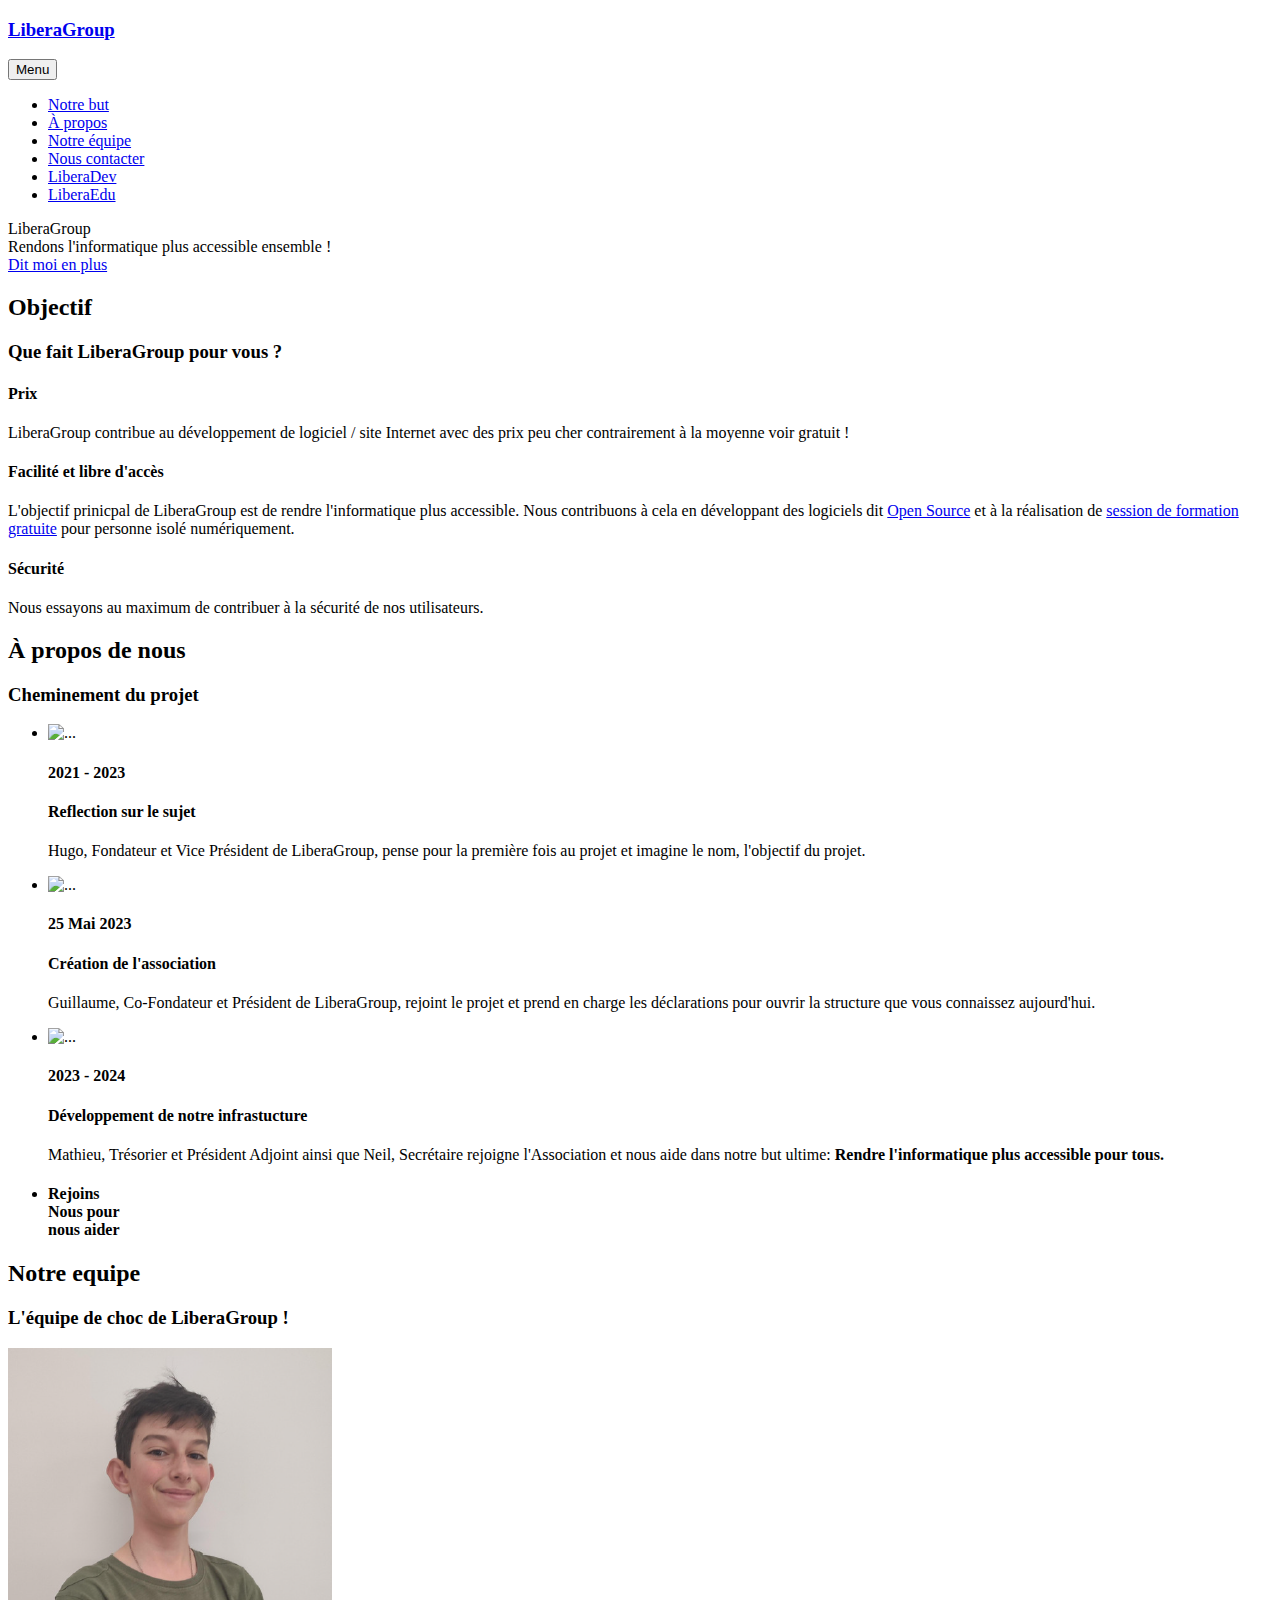
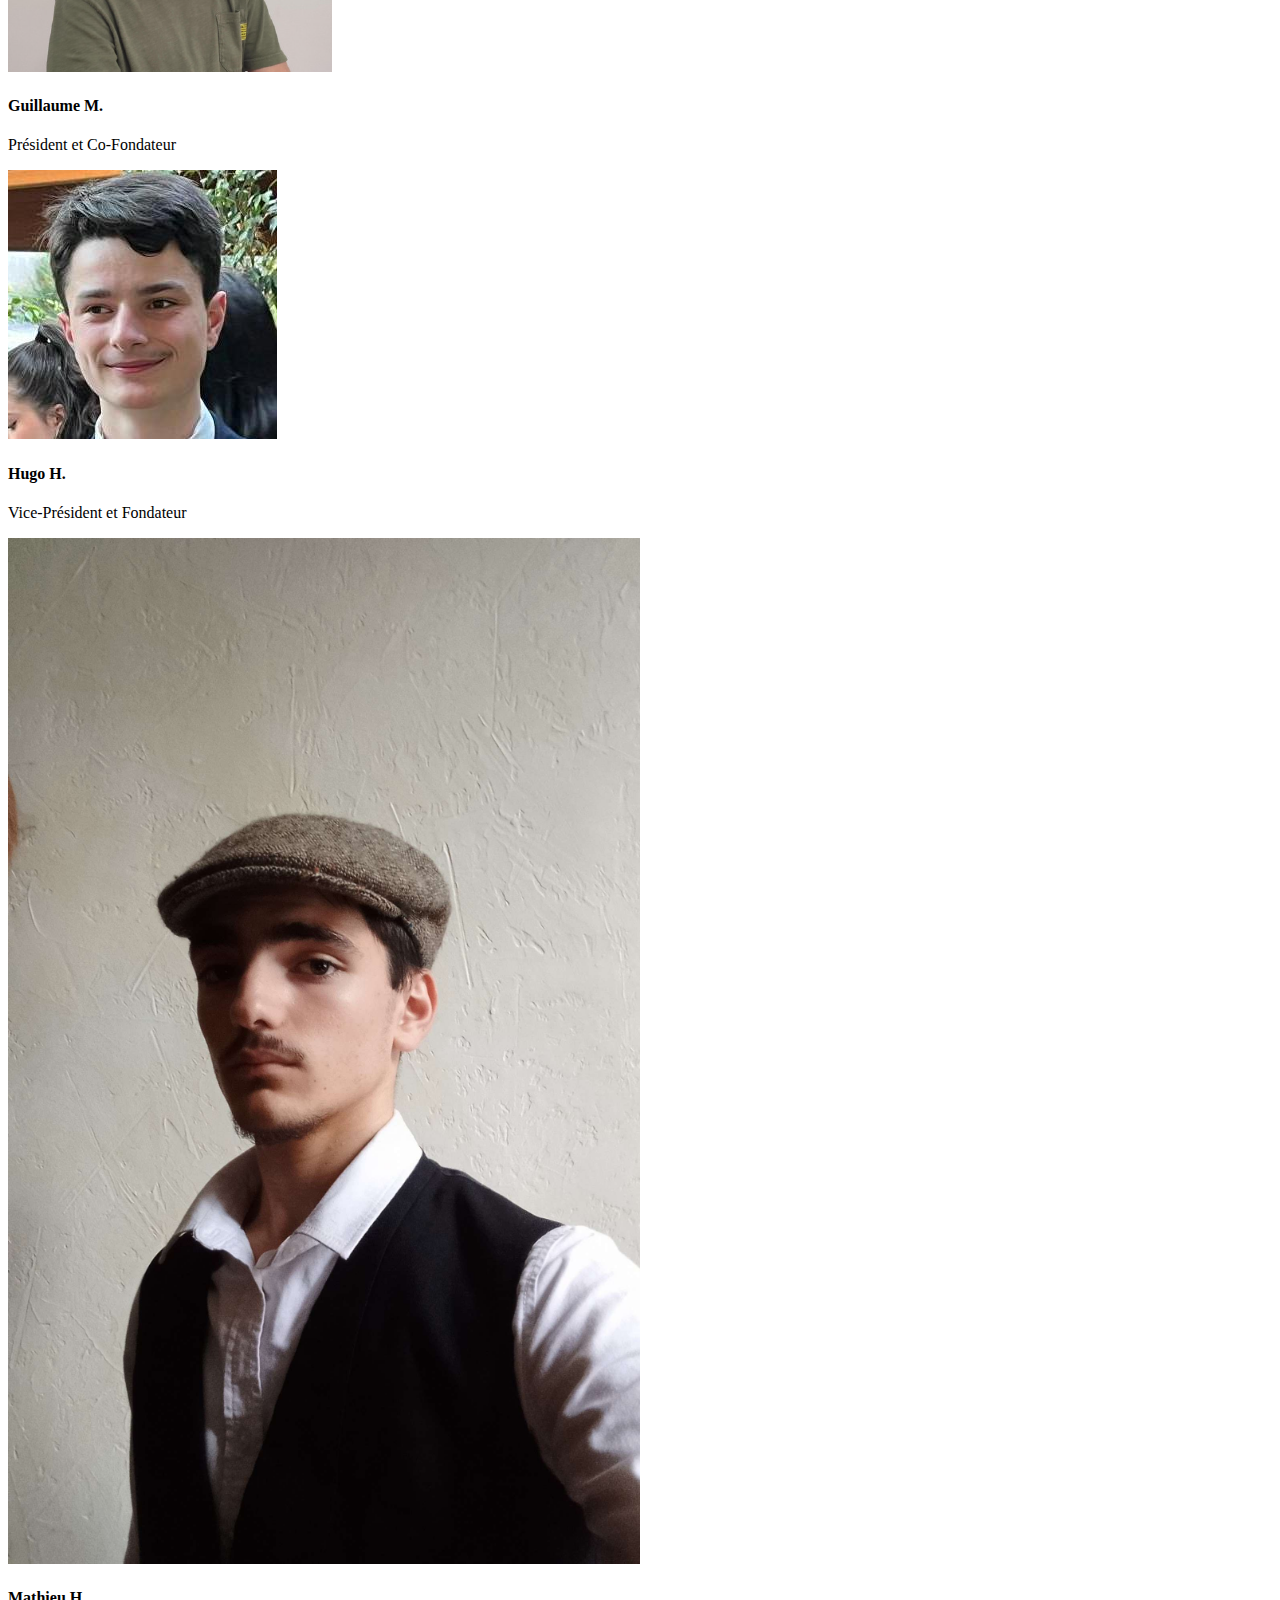
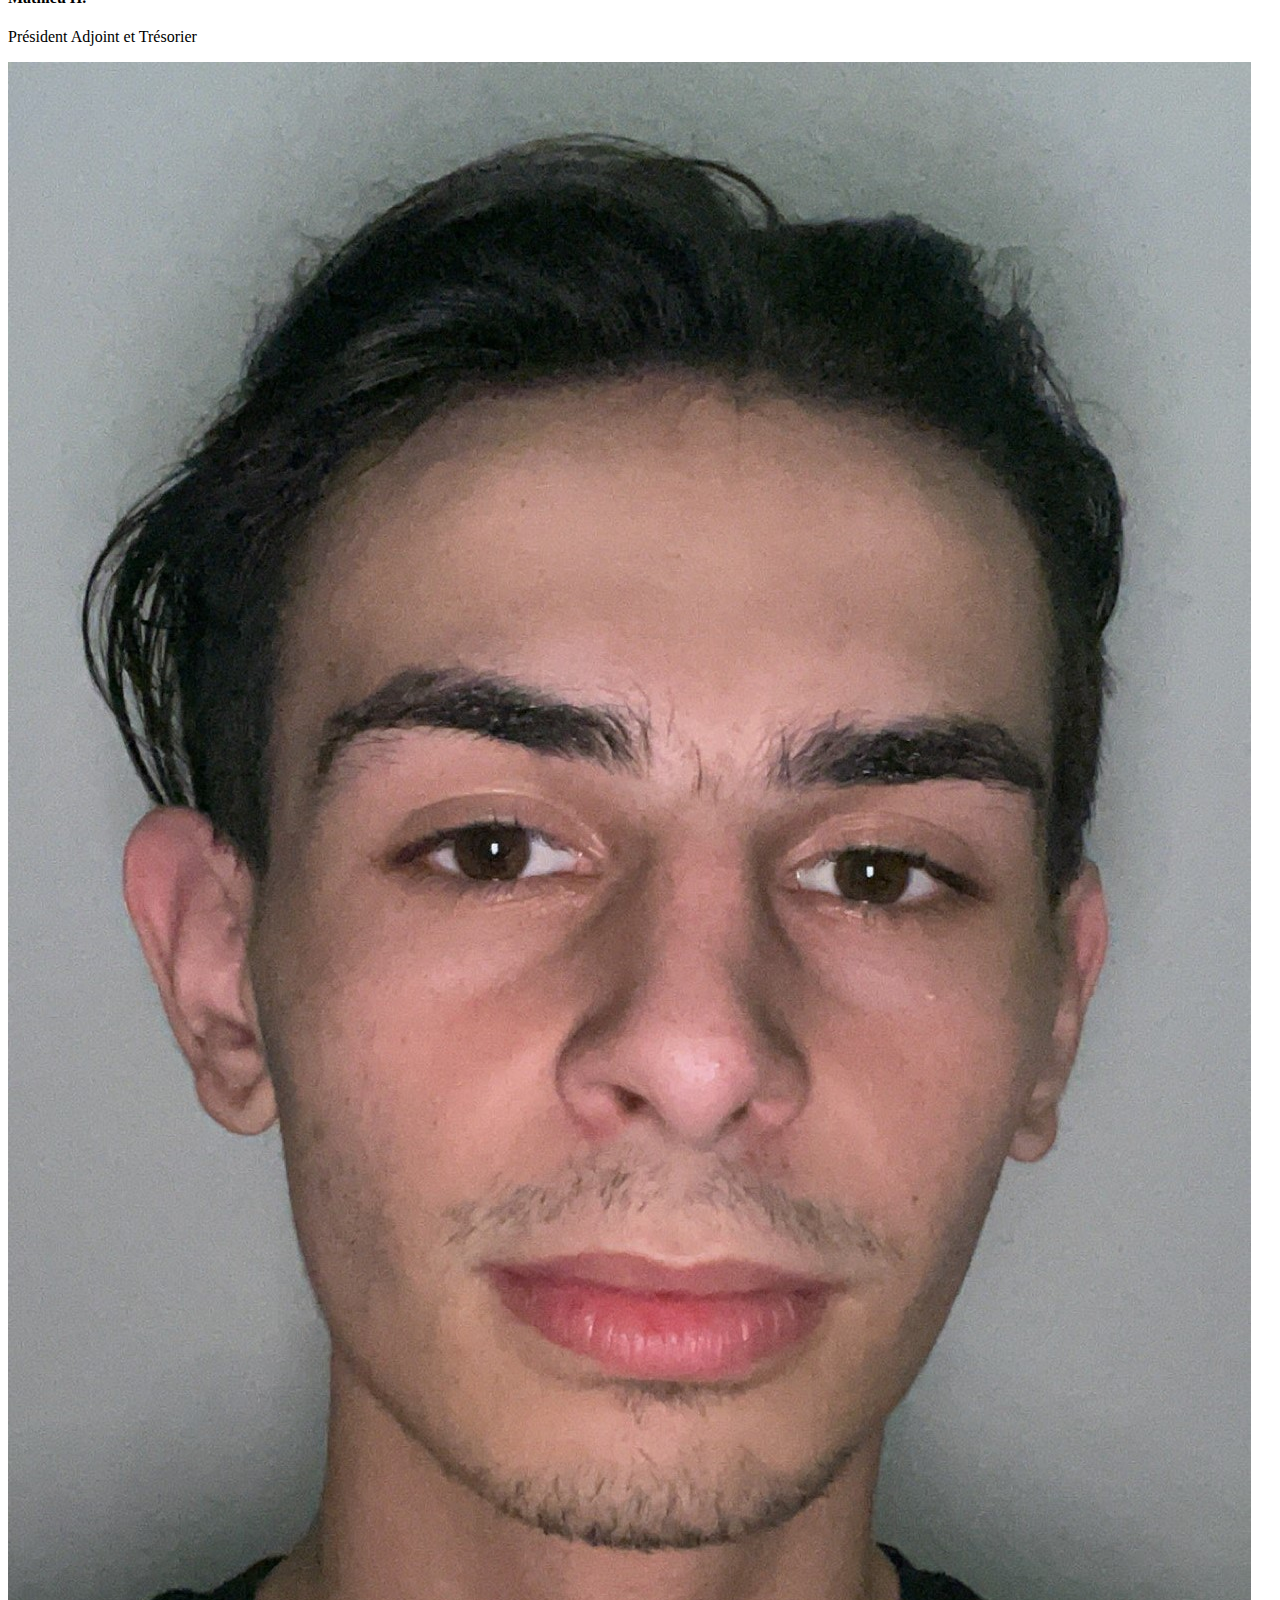
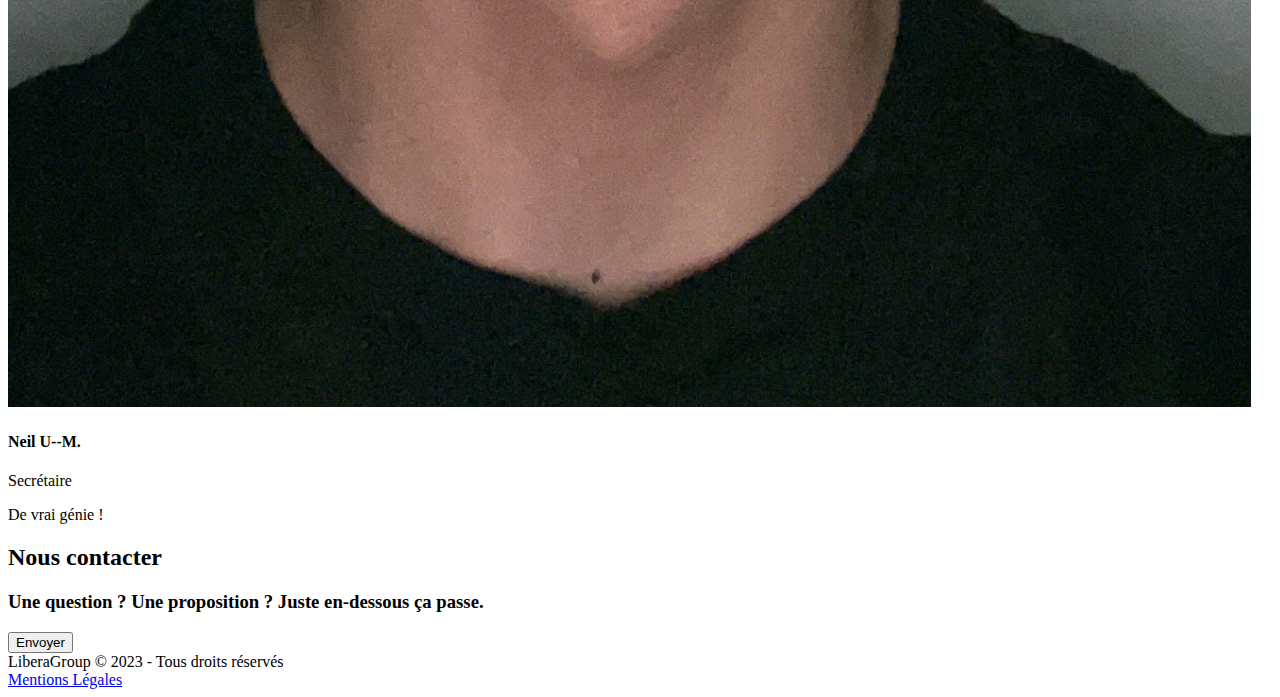
==== commit d74c3da5: "Update index.html" ====
--- a/index.html
+++ b/index.html
@@ -3,7 +3,7 @@
     <head>
         <meta charset="utf-8" />
         <meta name="viewport" content="width=device-width, initial-scale=1, shrink-to-fit=no" />
-        <meta name="description" content="LiberaGroup est une association française de loi 1901, son but est de rendre l'informatique accessible à tous." />
+        <meta name="description" content="LiberaGroup est une association française de loi 1901, son but est de rendre l'informatique accessible à tous.">
         <meta name="author" content="LiberaGroup" />
         <title>LiberaGroup</title>
         <!-- Favicon-->
@@ -113,7 +113,7 @@
                         <div class="timeline-panel">
                             <div class="timeline-heading">
                                 <h4>2023 - 2024</h4>
-                                <h4 class="subheading">Dévceloppement de notre infrastucture</h4>
+                                <h4 class="subheading">Développement de notre infrastucture</h4>
                             </div>
                             <div class="timeline-body"><p class="text-muted">Mathieu, Trésorier et Président Adjoint ainsi que Neil, Secrétaire rejoigne l'Association et nous aide dans notre but ultime: <b>Rendre l'informatique plus accessible pour tous.</b></b></p></div>
                         </div>
@@ -142,28 +142,28 @@
                 <div class="row">
                     <div class="col-lg-3">
                         <div class="team-member">
-                            <img class="mx-auto rounded-circle" src="assets/img/team/1.jpg" alt="..." />
+                            <img class="mx-auto rounded-circle" src="assets/img/team/1.jpg" alt="Guillaume" />
                             <h4>Guillaume M.</h4>
                             <p class="text-muted">Président et Co-Fondateur</p>
                         </div>
                     </div>
                     <div class="col-lg-3">
                         <div class="team-member">
-                            <img class="mx-auto rounded-circle" src="assets/img/team/2.jpg" alt="..." />
+                            <img class="mx-auto rounded-circle" src="assets/img/team/2.jpg" alt="Hugo" />
                             <h4>Hugo H.</h4>
                             <p class="text-muted">Vice-Président et Fondateur</p>
                         </div>
                     </div>
                     <div class="col-lg-3">
                         <div class="team-member">
-                            <img class="mx-auto rounded-circle" src="assets/img/team/3.jpg" alt="..." />
+                            <img class="mx-auto rounded-circle" src="assets/img/team/3.jpg" alt="Mathieu" width="50%" />
                             <h4>Mathieu H.</h4>
                             <p class="text-muted">Président Adjoint et Trésorier</p>
                         </div>
                     </div>
                     <div class="col-lg-3">
                         <div class="team-member">
-                            <img class="mx-auto rounded-circle" src="assets/img/team/3.jpg" alt="..." />
+                            <img class="mx-auto rounded-circle" src="assets/img/team/4.jpg" alt="Neil" />
                             <h4>Neil U--M.</h4>
                             <p class="text-muted">Secrétaire</p>
                         </div>
@@ -181,7 +181,11 @@
                     <h2 class="section-heading text-uppercase">Nous contacter</h2>
                     <h3 class="section-subheading text-muted">Une question ? Une proposition ? Juste en-dessous ça passe.</h3>
                 </div>
-                <a href="mailto: liberagroup@proton.me"><div class="text-center"><button class="btn btn-primary btn-xl text-uppercase" name="submit" type="submit">Envoyer</button></div></a>
+                <a href="mailto: contact@liberagroup.fr">
+                    <div class="text-center">
+                        <button class="btn btn-primary btn-xl text-uppercase" name="submit" type="submit">Envoyer</button>
+                    </div>
+                </a>
             </div>
         </section>
         <!-- Footer-->
@@ -195,7 +199,7 @@
                         <a class="btn btn-dark btn-social mx-2" href="https://instagram.com/LiberaGroup " aria-label="LinkedIn"><i class="fab fa-instagram"></i></a>
                     </div>
                     <div class="col-lg-4 text-lg-end">
-                        <a class="link-dark text-decoration-none me-3" href="/files/legales.pdf">Mentions Légales</a>
+                        <a class="link-dark text-decoration-none me-3" href="assets/file/legal.pdf">Mentions Légales</a>
                     </div>
                 </div>
             </div>
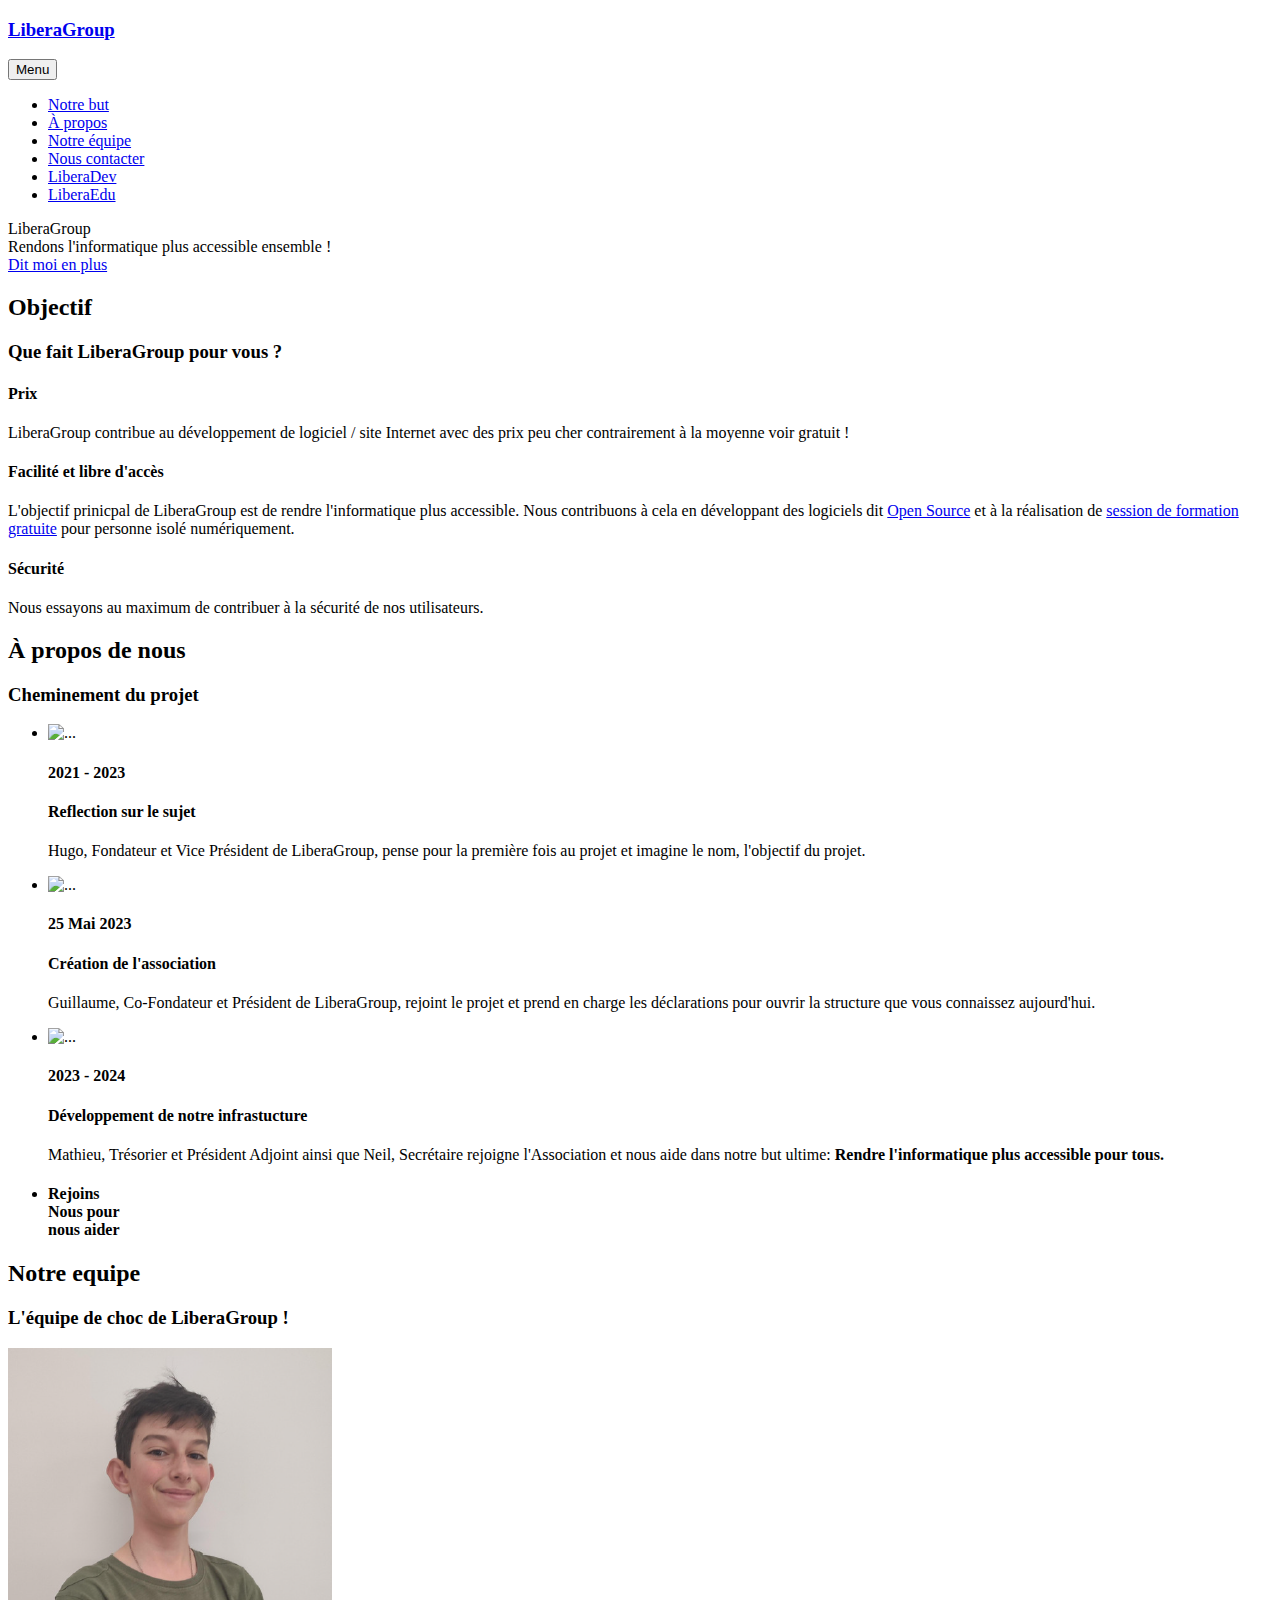
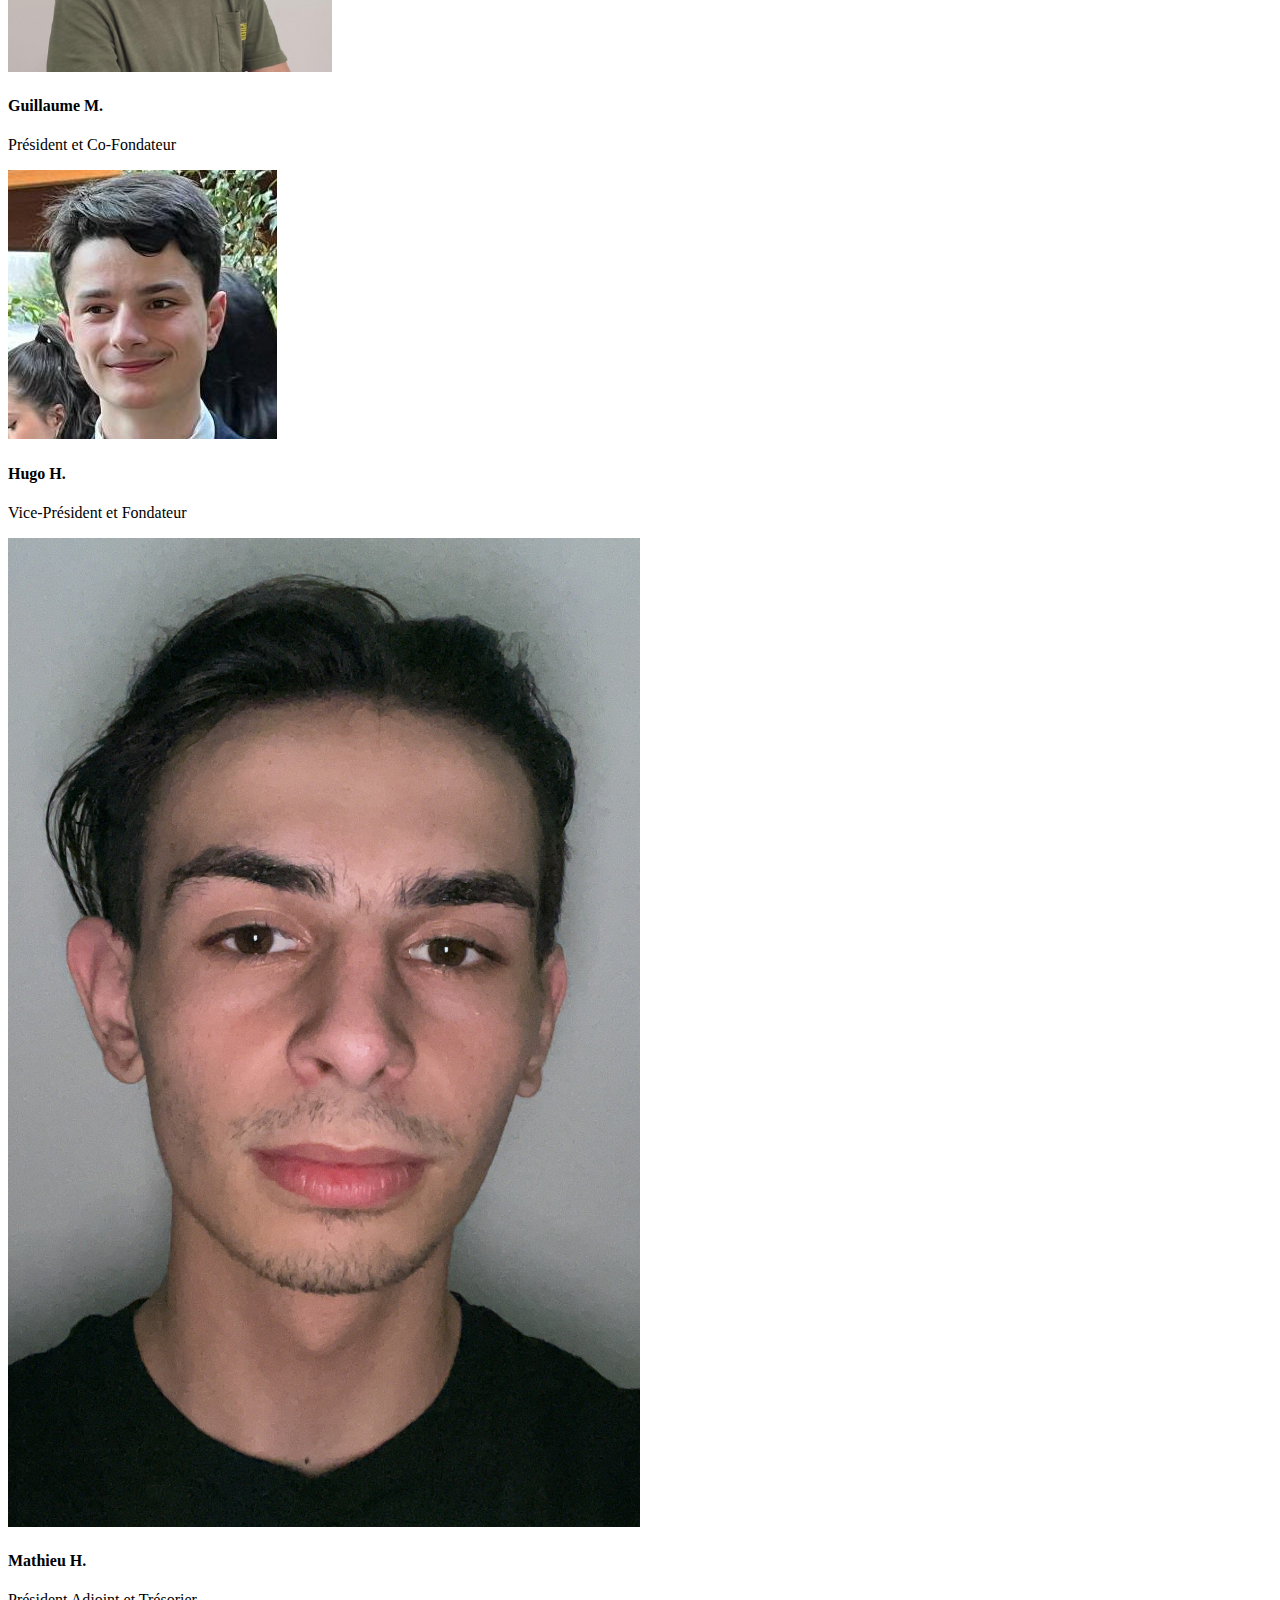
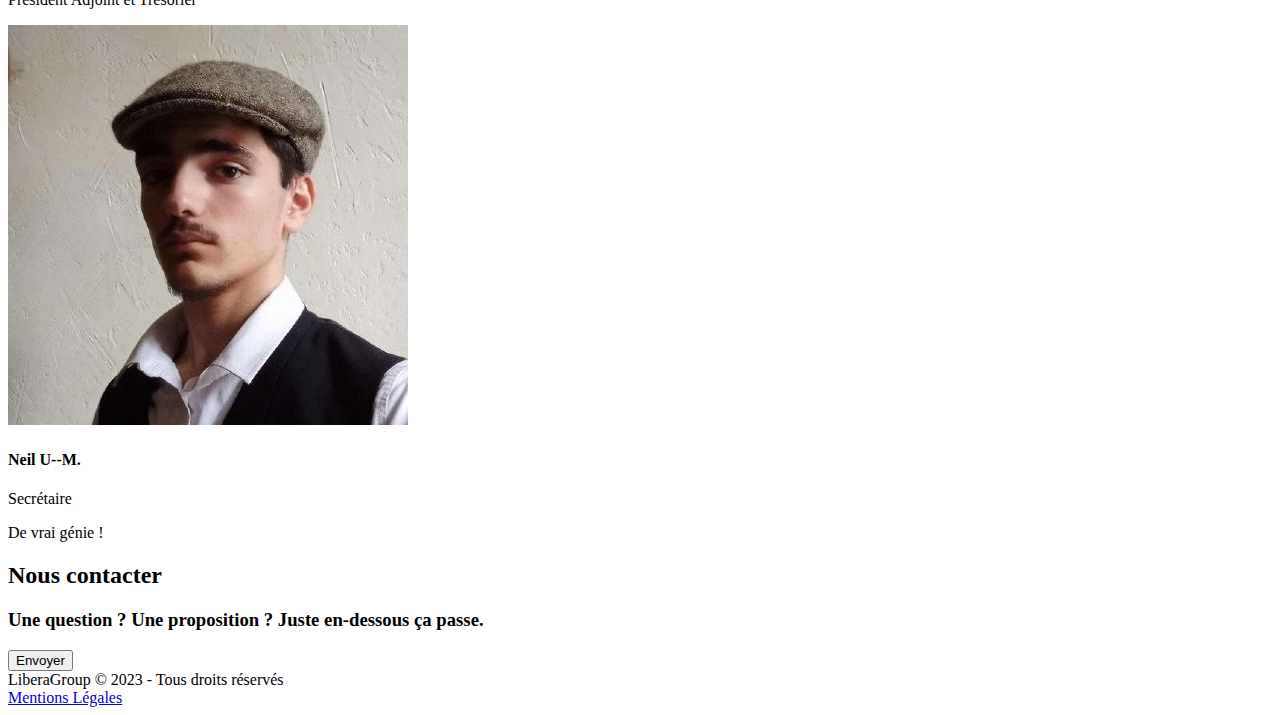
==== commit 3e62c9d9: "Update index.html" ====
--- a/index.html
+++ b/index.html
@@ -31,8 +31,8 @@
                         <li class="nav-item"><a class="nav-link" href="#about">À propos</a></li>
                         <li class="nav-item"><a class="nav-link" href="#team">Notre équipe</a></li>
                         <li class="nav-item"><a class="nav-link" href="#contact">Nous contacter</a></li>
-                        <li class="nav-item"><a class="nav-link" href="/redirect/liberadev.php">LiberaDev</a></li>
-                        <li class="nav-item"><a class="nav-link" href="/redirect/liberaedu.php">LiberaEdu</a></li>
+                        <li class="nav-item"><a class="nav-link" href="/redirect/liberadev.html">LiberaDev</a></li>
+                        <li class="nav-item"><a class="nav-link" href="/redirect/liberaedu.html">LiberaEdu</a></li>
                     </ul>
                 </div>
             </div>
@@ -67,7 +67,7 @@
                             <i class="fas fa-laptop fa-stack-1x fa-inverse"></i>
                         </span>
                         <h4 class="my-3">Facilité et libre d'accès</h4>
-                        <p class="text-muted">L'objectif prinicpal de LiberaGroup est de rendre l'informatique plus accessible. Nous contribuons à cela en développant des logiciels dit <a href="https://fr.wikipedia.org/wiki/Open_source">Open Source</a> et à la réalisation de <a href="/redirect/liberaedu.php">session de formation gratuite</a> pour personne isolé numériquement.</p>
+                        <p class="text-muted">L'objectif prinicpal de LiberaGroup est de rendre l'informatique plus accessible. Nous contribuons à cela en développant des logiciels dit <a href="https://fr.wikipedia.org/wiki/Open_source">Open Source</a> et à la réalisation de <a href="/redirect/liberaedu.html">session de formation gratuite</a> pour personne isolé numériquement.</p>
                     </div>
                     <div class="col-md-4">
                         <span class="fa-stack fa-4x">
